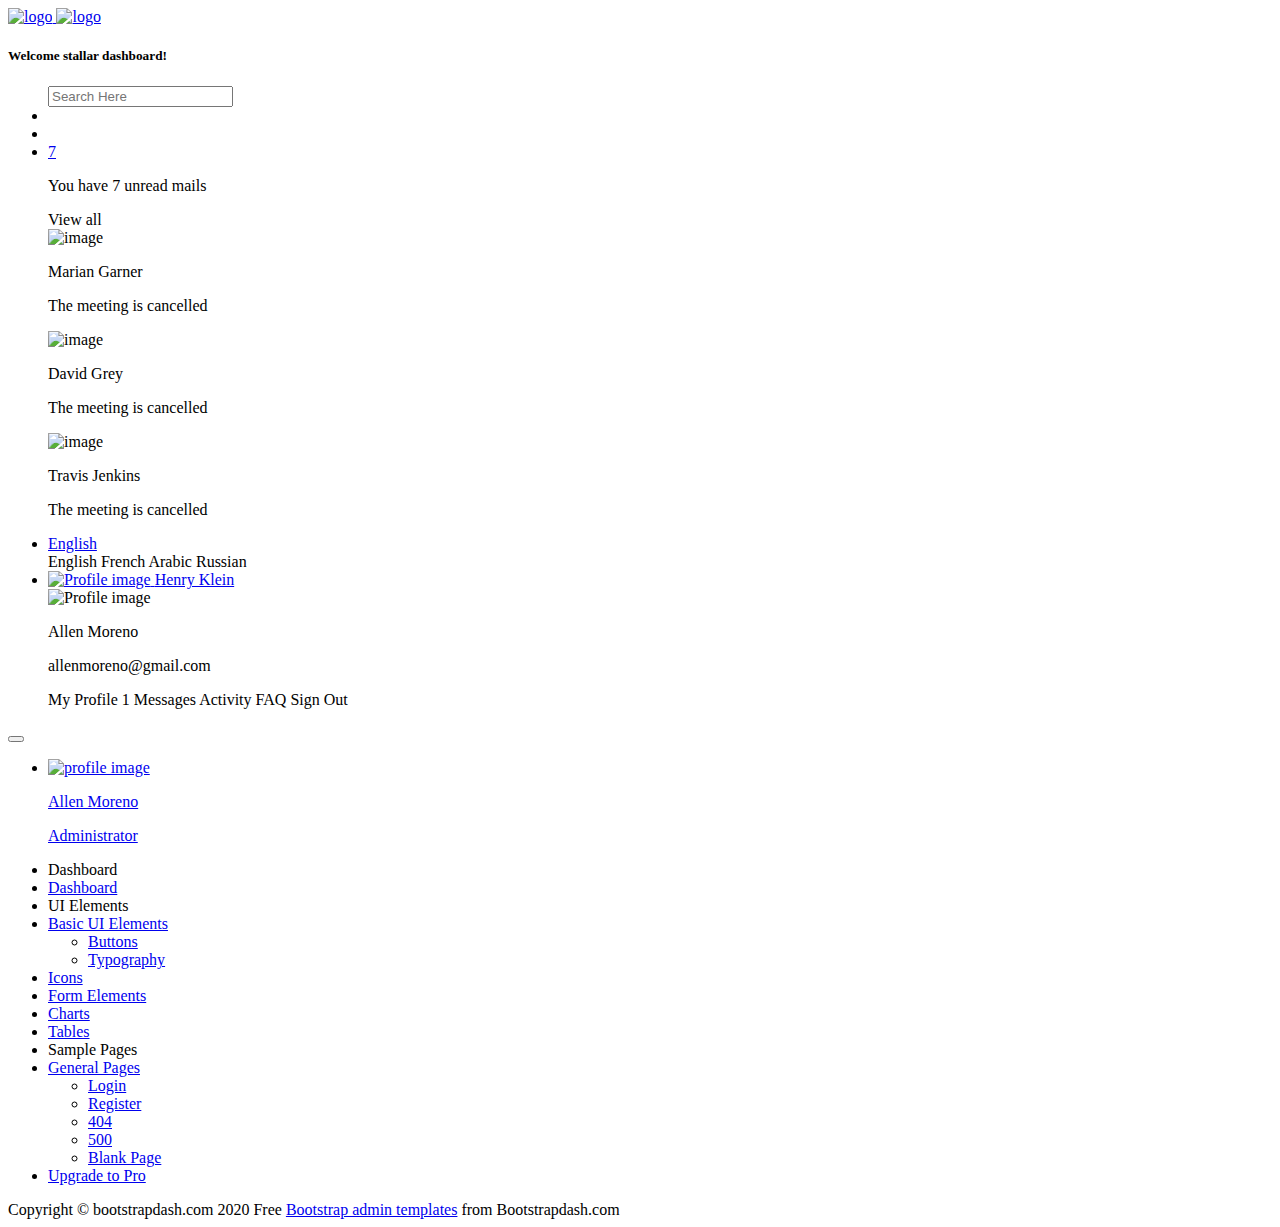
==== views/pages/samples/blank-page.html @ 9873ec9c "Admin Module development and update 1" ====
<!DOCTYPE html>
<html lang="en">
  <head>
    <!-- Required meta tags -->
    <meta charset="utf-8">
    <meta name="viewport" content="width=device-width, initial-scale=1, shrink-to-fit=no">
    <title>Stellar Admin</title>
    <!-- plugins:css -->
    <link rel="stylesheet" href="../../vendors/simple-line-icons/css/simple-line-icons.css">
    <link rel="stylesheet" href="../../vendors/flag-icon-css/css/flag-icon.min.css">
    <link rel="stylesheet" href="../../vendors/css/vendor.bundle.base.css">
    <!-- endinject -->
    <!-- Plugin css for this page -->
    <!-- End plugin css for this page -->
    <!-- inject:css -->
    <!-- endinject -->
    <!-- Layout styles -->
    <link rel="stylesheet" href="../../css/style.css" <!-- End layout styles -->
    <link rel="shortcut icon" href="../../images/favicon.png" />
  </head>
  <body>
    <div class="container-scroller">
      <!-- partial:../../partials/_navbar.html -->
      <nav class="navbar default-layout-navbar col-lg-12 col-12 p-0 fixed-top d-flex flex-row">
        <div class="navbar-brand-wrapper d-flex align-items-center">
          <a class="navbar-brand brand-logo" href="../../index.html">
            <img src="../../images/logo.svg" alt="logo" class="logo-dark" />
          </a>
          <a class="navbar-brand brand-logo-mini" href="../../index.html"><img src="../../images/logo-mini.svg" alt="logo" /></a>
        </div>
        <div class="navbar-menu-wrapper d-flex align-items-center flex-grow-1">
          <h5 class="mb-0 font-weight-medium d-none d-lg-flex">Welcome stallar dashboard!</h5>
          <ul class="navbar-nav navbar-nav-right ml-auto">
            <form class="search-form d-none d-md-block" action="#">
              <i class="icon-magnifier"></i>
              <input type="search" class="form-control" placeholder="Search Here" title="Search here">
            </form>
            <li class="nav-item"><a href="#" class="nav-link"><i class="icon-basket-loaded"></i></a></li>
            <li class="nav-item"><a href="#" class="nav-link"><i class="icon-chart"></i></a></li>
            <li class="nav-item dropdown">
              <a class="nav-link count-indicator message-dropdown" id="messageDropdown" href="#" data-toggle="dropdown" aria-expanded="false">
                <i class="icon-speech"></i>
                <span class="count">7</span>
              </a>
              <div class="dropdown-menu dropdown-menu-right navbar-dropdown preview-list pb-0" aria-labelledby="messageDropdown">
                <a class="dropdown-item py-3">
                  <p class="mb-0 font-weight-medium float-left">You have 7 unread mails </p>
                  <span class="badge badge-pill badge-primary float-right">View all</span>
                </a>
                <div class="dropdown-divider"></div>
                <a class="dropdown-item preview-item">
                  <div class="preview-thumbnail">
                    <img src="../../images/faces/face10.jpg" alt="image" class="img-sm profile-pic">
                  </div>
                  <div class="preview-item-content flex-grow py-2">
                    <p class="preview-subject ellipsis font-weight-medium text-dark">Marian Garner </p>
                    <p class="font-weight-light small-text"> The meeting is cancelled </p>
                  </div>
                </a>
                <a class="dropdown-item preview-item">
                  <div class="preview-thumbnail">
                    <img src="../../images/faces/face12.jpg" alt="image" class="img-sm profile-pic">
                  </div>
                  <div class="preview-item-content flex-grow py-2">
                    <p class="preview-subject ellipsis font-weight-medium text-dark">David Grey </p>
                    <p class="font-weight-light small-text"> The meeting is cancelled </p>
                  </div>
                </a>
                <a class="dropdown-item preview-item">
                  <div class="preview-thumbnail">
                    <img src="../../images/faces/face1.jpg" alt="image" class="img-sm profile-pic">
                  </div>
                  <div class="preview-item-content flex-grow py-2">
                    <p class="preview-subject ellipsis font-weight-medium text-dark">Travis Jenkins </p>
                    <p class="font-weight-light small-text"> The meeting is cancelled </p>
                  </div>
                </a>
              </div>
            </li>
            <li class="nav-item dropdown language-dropdown d-none d-sm-flex align-items-center">
              <a class="nav-link d-flex align-items-center dropdown-toggle" id="LanguageDropdown" href="#" data-toggle="dropdown" aria-expanded="false">
                <div class="d-inline-flex mr-3">
                  <i class="flag-icon flag-icon-us"></i>
                </div>
                <span class="profile-text font-weight-normal">English</span>
              </a>
              <div class="dropdown-menu dropdown-menu-left navbar-dropdown py-2" aria-labelledby="LanguageDropdown">
                <a class="dropdown-item">
                  <i class="flag-icon flag-icon-us"></i> English </a>
                <a class="dropdown-item">
                  <i class="flag-icon flag-icon-fr"></i> French </a>
                <a class="dropdown-item">
                  <i class="flag-icon flag-icon-ae"></i> Arabic </a>
                <a class="dropdown-item">
                  <i class="flag-icon flag-icon-ru"></i> Russian </a>
              </div>
            </li>
            <li class="nav-item dropdown d-none d-xl-inline-flex user-dropdown">
              <a class="nav-link dropdown-toggle" id="UserDropdown" href="#" data-toggle="dropdown" aria-expanded="false">
                <img class="img-xs rounded-circle ml-2" src="../../images/faces/face8.jpg" alt="Profile image"> <span class="font-weight-normal"> Henry Klein </span></a>
              <div class="dropdown-menu dropdown-menu-right navbar-dropdown" aria-labelledby="UserDropdown">
                <div class="dropdown-header text-center">
                  <img class="img-md rounded-circle" src="../../images/faces/face8.jpg" alt="Profile image">
                  <p class="mb-1 mt-3">Allen Moreno</p>
                  <p class="font-weight-light text-muted mb-0">allenmoreno@gmail.com</p>
                </div>
                <a class="dropdown-item"><i class="dropdown-item-icon icon-user text-primary"></i> My Profile <span class="badge badge-pill badge-danger">1</span></a>
                <a class="dropdown-item"><i class="dropdown-item-icon icon-speech text-primary"></i> Messages</a>
                <a class="dropdown-item"><i class="dropdown-item-icon icon-energy text-primary"></i> Activity</a>
                <a class="dropdown-item"><i class="dropdown-item-icon icon-question text-primary"></i> FAQ</a>
                <a class="dropdown-item"><i class="dropdown-item-icon icon-power text-primary"></i>Sign Out</a>
              </div>
            </li>
          </ul>
          <button class="navbar-toggler navbar-toggler-right d-lg-none align-self-center" type="button" data-toggle="offcanvas">
            <span class="icon-menu"></span>
          </button>
        </div>
      </nav>
      <!-- partial -->
      <div class="container-fluid page-body-wrapper">
        <!-- partial:../../partials/_sidebar.html -->
        <nav class="sidebar sidebar-offcanvas" id="sidebar">
          <ul class="nav">
            <li class="nav-item nav-profile">
              <a href="#" class="nav-link">
                <div class="profile-image">
                  <img class="img-xs rounded-circle" src="../../images/faces/face8.jpg" alt="profile image">
                  <div class="dot-indicator bg-success"></div>
                </div>
                <div class="text-wrapper">
                  <p class="profile-name">Allen Moreno</p>
                  <p class="designation">Administrator</p>
                </div>
                <div class="icon-container">
                  <i class="icon-bubbles"></i>
                  <div class="dot-indicator bg-danger"></div>
                </div>
              </a>
            </li>
            <li class="nav-item nav-category">
              <span class="nav-link">Dashboard</span>
            </li>
            <li class="nav-item">
              <a class="nav-link" href="../../index.html">
                <span class="menu-title">Dashboard</span>
                <i class="icon-screen-desktop menu-icon"></i>
              </a>
            </li>
            <li class="nav-item nav-category"><span class="nav-link">UI Elements</span></li>
            <li class="nav-item">
              <a class="nav-link" data-toggle="collapse" href="#ui-basic" aria-expanded="false" aria-controls="ui-basic">
                <span class="menu-title">Basic UI Elements</span>
                <i class="icon-layers menu-icon"></i>
              </a>
              <div class="collapse" id="ui-basic">
                <ul class="nav flex-column sub-menu">
                  <li class="nav-item"> <a class="nav-link" href="../../pages/ui-features/buttons.html">Buttons</a></li>
                  <li class="nav-item"> <a class="nav-link" href="../../pages/ui-features/typography.html">Typography</a></li>
                </ul>
              </div>
            </li>
            <li class="nav-item">
              <a class="nav-link" href="../../pages/icons/simple-line-icons.html">
                <span class="menu-title">Icons</span>
                <i class="icon-globe menu-icon"></i>
              </a>
            </li>
            <li class="nav-item">
              <a class="nav-link" href="../../pages/forms/basic_elements.html">
                <span class="menu-title">Form Elements</span>
                <i class="icon-book-open menu-icon"></i>
              </a>
            </li>
            <li class="nav-item">
              <a class="nav-link" href="../../pages/charts/chartist.html">
                <span class="menu-title">Charts</span>
                <i class="icon-chart menu-icon"></i>
              </a>
            </li>
            <li class="nav-item">
              <a class="nav-link" href="../../pages/tables/basic-table.html">
                <span class="menu-title">Tables</span>
                <i class="icon-grid menu-icon"></i>
              </a>
            </li>
            <li class="nav-item nav-category"><span class="nav-link">Sample Pages</span></li>
            <li class="nav-item">
              <a class="nav-link" data-toggle="collapse" href="#auth" aria-expanded="false" aria-controls="auth">
                <span class="menu-title">General Pages</span>
                <i class="icon-doc menu-icon"></i>
              </a>
              <div class="collapse" id="auth">
                <ul class="nav flex-column sub-menu">
                  <li class="nav-item"> <a class="nav-link" href="../../pages/samples/login.html"> Login </a></li>
                  <li class="nav-item"> <a class="nav-link" href="../../pages/samples/register.html"> Register </a></li>
                  <li class="nav-item"> <a class="nav-link" href="../../pages/samples/error-404.html"> 404 </a></li>
                  <li class="nav-item"> <a class="nav-link" href="../../pages/samples/error-500.html"> 500 </a></li>
                  <li class="nav-item"> <a class="nav-link" href="../../pages/samples/blank-page.html"> Blank Page </a></li>
                </ul>
              </div>
            </li>
            <li class="nav-item pro-upgrade">
              <span class="nav-link">
                <a class="btn btn-block px-0 btn-rounded btn-upgrade" href="https://www.bootstrapdash.com/product/stellar-admin-template/" target="_blank"> <i class="icon-badge mx-2"></i> Upgrade to Pro</a>
              </span>
            </li>
          </ul>
        </nav>
        <!-- partial -->
        <div class="main-panel">
          <div class="content-wrapper">
          </div>
          <!-- content-wrapper ends -->
          <!-- partial:../../partials/_footer.html -->
          <footer class="footer">
            <div class="d-sm-flex justify-content-center justify-content-sm-between">
              <span class="text-muted d-block text-center text-sm-left d-sm-inline-block">Copyright © bootstrapdash.com 2020</span>
              <span class="float-none float-sm-right d-block mt-1 mt-sm-0 text-center"> Free <a href="https://www.bootstrapdash.com/bootstrap-admin-template/" target="_blank">Bootstrap admin templates</a> from Bootstrapdash.com</span>
            </div>
          </footer>
          <!-- partial -->
        </div>
        <!-- main-panel ends -->
      </div>
      <!-- page-body-wrapper ends -->
    </div>
    <!-- container-scroller -->
    <!-- plugins:js -->
    <script src="../../vendors/js/vendor.bundle.base.js"></script>
    <!-- endinject -->
    <!-- Plugin js for this page -->
    <!-- End plugin js for this page -->
    <!-- inject:js -->
    <script src="../../js/off-canvas.js"></script>
    <script src="../../js/misc.js"></script>
    <!-- endinject -->
    <!-- Custom js for this page -->
    <!-- End custom js for this page -->
  </body>
</html>
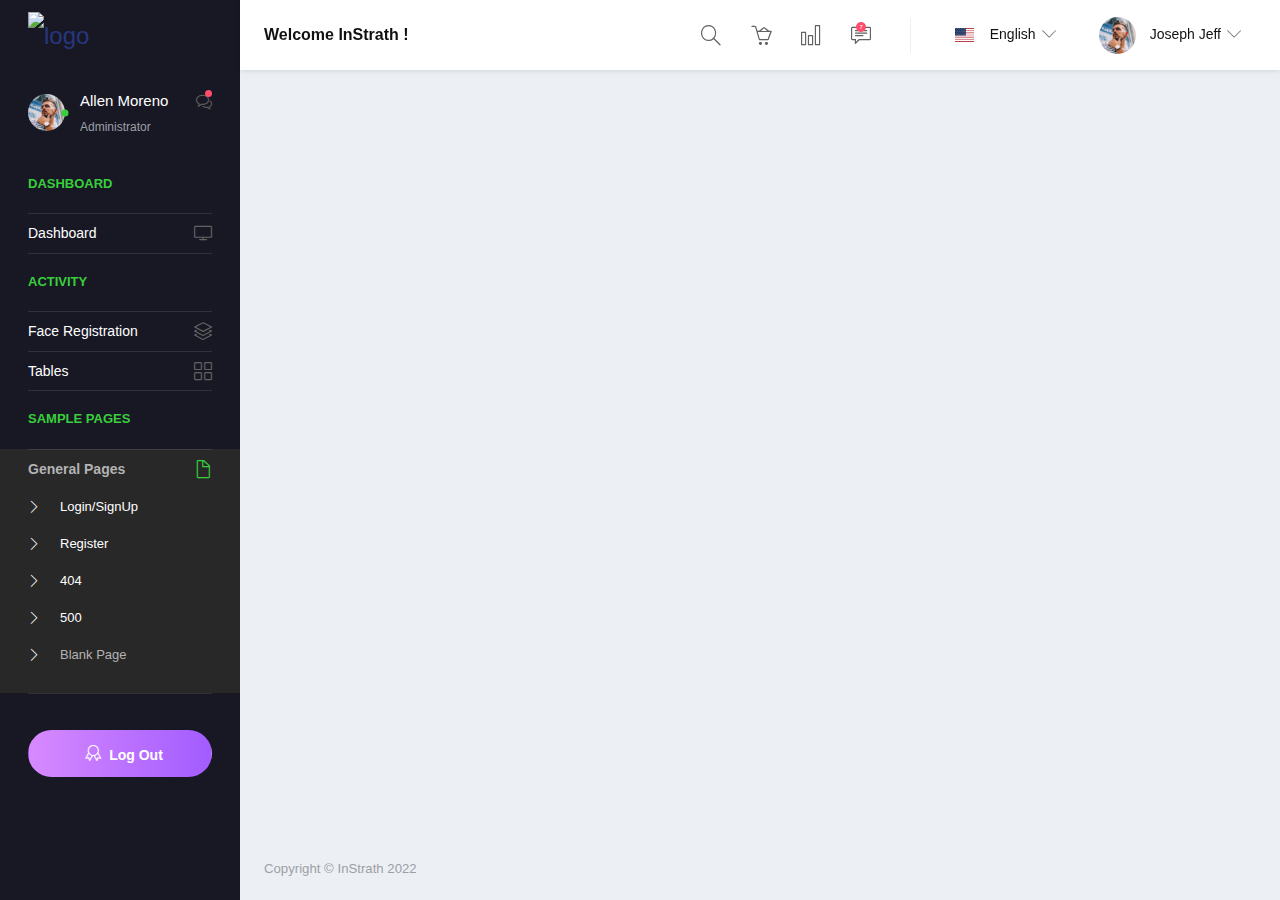
==== commit 3ef259e4: "Update on Face Recognition Module" ====
--- a/views/pages/samples/blank-page.html
+++ b/views/pages/samples/blank-page.html
@@ -1,35 +1,33 @@
 <!DOCTYPE html>
 <html lang="en">
   <head>
-    <!-- Required meta tags -->
     <meta charset="utf-8">
     <meta name="viewport" content="width=device-width, initial-scale=1, shrink-to-fit=no">
     <title>Stellar Admin</title>
     <!-- plugins:css -->
-    <link rel="stylesheet" href="../../vendors/simple-line-icons/css/simple-line-icons.css">
-    <link rel="stylesheet" href="../../vendors/flag-icon-css/css/flag-icon.min.css">
-    <link rel="stylesheet" href="../../vendors/css/vendor.bundle.base.css">
-    <!-- endinject -->
-    <!-- Plugin css for this page -->
-    <!-- End plugin css for this page -->
-    <!-- inject:css -->
+    <link rel="stylesheet" href="/vendors/simple-line-icons/css/simple-line-icons.css">
+    <link rel="stylesheet" href="/vendors/flag-icon-css/css/flag-icon.min.css">
+    <link rel="stylesheet" href="/vendors/css/vendor.bundle.base.css">
     <!-- endinject -->
     <!-- Layout styles -->
-    <link rel="stylesheet" href="../../css/style.css" <!-- End layout styles -->
-    <link rel="shortcut icon" href="../../images/favicon.png" />
+    <link rel="stylesheet" href="/assets/css/style.css" >
+    <!-- End layout styles -->
+    <link rel="icon" href="https://strathmore.edu/wp-content/uploads/2016/10/cropped-coatofarms-300x300.jpg" sizes="32x32">
   </head>
   <body>
     <div class="container-scroller">
       <!-- partial:../../partials/_navbar.html -->
       <nav class="navbar default-layout-navbar col-lg-12 col-12 p-0 fixed-top d-flex flex-row">
         <div class="navbar-brand-wrapper d-flex align-items-center">
-          <a class="navbar-brand brand-logo" href="../../index.html">
-            <img src="../../images/logo.svg" alt="logo" class="logo-dark" />
+          <a class="navbar-brand brand-logo" href="../../home.html">
+            <img src="/assets/img/logo.jpg" alt="logo" class="logo-dark" />
           </a>
-          <a class="navbar-brand brand-logo-mini" href="../../index.html"><img src="../../images/logo-mini.svg" alt="logo" /></a>
+          <a class="navbar-brand brand-logo-mini" href="../../home.html">
+            <img src="/assets/img/logo-mini.jpg" alt="logo" />
+          </a>
         </div>
         <div class="navbar-menu-wrapper d-flex align-items-center flex-grow-1">
-          <h5 class="mb-0 font-weight-medium d-none d-lg-flex">Welcome stallar dashboard!</h5>
+          <h5 class="mb-0 font-weight-medium d-none d-lg-flex">Welcome InStrath !</h5>
           <ul class="navbar-nav navbar-nav-right ml-auto">
             <form class="search-form d-none d-md-block" action="#">
               <i class="icon-magnifier"></i>
@@ -50,29 +48,29 @@
                 <div class="dropdown-divider"></div>
                 <a class="dropdown-item preview-item">
                   <div class="preview-thumbnail">
-                    <img src="../../images/faces/face10.jpg" alt="image" class="img-sm profile-pic">
+                    <img src="/assets/img/faces/face11.jpg" alt="image" class="img-sm profile-pic">
                   </div>
                   <div class="preview-item-content flex-grow py-2">
-                    <p class="preview-subject ellipsis font-weight-medium text-dark">Marian Garner </p>
+                    <p class="preview-subject ellipsis font-weight-medium text-dark">Andy Vunanga </p>
                     <p class="font-weight-light small-text"> The meeting is cancelled </p>
                   </div>
                 </a>
                 <a class="dropdown-item preview-item">
                   <div class="preview-thumbnail">
-                    <img src="../../images/faces/face12.jpg" alt="image" class="img-sm profile-pic">
+                    <img src="/assets/img/faces/face12.jpg" alt="image" class="img-sm profile-pic">
                   </div>
                   <div class="preview-item-content flex-grow py-2">
-                    <p class="preview-subject ellipsis font-weight-medium text-dark">David Grey </p>
-                    <p class="font-weight-light small-text"> The meeting is cancelled </p>
+                    <p class="preview-subject ellipsis font-weight-medium text-dark">David Mongane </p>
+                    <p class="font-weight-light small-text"> Visitor request on Gate A </p>
                   </div>
                 </a>
                 <a class="dropdown-item preview-item">
                   <div class="preview-thumbnail">
-                    <img src="../../images/faces/face1.jpg" alt="image" class="img-sm profile-pic">
+                    <img src="/assets/img/faces/face1.jpg" alt="image" class="img-sm profile-pic">
                   </div>
                   <div class="preview-item-content flex-grow py-2">
-                    <p class="preview-subject ellipsis font-weight-medium text-dark">Travis Jenkins </p>
-                    <p class="font-weight-light small-text"> The meeting is cancelled </p>
+                    <p class="preview-subject ellipsis font-weight-medium text-dark">Travis Scott </p>
+                    <p class="font-weight-light small-text"> System Review and Upgrade posponed </p>
                   </div>
                 </a>
               </div>
@@ -97,12 +95,12 @@
             </li>
             <li class="nav-item dropdown d-none d-xl-inline-flex user-dropdown">
               <a class="nav-link dropdown-toggle" id="UserDropdown" href="#" data-toggle="dropdown" aria-expanded="false">
-                <img class="img-xs rounded-circle ml-2" src="../../images/faces/face8.jpg" alt="Profile image"> <span class="font-weight-normal"> Henry Klein </span></a>
+                <img class="img-xs rounded-circle ml-2" src="/assets/img/faces/face8.jpg" alt="Profile image"> <span class="font-weight-normal"> Joseph Jeff </span></a>
               <div class="dropdown-menu dropdown-menu-right navbar-dropdown" aria-labelledby="UserDropdown">
                 <div class="dropdown-header text-center">
-                  <img class="img-md rounded-circle" src="../../images/faces/face8.jpg" alt="Profile image">
-                  <p class="mb-1 mt-3">Allen Moreno</p>
-                  <p class="font-weight-light text-muted mb-0">allenmoreno@gmail.com</p>
+                  <img class="img-md rounded-circle" src="/assets/img/faces/face8.jpg" alt="Profile image">
+                  <p class="mb-1 mt-3">Joseph Jeff</p>
+                  <p class="font-weight-light text-muted mb-0">joseph.jeff@strathmore.edu</p>
                 </div>
                 <a class="dropdown-item"><i class="dropdown-item-icon icon-user text-primary"></i> My Profile <span class="badge badge-pill badge-danger">1</span></a>
                 <a class="dropdown-item"><i class="dropdown-item-icon icon-speech text-primary"></i> Messages</a>
@@ -125,7 +123,7 @@
             <li class="nav-item nav-profile">
               <a href="#" class="nav-link">
                 <div class="profile-image">
-                  <img class="img-xs rounded-circle" src="../../images/faces/face8.jpg" alt="profile image">
+                  <img class="img-xs rounded-circle" src="/assets/img/faces/face8.jpg" alt="profile image">
                   <div class="dot-indicator bg-success"></div>
                 </div>
                 <div class="text-wrapper">
@@ -142,44 +140,26 @@
               <span class="nav-link">Dashboard</span>
             </li>
             <li class="nav-item">
-              <a class="nav-link" href="../../index.html">
+              <a class="nav-link" href="../../home.html">
                 <span class="menu-title">Dashboard</span>
                 <i class="icon-screen-desktop menu-icon"></i>
               </a>
             </li>
-            <li class="nav-item nav-category"><span class="nav-link">UI Elements</span></li>
+            <li class="nav-item nav-category"><span class="nav-link">Activity</span></li>
             <li class="nav-item">
               <a class="nav-link" data-toggle="collapse" href="#ui-basic" aria-expanded="false" aria-controls="ui-basic">
-                <span class="menu-title">Basic UI Elements</span>
+                <span class="menu-title">Face Registration</span>
                 <i class="icon-layers menu-icon"></i>
               </a>
               <div class="collapse" id="ui-basic">
                 <ul class="nav flex-column sub-menu">
-                  <li class="nav-item"> <a class="nav-link" href="../../pages/ui-features/buttons.html">Buttons</a></li>
-                  <li class="nav-item"> <a class="nav-link" href="../../pages/ui-features/typography.html">Typography</a></li>
+                  <li class="nav-item"> <a class="nav-link" href="../features/face.html">Register Face</a></li>
+                  <li class="nav-item"> <a class="nav-link" href="../samples/register.html">Edit Data</a></li>
                 </ul>
               </div>
             </li>
             <li class="nav-item">
-              <a class="nav-link" href="../../pages/icons/simple-line-icons.html">
-                <span class="menu-title">Icons</span>
-                <i class="icon-globe menu-icon"></i>
-              </a>
-            </li>
-            <li class="nav-item">
-              <a class="nav-link" href="../../pages/forms/basic_elements.html">
-                <span class="menu-title">Form Elements</span>
-                <i class="icon-book-open menu-icon"></i>
-              </a>
-            </li>
-            <li class="nav-item">
-              <a class="nav-link" href="../../pages/charts/chartist.html">
-                <span class="menu-title">Charts</span>
-                <i class="icon-chart menu-icon"></i>
-              </a>
-            </li>
-            <li class="nav-item">
-              <a class="nav-link" href="../../pages/tables/basic-table.html">
+              <a class="nav-link" href="../tables/basic-table.html">
                 <span class="menu-title">Tables</span>
                 <i class="icon-grid menu-icon"></i>
               </a>
@@ -192,17 +172,17 @@
               </a>
               <div class="collapse" id="auth">
                 <ul class="nav flex-column sub-menu">
-                  <li class="nav-item"> <a class="nav-link" href="../../pages/samples/login.html"> Login </a></li>
-                  <li class="nav-item"> <a class="nav-link" href="../../pages/samples/register.html"> Register </a></li>
-                  <li class="nav-item"> <a class="nav-link" href="../../pages/samples/error-404.html"> 404 </a></li>
-                  <li class="nav-item"> <a class="nav-link" href="../../pages/samples/error-500.html"> 500 </a></li>
-                  <li class="nav-item"> <a class="nav-link" href="../../pages/samples/blank-page.html"> Blank Page </a></li>
+                  <li class="nav-item"> <a class="nav-link" href="../../../index.html"> Login/SignUp </a></li>
+                  <li class="nav-item"> <a class="nav-link" href="../samples/register.html"> Register </a></li>
+                  <li class="nav-item"> <a class="nav-link" href="../samples/error-404.html"> 404 </a></li>
+                  <li class="nav-item"> <a class="nav-link" href="../samples/error-500.html"> 500 </a></li>
+                  <li class="nav-item"> <a class="nav-link" href="../samples/blank-page.html"> Blank Page </a></li>
                 </ul>
               </div>
             </li>
             <li class="nav-item pro-upgrade">
               <span class="nav-link">
-                <a class="btn btn-block px-0 btn-rounded btn-upgrade" href="https://www.bootstrapdash.com/product/stellar-admin-template/" target="_blank"> <i class="icon-badge mx-2"></i> Upgrade to Pro</a>
+                <a class="btn btn-block px-0 btn-rounded btn-upgrade" href="../../../index.html"> <i class="icon-badge mx-2"></i>Log Out</a>
               </span>
             </li>
           </ul>
@@ -215,8 +195,7 @@
           <!-- partial:../../partials/_footer.html -->
           <footer class="footer">
             <div class="d-sm-flex justify-content-center justify-content-sm-between">
-              <span class="text-muted d-block text-center text-sm-left d-sm-inline-block">Copyright © bootstrapdash.com 2020</span>
-              <span class="float-none float-sm-right d-block mt-1 mt-sm-0 text-center"> Free <a href="https://www.bootstrapdash.com/bootstrap-admin-template/" target="_blank">Bootstrap admin templates</a> from Bootstrapdash.com</span>
+              <span class="text-muted d-block text-center text-sm-left d-sm-inline-block">Copyright © InStrath 2022</span>
             </div>
           </footer>
           <!-- partial -->
@@ -225,17 +204,11 @@
       </div>
       <!-- page-body-wrapper ends -->
     </div>
-    <!-- container-scroller -->
     <!-- plugins:js -->
-    <script src="../../vendors/js/vendor.bundle.base.js"></script>
+    <script src="/vendors/js/vendor.bundle.base.js"></script>
+    <!-- inject:js -->
+    <script src="/assets/js/off-canvas.js"></script>
+    <script src="/assets/js/misc.js"></script>
     <!-- endinject -->
-    <!-- Plugin js for this page -->
-    <!-- End plugin js for this page -->
-    <!-- inject:js -->
-    <script src="../../js/off-canvas.js"></script>
-    <script src="../../js/misc.js"></script>
-    <!-- endinject -->
-    <!-- Custom js for this page -->
-    <!-- End custom js for this page -->
   </body>
 </html>--- a/vendors/simple-line-icons/css/simple-line-icons.css
+++ b/vendors/simple-line-icons/css/simple-line-icons.css
@@ -0,0 +1,778 @@
+@font-face {
+  font-family: 'simple-line-icons';
+  src: url('../fonts/Simple-Line-Icons.eot?v=2.4.0');
+  src: url('../fonts/Simple-Line-Icons.eot?v=2.4.0#iefix') format('embedded-opentype'), url('../fonts/Simple-Line-Icons.woff2?v=2.4.0') format('woff2'), url('../fonts/Simple-Line-Icons.ttf?v=2.4.0') format('truetype'), url('../fonts/Simple-Line-Icons.woff?v=2.4.0') format('woff'), url('../fonts/Simple-Line-Icons.svg?v=2.4.0#simple-line-icons') format('svg');
+  font-weight: normal;
+  font-style: normal;
+}
+/*
+ Use the following CSS code if you want to have a class per icon.
+ Instead of a list of all class selectors, you can use the generic [class*="icon-"] selector, but it's slower:
+*/
+.icon-user,
+.icon-people,
+.icon-user-female,
+.icon-user-follow,
+.icon-user-following,
+.icon-user-unfollow,
+.icon-login,
+.icon-logout,
+.icon-emotsmile,
+.icon-phone,
+.icon-call-end,
+.icon-call-in,
+.icon-call-out,
+.icon-map,
+.icon-location-pin,
+.icon-direction,
+.icon-directions,
+.icon-compass,
+.icon-layers,
+.icon-menu,
+.icon-list,
+.icon-options-vertical,
+.icon-options,
+.icon-arrow-down,
+.icon-arrow-left,
+.icon-arrow-right,
+.icon-arrow-up,
+.icon-arrow-up-circle,
+.icon-arrow-left-circle,
+.icon-arrow-right-circle,
+.icon-arrow-down-circle,
+.icon-check,
+.icon-clock,
+.icon-plus,
+.icon-minus,
+.icon-close,
+.icon-event,
+.icon-exclamation,
+.icon-organization,
+.icon-trophy,
+.icon-screen-smartphone,
+.icon-screen-desktop,
+.icon-plane,
+.icon-notebook,
+.icon-mustache,
+.icon-mouse,
+.icon-magnet,
+.icon-energy,
+.icon-disc,
+.icon-cursor,
+.icon-cursor-move,
+.icon-crop,
+.icon-chemistry,
+.icon-speedometer,
+.icon-shield,
+.icon-screen-tablet,
+.icon-magic-wand,
+.icon-hourglass,
+.icon-graduation,
+.icon-ghost,
+.icon-game-controller,
+.icon-fire,
+.icon-eyeglass,
+.icon-envelope-open,
+.icon-envelope-letter,
+.icon-bell,
+.icon-badge,
+.icon-anchor,
+.icon-wallet,
+.icon-vector,
+.icon-speech,
+.icon-puzzle,
+.icon-printer,
+.icon-present,
+.icon-playlist,
+.icon-pin,
+.icon-picture,
+.icon-handbag,
+.icon-globe-alt,
+.icon-globe,
+.icon-folder-alt,
+.icon-folder,
+.icon-film,
+.icon-feed,
+.icon-drop,
+.icon-drawer,
+.icon-docs,
+.icon-doc,
+.icon-diamond,
+.icon-cup,
+.icon-calculator,
+.icon-bubbles,
+.icon-briefcase,
+.icon-book-open,
+.icon-basket-loaded,
+.icon-basket,
+.icon-bag,
+.icon-action-undo,
+.icon-action-redo,
+.icon-wrench,
+.icon-umbrella,
+.icon-trash,
+.icon-tag,
+.icon-support,
+.icon-frame,
+.icon-size-fullscreen,
+.icon-size-actual,
+.icon-shuffle,
+.icon-share-alt,
+.icon-share,
+.icon-rocket,
+.icon-question,
+.icon-pie-chart,
+.icon-pencil,
+.icon-note,
+.icon-loop,
+.icon-home,
+.icon-grid,
+.icon-graph,
+.icon-microphone,
+.icon-music-tone-alt,
+.icon-music-tone,
+.icon-earphones-alt,
+.icon-earphones,
+.icon-equalizer,
+.icon-like,
+.icon-dislike,
+.icon-control-start,
+.icon-control-rewind,
+.icon-control-play,
+.icon-control-pause,
+.icon-control-forward,
+.icon-control-end,
+.icon-volume-1,
+.icon-volume-2,
+.icon-volume-off,
+.icon-calendar,
+.icon-bulb,
+.icon-chart,
+.icon-ban,
+.icon-bubble,
+.icon-camrecorder,
+.icon-camera,
+.icon-cloud-download,
+.icon-cloud-upload,
+.icon-envelope,
+.icon-eye,
+.icon-flag,
+.icon-heart,
+.icon-info,
+.icon-key,
+.icon-link,
+.icon-lock,
+.icon-lock-open,
+.icon-magnifier,
+.icon-magnifier-add,
+.icon-magnifier-remove,
+.icon-paper-clip,
+.icon-paper-plane,
+.icon-power,
+.icon-refresh,
+.icon-reload,
+.icon-settings,
+.icon-star,
+.icon-symbol-female,
+.icon-symbol-male,
+.icon-target,
+.icon-credit-card,
+.icon-paypal,
+.icon-social-tumblr,
+.icon-social-twitter,
+.icon-social-facebook,
+.icon-social-instagram,
+.icon-social-linkedin,
+.icon-social-pinterest,
+.icon-social-github,
+.icon-social-google,
+.icon-social-reddit,
+.icon-social-skype,
+.icon-social-dribbble,
+.icon-social-behance,
+.icon-social-foursqare,
+.icon-social-soundcloud,
+.icon-social-spotify,
+.icon-social-stumbleupon,
+.icon-social-youtube,
+.icon-social-dropbox,
+.icon-social-vkontakte,
+.icon-social-steam {
+  font-family: 'simple-line-icons';
+  speak: none;
+  font-style: normal;
+  font-weight: normal;
+  font-variant: normal;
+  text-transform: none;
+  line-height: 1;
+  /* Better Font Rendering =========== */
+  -webkit-font-smoothing: antialiased;
+  -moz-osx-font-smoothing: grayscale;
+}
+.icon-user:before {
+  content: "\e005";
+}
+.icon-people:before {
+  content: "\e001";
+}
+.icon-user-female:before {
+  content: "\e000";
+}
+.icon-user-follow:before {
+  content: "\e002";
+}
+.icon-user-following:before {
+  content: "\e003";
+}
+.icon-user-unfollow:before {
+  content: "\e004";
+}
+.icon-login:before {
+  content: "\e066";
+}
+.icon-logout:before {
+  content: "\e065";
+}
+.icon-emotsmile:before {
+  content: "\e021";
+}
+.icon-phone:before {
+  content: "\e600";
+}
+.icon-call-end:before {
+  content: "\e048";
+}
+.icon-call-in:before {
+  content: "\e047";
+}
+.icon-call-out:before {
+  content: "\e046";
+}
+.icon-map:before {
+  content: "\e033";
+}
+.icon-location-pin:before {
+  content: "\e096";
+}
+.icon-direction:before {
+  content: "\e042";
+}
+.icon-directions:before {
+  content: "\e041";
+}
+.icon-compass:before {
+  content: "\e045";
+}
+.icon-layers:before {
+  content: "\e034";
+}
+.icon-menu:before {
+  content: "\e601";
+}
+.icon-list:before {
+  content: "\e067";
+}
+.icon-options-vertical:before {
+  content: "\e602";
+}
+.icon-options:before {
+  content: "\e603";
+}
+.icon-arrow-down:before {
+  content: "\e604";
+}
+.icon-arrow-left:before {
+  content: "\e605";
+}
+.icon-arrow-right:before {
+  content: "\e606";
+}
+.icon-arrow-up:before {
+  content: "\e607";
+}
+.icon-arrow-up-circle:before {
+  content: "\e078";
+}
+.icon-arrow-left-circle:before {
+  content: "\e07a";
+}
+.icon-arrow-right-circle:before {
+  content: "\e079";
+}
+.icon-arrow-down-circle:before {
+  content: "\e07b";
+}
+.icon-check:before {
+  content: "\e080";
+}
+.icon-clock:before {
+  content: "\e081";
+}
+.icon-plus:before {
+  content: "\e095";
+}
+.icon-minus:before {
+  content: "\e615";
+}
+.icon-close:before {
+  content: "\e082";
+}
+.icon-event:before {
+  content: "\e619";
+}
+.icon-exclamation:before {
+  content: "\e617";
+}
+.icon-organization:before {
+  content: "\e616";
+}
+.icon-trophy:before {
+  content: "\e006";
+}
+.icon-screen-smartphone:before {
+  content: "\e010";
+}
+.icon-screen-desktop:before {
+  content: "\e011";
+}
+.icon-plane:before {
+  content: "\e012";
+}
+.icon-notebook:before {
+  content: "\e013";
+}
+.icon-mustache:before {
+  content: "\e014";
+}
+.icon-mouse:before {
+  content: "\e015";
+}
+.icon-magnet:before {
+  content: "\e016";
+}
+.icon-energy:before {
+  content: "\e020";
+}
+.icon-disc:before {
+  content: "\e022";
+}
+.icon-cursor:before {
+  content: "\e06e";
+}
+.icon-cursor-move:before {
+  content: "\e023";
+}
+.icon-crop:before {
+  content: "\e024";
+}
+.icon-chemistry:before {
+  content: "\e026";
+}
+.icon-speedometer:before {
+  content: "\e007";
+}
+.icon-shield:before {
+  content: "\e00e";
+}
+.icon-screen-tablet:before {
+  content: "\e00f";
+}
+.icon-magic-wand:before {
+  content: "\e017";
+}
+.icon-hourglass:before {
+  content: "\e018";
+}
+.icon-graduation:before {
+  content: "\e019";
+}
+.icon-ghost:before {
+  content: "\e01a";
+}
+.icon-game-controller:before {
+  content: "\e01b";
+}
+.icon-fire:before {
+  content: "\e01c";
+}
+.icon-eyeglass:before {
+  content: "\e01d";
+}
+.icon-envelope-open:before {
+  content: "\e01e";
+}
+.icon-envelope-letter:before {
+  content: "\e01f";
+}
+.icon-bell:before {
+  content: "\e027";
+}
+.icon-badge:before {
+  content: "\e028";
+}
+.icon-anchor:before {
+  content: "\e029";
+}
+.icon-wallet:before {
+  content: "\e02a";
+}
+.icon-vector:before {
+  content: "\e02b";
+}
+.icon-speech:before {
+  content: "\e02c";
+}
+.icon-puzzle:before {
+  content: "\e02d";
+}
+.icon-printer:before {
+  content: "\e02e";
+}
+.icon-present:before {
+  content: "\e02f";
+}
+.icon-playlist:before {
+  content: "\e030";
+}
+.icon-pin:before {
+  content: "\e031";
+}
+.icon-picture:before {
+  content: "\e032";
+}
+.icon-handbag:before {
+  content: "\e035";
+}
+.icon-globe-alt:before {
+  content: "\e036";
+}
+.icon-globe:before {
+  content: "\e037";
+}
+.icon-folder-alt:before {
+  content: "\e039";
+}
+.icon-folder:before {
+  content: "\e089";
+}
+.icon-film:before {
+  content: "\e03a";
+}
+.icon-feed:before {
+  content: "\e03b";
+}
+.icon-drop:before {
+  content: "\e03e";
+}
+.icon-drawer:before {
+  content: "\e03f";
+}
+.icon-docs:before {
+  content: "\e040";
+}
+.icon-doc:before {
+  content: "\e085";
+}
+.icon-diamond:before {
+  content: "\e043";
+}
+.icon-cup:before {
+  content: "\e044";
+}
+.icon-calculator:before {
+  content: "\e049";
+}
+.icon-bubbles:before {
+  content: "\e04a";
+}
+.icon-briefcase:before {
+  content: "\e04b";
+}
+.icon-book-open:before {
+  content: "\e04c";
+}
+.icon-basket-loaded:before {
+  content: "\e04d";
+}
+.icon-basket:before {
+  content: "\e04e";
+}
+.icon-bag:before {
+  content: "\e04f";
+}
+.icon-action-undo:before {
+  content: "\e050";
+}
+.icon-action-redo:before {
+  content: "\e051";
+}
+.icon-wrench:before {
+  content: "\e052";
+}
+.icon-umbrella:before {
+  content: "\e053";
+}
+.icon-trash:before {
+  content: "\e054";
+}
+.icon-tag:before {
+  content: "\e055";
+}
+.icon-support:before {
+  content: "\e056";
+}
+.icon-frame:before {
+  content: "\e038";
+}
+.icon-size-fullscreen:before {
+  content: "\e057";
+}
+.icon-size-actual:before {
+  content: "\e058";
+}
+.icon-shuffle:before {
+  content: "\e059";
+}
+.icon-share-alt:before {
+  content: "\e05a";
+}
+.icon-share:before {
+  content: "\e05b";
+}
+.icon-rocket:before {
+  content: "\e05c";
+}
+.icon-question:before {
+  content: "\e05d";
+}
+.icon-pie-chart:before {
+  content: "\e05e";
+}
+.icon-pencil:before {
+  content: "\e05f";
+}
+.icon-note:before {
+  content: "\e060";
+}
+.icon-loop:before {
+  content: "\e064";
+}
+.icon-home:before {
+  content: "\e069";
+}
+.icon-grid:before {
+  content: "\e06a";
+}
+.icon-graph:before {
+  content: "\e06b";
+}
+.icon-microphone:before {
+  content: "\e063";
+}
+.icon-music-tone-alt:before {
+  content: "\e061";
+}
+.icon-music-tone:before {
+  content: "\e062";
+}
+.icon-earphones-alt:before {
+  content: "\e03c";
+}
+.icon-earphones:before {
+  content: "\e03d";
+}
+.icon-equalizer:before {
+  content: "\e06c";
+}
+.icon-like:before {
+  content: "\e068";
+}
+.icon-dislike:before {
+  content: "\e06d";
+}
+.icon-control-start:before {
+  content: "\e06f";
+}
+.icon-control-rewind:before {
+  content: "\e070";
+}
+.icon-control-play:before {
+  content: "\e071";
+}
+.icon-control-pause:before {
+  content: "\e072";
+}
+.icon-control-forward:before {
+  content: "\e073";
+}
+.icon-control-end:before {
+  content: "\e074";
+}
+.icon-volume-1:before {
+  content: "\e09f";
+}
+.icon-volume-2:before {
+  content: "\e0a0";
+}
+.icon-volume-off:before {
+  content: "\e0a1";
+}
+.icon-calendar:before {
+  content: "\e075";
+}
+.icon-bulb:before {
+  content: "\e076";
+}
+.icon-chart:before {
+  content: "\e077";
+}
+.icon-ban:before {
+  content: "\e07c";
+}
+.icon-bubble:before {
+  content: "\e07d";
+}
+.icon-camrecorder:before {
+  content: "\e07e";
+}
+.icon-camera:before {
+  content: "\e07f";
+}
+.icon-cloud-download:before {
+  content: "\e083";
+}
+.icon-cloud-upload:before {
+  content: "\e084";
+}
+.icon-envelope:before {
+  content: "\e086";
+}
+.icon-eye:before {
+  content: "\e087";
+}
+.icon-flag:before {
+  content: "\e088";
+}
+.icon-heart:before {
+  content: "\e08a";
+}
+.icon-info:before {
+  content: "\e08b";
+}
+.icon-key:before {
+  content: "\e08c";
+}
+.icon-link:before {
+  content: "\e08d";
+}
+.icon-lock:before {
+  content: "\e08e";
+}
+.icon-lock-open:before {
+  content: "\e08f";
+}
+.icon-magnifier:before {
+  content: "\e090";
+}
+.icon-magnifier-add:before {
+  content: "\e091";
+}
+.icon-magnifier-remove:before {
+  content: "\e092";
+}
+.icon-paper-clip:before {
+  content: "\e093";
+}
+.icon-paper-plane:before {
+  content: "\e094";
+}
+.icon-power:before {
+  content: "\e097";
+}
+.icon-refresh:before {
+  content: "\e098";
+}
+.icon-reload:before {
+  content: "\e099";
+}
+.icon-settings:before {
+  content: "\e09a";
+}
+.icon-star:before {
+  content: "\e09b";
+}
+.icon-symbol-female:before {
+  content: "\e09c";
+}
+.icon-symbol-male:before {
+  content: "\e09d";
+}
+.icon-target:before {
+  content: "\e09e";
+}
+.icon-credit-card:before {
+  content: "\e025";
+}
+.icon-paypal:before {
+  content: "\e608";
+}
+.icon-social-tumblr:before {
+  content: "\e00a";
+}
+.icon-social-twitter:before {
+  content: "\e009";
+}
+.icon-social-facebook:before {
+  content: "\e00b";
+}
+.icon-social-instagram:before {
+  content: "\e609";
+}
+.icon-social-linkedin:before {
+  content: "\e60a";
+}
+.icon-social-pinterest:before {
+  content: "\e60b";
+}
+.icon-social-github:before {
+  content: "\e60c";
+}
+.icon-social-google:before {
+  content: "\e60d";
+}
+.icon-social-reddit:before {
+  content: "\e60e";
+}
+.icon-social-skype:before {
+  content: "\e60f";
+}
+.icon-social-dribbble:before {
+  content: "\e00d";
+}
+.icon-social-behance:before {
+  content: "\e610";
+}
+.icon-social-foursqare:before {
+  content: "\e611";
+}
+.icon-social-soundcloud:before {
+  content: "\e612";
+}
+.icon-social-spotify:before {
+  content: "\e613";
+}
+.icon-social-stumbleupon:before {
+  content: "\e614";
+}
+.icon-social-youtube:before {
+  content: "\e008";
+}
+.icon-social-dropbox:before {
+  content: "\e00c";
+}
+.icon-social-vkontakte:before {
+  content: "\e618";
+}
+.icon-social-steam:before {
+  content: "\e620";
+}
--- a/vendors/flag-icon-css/css/flag-icon.min.css
+++ b/vendors/flag-icon-css/css/flag-icon.min.css
@@ -0,0 +1 @@
+.flag-icon-background{background-size:contain;background-position:50%;background-repeat:no-repeat}.flag-icon{background-size:contain;background-position:50%;background-repeat:no-repeat;position:relative;display:inline-block;width:1.33333333em;line-height:1em}.flag-icon:before{content:"\00a0"}.flag-icon.flag-icon-squared{width:1em}.flag-icon-ad{background-image:url(../flags/4x3/ad.svg)}.flag-icon-ad.flag-icon-squared{background-image:url(../flags/1x1/ad.svg)}.flag-icon-ae{background-image:url(../flags/4x3/ae.svg)}.flag-icon-ae.flag-icon-squared{background-image:url(../flags/1x1/ae.svg)}.flag-icon-af{background-image:url(../flags/4x3/af.svg)}.flag-icon-af.flag-icon-squared{background-image:url(../flags/1x1/af.svg)}.flag-icon-ag{background-image:url(../flags/4x3/ag.svg)}.flag-icon-ag.flag-icon-squared{background-image:url(../flags/1x1/ag.svg)}.flag-icon-ai{background-image:url(../flags/4x3/ai.svg)}.flag-icon-ai.flag-icon-squared{background-image:url(../flags/1x1/ai.svg)}.flag-icon-al{background-image:url(../flags/4x3/al.svg)}.flag-icon-al.flag-icon-squared{background-image:url(../flags/1x1/al.svg)}.flag-icon-am{background-image:url(../flags/4x3/am.svg)}.flag-icon-am.flag-icon-squared{background-image:url(../flags/1x1/am.svg)}.flag-icon-ao{background-image:url(../flags/4x3/ao.svg)}.flag-icon-ao.flag-icon-squared{background-image:url(../flags/1x1/ao.svg)}.flag-icon-aq{background-image:url(../flags/4x3/aq.svg)}.flag-icon-aq.flag-icon-squared{background-image:url(../flags/1x1/aq.svg)}.flag-icon-ar{background-image:url(../flags/4x3/ar.svg)}.flag-icon-ar.flag-icon-squared{background-image:url(../flags/1x1/ar.svg)}.flag-icon-as{background-image:url(../flags/4x3/as.svg)}.flag-icon-as.flag-icon-squared{background-image:url(../flags/1x1/as.svg)}.flag-icon-at{background-image:url(../flags/4x3/at.svg)}.flag-icon-at.flag-icon-squared{background-image:url(../flags/1x1/at.svg)}.flag-icon-au{background-image:url(../flags/4x3/au.svg)}.flag-icon-au.flag-icon-squared{background-image:url(../flags/1x1/au.svg)}.flag-icon-aw{background-image:url(../flags/4x3/aw.svg)}.flag-icon-aw.flag-icon-squared{background-image:url(../flags/1x1/aw.svg)}.flag-icon-ax{background-image:url(../flags/4x3/ax.svg)}.flag-icon-ax.flag-icon-squared{background-image:url(../flags/1x1/ax.svg)}.flag-icon-az{background-image:url(../flags/4x3/az.svg)}.flag-icon-az.flag-icon-squared{background-image:url(../flags/1x1/az.svg)}.flag-icon-ba{background-image:url(../flags/4x3/ba.svg)}.flag-icon-ba.flag-icon-squared{background-image:url(../flags/1x1/ba.svg)}.flag-icon-bb{background-image:url(../flags/4x3/bb.svg)}.flag-icon-bb.flag-icon-squared{background-image:url(../flags/1x1/bb.svg)}.flag-icon-bd{background-image:url(../flags/4x3/bd.svg)}.flag-icon-bd.flag-icon-squared{background-image:url(../flags/1x1/bd.svg)}.flag-icon-be{background-image:url(../flags/4x3/be.svg)}.flag-icon-be.flag-icon-squared{background-image:url(../flags/1x1/be.svg)}.flag-icon-bf{background-image:url(../flags/4x3/bf.svg)}.flag-icon-bf.flag-icon-squared{background-image:url(../flags/1x1/bf.svg)}.flag-icon-bg{background-image:url(../flags/4x3/bg.svg)}.flag-icon-bg.flag-icon-squared{background-image:url(../flags/1x1/bg.svg)}.flag-icon-bh{background-image:url(../flags/4x3/bh.svg)}.flag-icon-bh.flag-icon-squared{background-image:url(../flags/1x1/bh.svg)}.flag-icon-bi{background-image:url(../flags/4x3/bi.svg)}.flag-icon-bi.flag-icon-squared{background-image:url(../flags/1x1/bi.svg)}.flag-icon-bj{background-image:url(../flags/4x3/bj.svg)}.flag-icon-bj.flag-icon-squared{background-image:url(../flags/1x1/bj.svg)}.flag-icon-bl{background-image:url(../flags/4x3/bl.svg)}.flag-icon-bl.flag-icon-squared{background-image:url(../flags/1x1/bl.svg)}.flag-icon-bm{background-image:url(../flags/4x3/bm.svg)}.flag-icon-bm.flag-icon-squared{background-image:url(../flags/1x1/bm.svg)}.flag-icon-bn{background-image:url(../flags/4x3/bn.svg)}.flag-icon-bn.flag-icon-squared{background-image:url(../flags/1x1/bn.svg)}.flag-icon-bo{background-image:url(../flags/4x3/bo.svg)}.flag-icon-bo.flag-icon-squared{background-image:url(../flags/1x1/bo.svg)}.flag-icon-bq{background-image:url(../flags/4x3/bq.svg)}.flag-icon-bq.flag-icon-squared{background-image:url(../flags/1x1/bq.svg)}.flag-icon-br{background-image:url(../flags/4x3/br.svg)}.flag-icon-br.flag-icon-squared{background-image:url(../flags/1x1/br.svg)}.flag-icon-bs{background-image:url(../flags/4x3/bs.svg)}.flag-icon-bs.flag-icon-squared{background-image:url(../flags/1x1/bs.svg)}.flag-icon-bt{background-image:url(../flags/4x3/bt.svg)}.flag-icon-bt.flag-icon-squared{background-image:url(../flags/1x1/bt.svg)}.flag-icon-bv{background-image:url(../flags/4x3/bv.svg)}.flag-icon-bv.flag-icon-squared{background-image:url(../flags/1x1/bv.svg)}.flag-icon-bw{background-image:url(../flags/4x3/bw.svg)}.flag-icon-bw.flag-icon-squared{background-image:url(../flags/1x1/bw.svg)}.flag-icon-by{background-image:url(../flags/4x3/by.svg)}.flag-icon-by.flag-icon-squared{background-image:url(../flags/1x1/by.svg)}.flag-icon-bz{background-image:url(../flags/4x3/bz.svg)}.flag-icon-bz.flag-icon-squared{background-image:url(../flags/1x1/bz.svg)}.flag-icon-ca{background-image:url(../flags/4x3/ca.svg)}.flag-icon-ca.flag-icon-squared{background-image:url(../flags/1x1/ca.svg)}.flag-icon-cc{background-image:url(../flags/4x3/cc.svg)}.flag-icon-cc.flag-icon-squared{background-image:url(../flags/1x1/cc.svg)}.flag-icon-cd{background-image:url(../flags/4x3/cd.svg)}.flag-icon-cd.flag-icon-squared{background-image:url(../flags/1x1/cd.svg)}.flag-icon-cf{background-image:url(../flags/4x3/cf.svg)}.flag-icon-cf.flag-icon-squared{background-image:url(../flags/1x1/cf.svg)}.flag-icon-cg{background-image:url(../flags/4x3/cg.svg)}.flag-icon-cg.flag-icon-squared{background-image:url(../flags/1x1/cg.svg)}.flag-icon-ch{background-image:url(../flags/4x3/ch.svg)}.flag-icon-ch.flag-icon-squared{background-image:url(../flags/1x1/ch.svg)}.flag-icon-ci{background-image:url(../flags/4x3/ci.svg)}.flag-icon-ci.flag-icon-squared{background-image:url(../flags/1x1/ci.svg)}.flag-icon-ck{background-image:url(../flags/4x3/ck.svg)}.flag-icon-ck.flag-icon-squared{background-image:url(../flags/1x1/ck.svg)}.flag-icon-cl{background-image:url(../flags/4x3/cl.svg)}.flag-icon-cl.flag-icon-squared{background-image:url(../flags/1x1/cl.svg)}.flag-icon-cm{background-image:url(../flags/4x3/cm.svg)}.flag-icon-cm.flag-icon-squared{background-image:url(../flags/1x1/cm.svg)}.flag-icon-cn{background-image:url(../flags/4x3/cn.svg)}.flag-icon-cn.flag-icon-squared{background-image:url(../flags/1x1/cn.svg)}.flag-icon-co{background-image:url(../flags/4x3/co.svg)}.flag-icon-co.flag-icon-squared{background-image:url(../flags/1x1/co.svg)}.flag-icon-cr{background-image:url(../flags/4x3/cr.svg)}.flag-icon-cr.flag-icon-squared{background-image:url(../flags/1x1/cr.svg)}.flag-icon-cu{background-image:url(../flags/4x3/cu.svg)}.flag-icon-cu.flag-icon-squared{background-image:url(../flags/1x1/cu.svg)}.flag-icon-cv{background-image:url(../flags/4x3/cv.svg)}.flag-icon-cv.flag-icon-squared{background-image:url(../flags/1x1/cv.svg)}.flag-icon-cw{background-image:url(../flags/4x3/cw.svg)}.flag-icon-cw.flag-icon-squared{background-image:url(../flags/1x1/cw.svg)}.flag-icon-cx{background-image:url(../flags/4x3/cx.svg)}.flag-icon-cx.flag-icon-squared{background-image:url(../flags/1x1/cx.svg)}.flag-icon-cy{background-image:url(../flags/4x3/cy.svg)}.flag-icon-cy.flag-icon-squared{background-image:url(../flags/1x1/cy.svg)}.flag-icon-cz{background-image:url(../flags/4x3/cz.svg)}.flag-icon-cz.flag-icon-squared{background-image:url(../flags/1x1/cz.svg)}.flag-icon-de{background-image:url(../flags/4x3/de.svg)}.flag-icon-de.flag-icon-squared{background-image:url(../flags/1x1/de.svg)}.flag-icon-dj{background-image:url(../flags/4x3/dj.svg)}.flag-icon-dj.flag-icon-squared{background-image:url(../flags/1x1/dj.svg)}.flag-icon-dk{background-image:url(../flags/4x3/dk.svg)}.flag-icon-dk.flag-icon-squared{background-image:url(../flags/1x1/dk.svg)}.flag-icon-dm{background-image:url(../flags/4x3/dm.svg)}.flag-icon-dm.flag-icon-squared{background-image:url(../flags/1x1/dm.svg)}.flag-icon-do{background-image:url(../flags/4x3/do.svg)}.flag-icon-do.flag-icon-squared{background-image:url(../flags/1x1/do.svg)}.flag-icon-dz{background-image:url(../flags/4x3/dz.svg)}.flag-icon-dz.flag-icon-squared{background-image:url(../flags/1x1/dz.svg)}.flag-icon-ec{background-image:url(../flags/4x3/ec.svg)}.flag-icon-ec.flag-icon-squared{background-image:url(../flags/1x1/ec.svg)}.flag-icon-ee{background-image:url(../flags/4x3/ee.svg)}.flag-icon-ee.flag-icon-squared{background-image:url(../flags/1x1/ee.svg)}.flag-icon-eg{background-image:url(../flags/4x3/eg.svg)}.flag-icon-eg.flag-icon-squared{background-image:url(../flags/1x1/eg.svg)}.flag-icon-eh{background-image:url(../flags/4x3/eh.svg)}.flag-icon-eh.flag-icon-squared{background-image:url(../flags/1x1/eh.svg)}.flag-icon-er{background-image:url(../flags/4x3/er.svg)}.flag-icon-er.flag-icon-squared{background-image:url(../flags/1x1/er.svg)}.flag-icon-es{background-image:url(../flags/4x3/es.svg)}.flag-icon-es.flag-icon-squared{background-image:url(../flags/1x1/es.svg)}.flag-icon-et{background-image:url(../flags/4x3/et.svg)}.flag-icon-et.flag-icon-squared{background-image:url(../flags/1x1/et.svg)}.flag-icon-fi{background-image:url(../flags/4x3/fi.svg)}.flag-icon-fi.flag-icon-squared{background-image:url(../flags/1x1/fi.svg)}.flag-icon-fj{background-image:url(../flags/4x3/fj.svg)}.flag-icon-fj.flag-icon-squared{background-image:url(../flags/1x1/fj.svg)}.flag-icon-fk{background-image:url(../flags/4x3/fk.svg)}.flag-icon-fk.flag-icon-squared{background-image:url(../flags/1x1/fk.svg)}.flag-icon-fm{background-image:url(../flags/4x3/fm.svg)}.flag-icon-fm.flag-icon-squared{background-image:url(../flags/1x1/fm.svg)}.flag-icon-fo{background-image:url(../flags/4x3/fo.svg)}.flag-icon-fo.flag-icon-squared{background-image:url(../flags/1x1/fo.svg)}.flag-icon-fr{background-image:url(../flags/4x3/fr.svg)}.flag-icon-fr.flag-icon-squared{background-image:url(../flags/1x1/fr.svg)}.flag-icon-ga{background-image:url(../flags/4x3/ga.svg)}.flag-icon-ga.flag-icon-squared{background-image:url(../flags/1x1/ga.svg)}.flag-icon-gb{background-image:url(../flags/4x3/gb.svg)}.flag-icon-gb.flag-icon-squared{background-image:url(../flags/1x1/gb.svg)}.flag-icon-gd{background-image:url(../flags/4x3/gd.svg)}.flag-icon-gd.flag-icon-squared{background-image:url(../flags/1x1/gd.svg)}.flag-icon-ge{background-image:url(../flags/4x3/ge.svg)}.flag-icon-ge.flag-icon-squared{background-image:url(../flags/1x1/ge.svg)}.flag-icon-gf{background-image:url(../flags/4x3/gf.svg)}.flag-icon-gf.flag-icon-squared{background-image:url(../flags/1x1/gf.svg)}.flag-icon-gg{background-image:url(../flags/4x3/gg.svg)}.flag-icon-gg.flag-icon-squared{background-image:url(../flags/1x1/gg.svg)}.flag-icon-gh{background-image:url(../flags/4x3/gh.svg)}.flag-icon-gh.flag-icon-squared{background-image:url(../flags/1x1/gh.svg)}.flag-icon-gi{background-image:url(../flags/4x3/gi.svg)}.flag-icon-gi.flag-icon-squared{background-image:url(../flags/1x1/gi.svg)}.flag-icon-gl{background-image:url(../flags/4x3/gl.svg)}.flag-icon-gl.flag-icon-squared{background-image:url(../flags/1x1/gl.svg)}.flag-icon-gm{background-image:url(../flags/4x3/gm.svg)}.flag-icon-gm.flag-icon-squared{background-image:url(../flags/1x1/gm.svg)}.flag-icon-gn{background-image:url(../flags/4x3/gn.svg)}.flag-icon-gn.flag-icon-squared{background-image:url(../flags/1x1/gn.svg)}.flag-icon-gp{background-image:url(../flags/4x3/gp.svg)}.flag-icon-gp.flag-icon-squared{background-image:url(../flags/1x1/gp.svg)}.flag-icon-gq{background-image:url(../flags/4x3/gq.svg)}.flag-icon-gq.flag-icon-squared{background-image:url(../flags/1x1/gq.svg)}.flag-icon-gr{background-image:url(../flags/4x3/gr.svg)}.flag-icon-gr.flag-icon-squared{background-image:url(../flags/1x1/gr.svg)}.flag-icon-gs{background-image:url(../flags/4x3/gs.svg)}.flag-icon-gs.flag-icon-squared{background-image:url(../flags/1x1/gs.svg)}.flag-icon-gt{background-image:url(../flags/4x3/gt.svg)}.flag-icon-gt.flag-icon-squared{background-image:url(../flags/1x1/gt.svg)}.flag-icon-gu{background-image:url(../flags/4x3/gu.svg)}.flag-icon-gu.flag-icon-squared{background-image:url(../flags/1x1/gu.svg)}.flag-icon-gw{background-image:url(../flags/4x3/gw.svg)}.flag-icon-gw.flag-icon-squared{background-image:url(../flags/1x1/gw.svg)}.flag-icon-gy{background-image:url(../flags/4x3/gy.svg)}.flag-icon-gy.flag-icon-squared{background-image:url(../flags/1x1/gy.svg)}.flag-icon-hk{background-image:url(../flags/4x3/hk.svg)}.flag-icon-hk.flag-icon-squared{background-image:url(../flags/1x1/hk.svg)}.flag-icon-hm{background-image:url(../flags/4x3/hm.svg)}.flag-icon-hm.flag-icon-squared{background-image:url(../flags/1x1/hm.svg)}.flag-icon-hn{background-image:url(../flags/4x3/hn.svg)}.flag-icon-hn.flag-icon-squared{background-image:url(../flags/1x1/hn.svg)}.flag-icon-hr{background-image:url(../flags/4x3/hr.svg)}.flag-icon-hr.flag-icon-squared{background-image:url(../flags/1x1/hr.svg)}.flag-icon-ht{background-image:url(../flags/4x3/ht.svg)}.flag-icon-ht.flag-icon-squared{background-image:url(../flags/1x1/ht.svg)}.flag-icon-hu{background-image:url(../flags/4x3/hu.svg)}.flag-icon-hu.flag-icon-squared{background-image:url(../flags/1x1/hu.svg)}.flag-icon-id{background-image:url(../flags/4x3/id.svg)}.flag-icon-id.flag-icon-squared{background-image:url(../flags/1x1/id.svg)}.flag-icon-ie{background-image:url(../flags/4x3/ie.svg)}.flag-icon-ie.flag-icon-squared{background-image:url(../flags/1x1/ie.svg)}.flag-icon-il{background-image:url(../flags/4x3/il.svg)}.flag-icon-il.flag-icon-squared{background-image:url(../flags/1x1/il.svg)}.flag-icon-im{background-image:url(../flags/4x3/im.svg)}.flag-icon-im.flag-icon-squared{background-image:url(../flags/1x1/im.svg)}.flag-icon-in{background-image:url(../flags/4x3/in.svg)}.flag-icon-in.flag-icon-squared{background-image:url(../flags/1x1/in.svg)}.flag-icon-io{background-image:url(../flags/4x3/io.svg)}.flag-icon-io.flag-icon-squared{background-image:url(../flags/1x1/io.svg)}.flag-icon-iq{background-image:url(../flags/4x3/iq.svg)}.flag-icon-iq.flag-icon-squared{background-image:url(../flags/1x1/iq.svg)}.flag-icon-ir{background-image:url(../flags/4x3/ir.svg)}.flag-icon-ir.flag-icon-squared{background-image:url(../flags/1x1/ir.svg)}.flag-icon-is{background-image:url(../flags/4x3/is.svg)}.flag-icon-is.flag-icon-squared{background-image:url(../flags/1x1/is.svg)}.flag-icon-it{background-image:url(../flags/4x3/it.svg)}.flag-icon-it.flag-icon-squared{background-image:url(../flags/1x1/it.svg)}.flag-icon-je{background-image:url(../flags/4x3/je.svg)}.flag-icon-je.flag-icon-squared{background-image:url(../flags/1x1/je.svg)}.flag-icon-jm{background-image:url(../flags/4x3/jm.svg)}.flag-icon-jm.flag-icon-squared{background-image:url(../flags/1x1/jm.svg)}.flag-icon-jo{background-image:url(../flags/4x3/jo.svg)}.flag-icon-jo.flag-icon-squared{background-image:url(../flags/1x1/jo.svg)}.flag-icon-jp{background-image:url(../flags/4x3/jp.svg)}.flag-icon-jp.flag-icon-squared{background-image:url(../flags/1x1/jp.svg)}.flag-icon-ke{background-image:url(../flags/4x3/ke.svg)}.flag-icon-ke.flag-icon-squared{background-image:url(../flags/1x1/ke.svg)}.flag-icon-kg{background-image:url(../flags/4x3/kg.svg)}.flag-icon-kg.flag-icon-squared{background-image:url(../flags/1x1/kg.svg)}.flag-icon-kh{background-image:url(../flags/4x3/kh.svg)}.flag-icon-kh.flag-icon-squared{background-image:url(../flags/1x1/kh.svg)}.flag-icon-ki{background-image:url(../flags/4x3/ki.svg)}.flag-icon-ki.flag-icon-squared{background-image:url(../flags/1x1/ki.svg)}.flag-icon-km{background-image:url(../flags/4x3/km.svg)}.flag-icon-km.flag-icon-squared{background-image:url(../flags/1x1/km.svg)}.flag-icon-kn{background-image:url(../flags/4x3/kn.svg)}.flag-icon-kn.flag-icon-squared{background-image:url(../flags/1x1/kn.svg)}.flag-icon-kp{background-image:url(../flags/4x3/kp.svg)}.flag-icon-kp.flag-icon-squared{background-image:url(../flags/1x1/kp.svg)}.flag-icon-kr{background-image:url(../flags/4x3/kr.svg)}.flag-icon-kr.flag-icon-squared{background-image:url(../flags/1x1/kr.svg)}.flag-icon-kw{background-image:url(../flags/4x3/kw.svg)}.flag-icon-kw.flag-icon-squared{background-image:url(../flags/1x1/kw.svg)}.flag-icon-ky{background-image:url(../flags/4x3/ky.svg)}.flag-icon-ky.flag-icon-squared{background-image:url(../flags/1x1/ky.svg)}.flag-icon-kz{background-image:url(../flags/4x3/kz.svg)}.flag-icon-kz.flag-icon-squared{background-image:url(../flags/1x1/kz.svg)}.flag-icon-la{background-image:url(../flags/4x3/la.svg)}.flag-icon-la.flag-icon-squared{background-image:url(../flags/1x1/la.svg)}.flag-icon-lb{background-image:url(../flags/4x3/lb.svg)}.flag-icon-lb.flag-icon-squared{background-image:url(../flags/1x1/lb.svg)}.flag-icon-lc{background-image:url(../flags/4x3/lc.svg)}.flag-icon-lc.flag-icon-squared{background-image:url(../flags/1x1/lc.svg)}.flag-icon-li{background-image:url(../flags/4x3/li.svg)}.flag-icon-li.flag-icon-squared{background-image:url(../flags/1x1/li.svg)}.flag-icon-lk{background-image:url(../flags/4x3/lk.svg)}.flag-icon-lk.flag-icon-squared{background-image:url(../flags/1x1/lk.svg)}.flag-icon-lr{background-image:url(../flags/4x3/lr.svg)}.flag-icon-lr.flag-icon-squared{background-image:url(../flags/1x1/lr.svg)}.flag-icon-ls{background-image:url(../flags/4x3/ls.svg)}.flag-icon-ls.flag-icon-squared{background-image:url(../flags/1x1/ls.svg)}.flag-icon-lt{background-image:url(../flags/4x3/lt.svg)}.flag-icon-lt.flag-icon-squared{background-image:url(../flags/1x1/lt.svg)}.flag-icon-lu{background-image:url(../flags/4x3/lu.svg)}.flag-icon-lu.flag-icon-squared{background-image:url(../flags/1x1/lu.svg)}.flag-icon-lv{background-image:url(../flags/4x3/lv.svg)}.flag-icon-lv.flag-icon-squared{background-image:url(../flags/1x1/lv.svg)}.flag-icon-ly{background-image:url(../flags/4x3/ly.svg)}.flag-icon-ly.flag-icon-squared{background-image:url(../flags/1x1/ly.svg)}.flag-icon-ma{background-image:url(../flags/4x3/ma.svg)}.flag-icon-ma.flag-icon-squared{background-image:url(../flags/1x1/ma.svg)}.flag-icon-mc{background-image:url(../flags/4x3/mc.svg)}.flag-icon-mc.flag-icon-squared{background-image:url(../flags/1x1/mc.svg)}.flag-icon-md{background-image:url(../flags/4x3/md.svg)}.flag-icon-md.flag-icon-squared{background-image:url(../flags/1x1/md.svg)}.flag-icon-me{background-image:url(../flags/4x3/me.svg)}.flag-icon-me.flag-icon-squared{background-image:url(../flags/1x1/me.svg)}.flag-icon-mf{background-image:url(../flags/4x3/mf.svg)}.flag-icon-mf.flag-icon-squared{background-image:url(../flags/1x1/mf.svg)}.flag-icon-mg{background-image:url(../flags/4x3/mg.svg)}.flag-icon-mg.flag-icon-squared{background-image:url(../flags/1x1/mg.svg)}.flag-icon-mh{background-image:url(../flags/4x3/mh.svg)}.flag-icon-mh.flag-icon-squared{background-image:url(../flags/1x1/mh.svg)}.flag-icon-mk{background-image:url(../flags/4x3/mk.svg)}.flag-icon-mk.flag-icon-squared{background-image:url(../flags/1x1/mk.svg)}.flag-icon-ml{background-image:url(../flags/4x3/ml.svg)}.flag-icon-ml.flag-icon-squared{background-image:url(../flags/1x1/ml.svg)}.flag-icon-mm{background-image:url(../flags/4x3/mm.svg)}.flag-icon-mm.flag-icon-squared{background-image:url(../flags/1x1/mm.svg)}.flag-icon-mn{background-image:url(../flags/4x3/mn.svg)}.flag-icon-mn.flag-icon-squared{background-image:url(../flags/1x1/mn.svg)}.flag-icon-mo{background-image:url(../flags/4x3/mo.svg)}.flag-icon-mo.flag-icon-squared{background-image:url(../flags/1x1/mo.svg)}.flag-icon-mp{background-image:url(../flags/4x3/mp.svg)}.flag-icon-mp.flag-icon-squared{background-image:url(../flags/1x1/mp.svg)}.flag-icon-mq{background-image:url(../flags/4x3/mq.svg)}.flag-icon-mq.flag-icon-squared{background-image:url(../flags/1x1/mq.svg)}.flag-icon-mr{background-image:url(../flags/4x3/mr.svg)}.flag-icon-mr.flag-icon-squared{background-image:url(../flags/1x1/mr.svg)}.flag-icon-ms{background-image:url(../flags/4x3/ms.svg)}.flag-icon-ms.flag-icon-squared{background-image:url(../flags/1x1/ms.svg)}.flag-icon-mt{background-image:url(../flags/4x3/mt.svg)}.flag-icon-mt.flag-icon-squared{background-image:url(../flags/1x1/mt.svg)}.flag-icon-mu{background-image:url(../flags/4x3/mu.svg)}.flag-icon-mu.flag-icon-squared{background-image:url(../flags/1x1/mu.svg)}.flag-icon-mv{background-image:url(../flags/4x3/mv.svg)}.flag-icon-mv.flag-icon-squared{background-image:url(../flags/1x1/mv.svg)}.flag-icon-mw{background-image:url(../flags/4x3/mw.svg)}.flag-icon-mw.flag-icon-squared{background-image:url(../flags/1x1/mw.svg)}.flag-icon-mx{background-image:url(../flags/4x3/mx.svg)}.flag-icon-mx.flag-icon-squared{background-image:url(../flags/1x1/mx.svg)}.flag-icon-my{background-image:url(../flags/4x3/my.svg)}.flag-icon-my.flag-icon-squared{background-image:url(../flags/1x1/my.svg)}.flag-icon-mz{background-image:url(../flags/4x3/mz.svg)}.flag-icon-mz.flag-icon-squared{background-image:url(../flags/1x1/mz.svg)}.flag-icon-na{background-image:url(../flags/4x3/na.svg)}.flag-icon-na.flag-icon-squared{background-image:url(../flags/1x1/na.svg)}.flag-icon-nc{background-image:url(../flags/4x3/nc.svg)}.flag-icon-nc.flag-icon-squared{background-image:url(../flags/1x1/nc.svg)}.flag-icon-ne{background-image:url(../flags/4x3/ne.svg)}.flag-icon-ne.flag-icon-squared{background-image:url(../flags/1x1/ne.svg)}.flag-icon-nf{background-image:url(../flags/4x3/nf.svg)}.flag-icon-nf.flag-icon-squared{background-image:url(../flags/1x1/nf.svg)}.flag-icon-ng{background-image:url(../flags/4x3/ng.svg)}.flag-icon-ng.flag-icon-squared{background-image:url(../flags/1x1/ng.svg)}.flag-icon-ni{background-image:url(../flags/4x3/ni.svg)}.flag-icon-ni.flag-icon-squared{background-image:url(../flags/1x1/ni.svg)}.flag-icon-nl{background-image:url(../flags/4x3/nl.svg)}.flag-icon-nl.flag-icon-squared{background-image:url(../flags/1x1/nl.svg)}.flag-icon-no{background-image:url(../flags/4x3/no.svg)}.flag-icon-no.flag-icon-squared{background-image:url(../flags/1x1/no.svg)}.flag-icon-np{background-image:url(../flags/4x3/np.svg)}.flag-icon-np.flag-icon-squared{background-image:url(../flags/1x1/np.svg)}.flag-icon-nr{background-image:url(../flags/4x3/nr.svg)}.flag-icon-nr.flag-icon-squared{background-image:url(../flags/1x1/nr.svg)}.flag-icon-nu{background-image:url(../flags/4x3/nu.svg)}.flag-icon-nu.flag-icon-squared{background-image:url(../flags/1x1/nu.svg)}.flag-icon-nz{background-image:url(../flags/4x3/nz.svg)}.flag-icon-nz.flag-icon-squared{background-image:url(../flags/1x1/nz.svg)}.flag-icon-om{background-image:url(../flags/4x3/om.svg)}.flag-icon-om.flag-icon-squared{background-image:url(../flags/1x1/om.svg)}.flag-icon-pa{background-image:url(../flags/4x3/pa.svg)}.flag-icon-pa.flag-icon-squared{background-image:url(../flags/1x1/pa.svg)}.flag-icon-pe{background-image:url(../flags/4x3/pe.svg)}.flag-icon-pe.flag-icon-squared{background-image:url(../flags/1x1/pe.svg)}.flag-icon-pf{background-image:url(../flags/4x3/pf.svg)}.flag-icon-pf.flag-icon-squared{background-image:url(../flags/1x1/pf.svg)}.flag-icon-pg{background-image:url(../flags/4x3/pg.svg)}.flag-icon-pg.flag-icon-squared{background-image:url(../flags/1x1/pg.svg)}.flag-icon-ph{background-image:url(../flags/4x3/ph.svg)}.flag-icon-ph.flag-icon-squared{background-image:url(../flags/1x1/ph.svg)}.flag-icon-pk{background-image:url(../flags/4x3/pk.svg)}.flag-icon-pk.flag-icon-squared{background-image:url(../flags/1x1/pk.svg)}.flag-icon-pl{background-image:url(../flags/4x3/pl.svg)}.flag-icon-pl.flag-icon-squared{background-image:url(../flags/1x1/pl.svg)}.flag-icon-pm{background-image:url(../flags/4x3/pm.svg)}.flag-icon-pm.flag-icon-squared{background-image:url(../flags/1x1/pm.svg)}.flag-icon-pn{background-image:url(../flags/4x3/pn.svg)}.flag-icon-pn.flag-icon-squared{background-image:url(../flags/1x1/pn.svg)}.flag-icon-pr{background-image:url(../flags/4x3/pr.svg)}.flag-icon-pr.flag-icon-squared{background-image:url(../flags/1x1/pr.svg)}.flag-icon-ps{background-image:url(../flags/4x3/ps.svg)}.flag-icon-ps.flag-icon-squared{background-image:url(../flags/1x1/ps.svg)}.flag-icon-pt{background-image:url(../flags/4x3/pt.svg)}.flag-icon-pt.flag-icon-squared{background-image:url(../flags/1x1/pt.svg)}.flag-icon-pw{background-image:url(../flags/4x3/pw.svg)}.flag-icon-pw.flag-icon-squared{background-image:url(../flags/1x1/pw.svg)}.flag-icon-py{background-image:url(../flags/4x3/py.svg)}.flag-icon-py.flag-icon-squared{background-image:url(../flags/1x1/py.svg)}.flag-icon-qa{background-image:url(../flags/4x3/qa.svg)}.flag-icon-qa.flag-icon-squared{background-image:url(../flags/1x1/qa.svg)}.flag-icon-re{background-image:url(../flags/4x3/re.svg)}.flag-icon-re.flag-icon-squared{background-image:url(../flags/1x1/re.svg)}.flag-icon-ro{background-image:url(../flags/4x3/ro.svg)}.flag-icon-ro.flag-icon-squared{background-image:url(../flags/1x1/ro.svg)}.flag-icon-rs{background-image:url(../flags/4x3/rs.svg)}.flag-icon-rs.flag-icon-squared{background-image:url(../flags/1x1/rs.svg)}.flag-icon-ru{background-image:url(../flags/4x3/ru.svg)}.flag-icon-ru.flag-icon-squared{background-image:url(../flags/1x1/ru.svg)}.flag-icon-rw{background-image:url(../flags/4x3/rw.svg)}.flag-icon-rw.flag-icon-squared{background-image:url(../flags/1x1/rw.svg)}.flag-icon-sa{background-image:url(../flags/4x3/sa.svg)}.flag-icon-sa.flag-icon-squared{background-image:url(../flags/1x1/sa.svg)}.flag-icon-sb{background-image:url(../flags/4x3/sb.svg)}.flag-icon-sb.flag-icon-squared{background-image:url(../flags/1x1/sb.svg)}.flag-icon-sc{background-image:url(../flags/4x3/sc.svg)}.flag-icon-sc.flag-icon-squared{background-image:url(../flags/1x1/sc.svg)}.flag-icon-sd{background-image:url(../flags/4x3/sd.svg)}.flag-icon-sd.flag-icon-squared{background-image:url(../flags/1x1/sd.svg)}.flag-icon-se{background-image:url(../flags/4x3/se.svg)}.flag-icon-se.flag-icon-squared{background-image:url(../flags/1x1/se.svg)}.flag-icon-sg{background-image:url(../flags/4x3/sg.svg)}.flag-icon-sg.flag-icon-squared{background-image:url(../flags/1x1/sg.svg)}.flag-icon-sh{background-image:url(../flags/4x3/sh.svg)}.flag-icon-sh.flag-icon-squared{background-image:url(../flags/1x1/sh.svg)}.flag-icon-si{background-image:url(../flags/4x3/si.svg)}.flag-icon-si.flag-icon-squared{background-image:url(../flags/1x1/si.svg)}.flag-icon-sj{background-image:url(../flags/4x3/sj.svg)}.flag-icon-sj.flag-icon-squared{background-image:url(../flags/1x1/sj.svg)}.flag-icon-sk{background-image:url(../flags/4x3/sk.svg)}.flag-icon-sk.flag-icon-squared{background-image:url(../flags/1x1/sk.svg)}.flag-icon-sl{background-image:url(../flags/4x3/sl.svg)}.flag-icon-sl.flag-icon-squared{background-image:url(../flags/1x1/sl.svg)}.flag-icon-sm{background-image:url(../flags/4x3/sm.svg)}.flag-icon-sm.flag-icon-squared{background-image:url(../flags/1x1/sm.svg)}.flag-icon-sn{background-image:url(../flags/4x3/sn.svg)}.flag-icon-sn.flag-icon-squared{background-image:url(../flags/1x1/sn.svg)}.flag-icon-so{background-image:url(../flags/4x3/so.svg)}.flag-icon-so.flag-icon-squared{background-image:url(../flags/1x1/so.svg)}.flag-icon-sr{background-image:url(../flags/4x3/sr.svg)}.flag-icon-sr.flag-icon-squared{background-image:url(../flags/1x1/sr.svg)}.flag-icon-ss{background-image:url(../flags/4x3/ss.svg)}.flag-icon-ss.flag-icon-squared{background-image:url(../flags/1x1/ss.svg)}.flag-icon-st{background-image:url(../flags/4x3/st.svg)}.flag-icon-st.flag-icon-squared{background-image:url(../flags/1x1/st.svg)}.flag-icon-sv{background-image:url(../flags/4x3/sv.svg)}.flag-icon-sv.flag-icon-squared{background-image:url(../flags/1x1/sv.svg)}.flag-icon-sx{background-image:url(../flags/4x3/sx.svg)}.flag-icon-sx.flag-icon-squared{background-image:url(../flags/1x1/sx.svg)}.flag-icon-sy{background-image:url(../flags/4x3/sy.svg)}.flag-icon-sy.flag-icon-squared{background-image:url(../flags/1x1/sy.svg)}.flag-icon-sz{background-image:url(../flags/4x3/sz.svg)}.flag-icon-sz.flag-icon-squared{background-image:url(../flags/1x1/sz.svg)}.flag-icon-tc{background-image:url(../flags/4x3/tc.svg)}.flag-icon-tc.flag-icon-squared{background-image:url(../flags/1x1/tc.svg)}.flag-icon-td{background-image:url(../flags/4x3/td.svg)}.flag-icon-td.flag-icon-squared{background-image:url(../flags/1x1/td.svg)}.flag-icon-tf{background-image:url(../flags/4x3/tf.svg)}.flag-icon-tf.flag-icon-squared{background-image:url(../flags/1x1/tf.svg)}.flag-icon-tg{background-image:url(../flags/4x3/tg.svg)}.flag-icon-tg.flag-icon-squared{background-image:url(../flags/1x1/tg.svg)}.flag-icon-th{background-image:url(../flags/4x3/th.svg)}.flag-icon-th.flag-icon-squared{background-image:url(../flags/1x1/th.svg)}.flag-icon-tj{background-image:url(../flags/4x3/tj.svg)}.flag-icon-tj.flag-icon-squared{background-image:url(../flags/1x1/tj.svg)}.flag-icon-tk{background-image:url(../flags/4x3/tk.svg)}.flag-icon-tk.flag-icon-squared{background-image:url(../flags/1x1/tk.svg)}.flag-icon-tl{background-image:url(../flags/4x3/tl.svg)}.flag-icon-tl.flag-icon-squared{background-image:url(../flags/1x1/tl.svg)}.flag-icon-tm{background-image:url(../flags/4x3/tm.svg)}.flag-icon-tm.flag-icon-squared{background-image:url(../flags/1x1/tm.svg)}.flag-icon-tn{background-image:url(../flags/4x3/tn.svg)}.flag-icon-tn.flag-icon-squared{background-image:url(../flags/1x1/tn.svg)}.flag-icon-to{background-image:url(../flags/4x3/to.svg)}.flag-icon-to.flag-icon-squared{background-image:url(../flags/1x1/to.svg)}.flag-icon-tr{background-image:url(../flags/4x3/tr.svg)}.flag-icon-tr.flag-icon-squared{background-image:url(../flags/1x1/tr.svg)}.flag-icon-tt{background-image:url(../flags/4x3/tt.svg)}.flag-icon-tt.flag-icon-squared{background-image:url(../flags/1x1/tt.svg)}.flag-icon-tv{background-image:url(../flags/4x3/tv.svg)}.flag-icon-tv.flag-icon-squared{background-image:url(../flags/1x1/tv.svg)}.flag-icon-tw{background-image:url(../flags/4x3/tw.svg)}.flag-icon-tw.flag-icon-squared{background-image:url(../flags/1x1/tw.svg)}.flag-icon-tz{background-image:url(../flags/4x3/tz.svg)}.flag-icon-tz.flag-icon-squared{background-image:url(../flags/1x1/tz.svg)}.flag-icon-ua{background-image:url(../flags/4x3/ua.svg)}.flag-icon-ua.flag-icon-squared{background-image:url(../flags/1x1/ua.svg)}.flag-icon-ug{background-image:url(../flags/4x3/ug.svg)}.flag-icon-ug.flag-icon-squared{background-image:url(../flags/1x1/ug.svg)}.flag-icon-um{background-image:url(../flags/4x3/um.svg)}.flag-icon-um.flag-icon-squared{background-image:url(../flags/1x1/um.svg)}.flag-icon-us{background-image:url(../flags/4x3/us.svg)}.flag-icon-us.flag-icon-squared{background-image:url(../flags/1x1/us.svg)}.flag-icon-uy{background-image:url(../flags/4x3/uy.svg)}.flag-icon-uy.flag-icon-squared{background-image:url(../flags/1x1/uy.svg)}.flag-icon-uz{background-image:url(../flags/4x3/uz.svg)}.flag-icon-uz.flag-icon-squared{background-image:url(../flags/1x1/uz.svg)}.flag-icon-va{background-image:url(../flags/4x3/va.svg)}.flag-icon-va.flag-icon-squared{background-image:url(../flags/1x1/va.svg)}.flag-icon-vc{background-image:url(../flags/4x3/vc.svg)}.flag-icon-vc.flag-icon-squared{background-image:url(../flags/1x1/vc.svg)}.flag-icon-ve{background-image:url(../flags/4x3/ve.svg)}.flag-icon-ve.flag-icon-squared{background-image:url(../flags/1x1/ve.svg)}.flag-icon-vg{background-image:url(../flags/4x3/vg.svg)}.flag-icon-vg.flag-icon-squared{background-image:url(../flags/1x1/vg.svg)}.flag-icon-vi{background-image:url(../flags/4x3/vi.svg)}.flag-icon-vi.flag-icon-squared{background-image:url(../flags/1x1/vi.svg)}.flag-icon-vn{background-image:url(../flags/4x3/vn.svg)}.flag-icon-vn.flag-icon-squared{background-image:url(../flags/1x1/vn.svg)}.flag-icon-vu{background-image:url(../flags/4x3/vu.svg)}.flag-icon-vu.flag-icon-squared{background-image:url(../flags/1x1/vu.svg)}.flag-icon-wf{background-image:url(../flags/4x3/wf.svg)}.flag-icon-wf.flag-icon-squared{background-image:url(../flags/1x1/wf.svg)}.flag-icon-ws{background-image:url(../flags/4x3/ws.svg)}.flag-icon-ws.flag-icon-squared{background-image:url(../flags/1x1/ws.svg)}.flag-icon-ye{background-image:url(../flags/4x3/ye.svg)}.flag-icon-ye.flag-icon-squared{background-image:url(../flags/1x1/ye.svg)}.flag-icon-yt{background-image:url(../flags/4x3/yt.svg)}.flag-icon-yt.flag-icon-squared{background-image:url(../flags/1x1/yt.svg)}.flag-icon-za{background-image:url(../flags/4x3/za.svg)}.flag-icon-za.flag-icon-squared{background-image:url(../flags/1x1/za.svg)}.flag-icon-zm{background-image:url(../flags/4x3/zm.svg)}.flag-icon-zm.flag-icon-squared{background-image:url(../flags/1x1/zm.svg)}.flag-icon-zw{background-image:url(../flags/4x3/zw.svg)}.flag-icon-zw.flag-icon-squared{background-image:url(../flags/1x1/zw.svg)}.flag-icon-es-ct{background-image:url(../flags/4x3/es-ct.svg)}.flag-icon-es-ct.flag-icon-squared{background-image:url(../flags/1x1/es-ct.svg)}.flag-icon-eu{background-image:url(../flags/4x3/eu.svg)}.flag-icon-eu.flag-icon-squared{background-image:url(../flags/1x1/eu.svg)}.flag-icon-gb-eng{background-image:url(../flags/4x3/gb-eng.svg)}.flag-icon-gb-eng.flag-icon-squared{background-image:url(../flags/1x1/gb-eng.svg)}.flag-icon-gb-nir{background-image:url(../flags/4x3/gb-nir.svg)}.flag-icon-gb-nir.flag-icon-squared{background-image:url(../flags/1x1/gb-nir.svg)}.flag-icon-gb-sct{background-image:url(../flags/4x3/gb-sct.svg)}.flag-icon-gb-sct.flag-icon-squared{background-image:url(../flags/1x1/gb-sct.svg)}.flag-icon-gb-wls{background-image:url(../flags/4x3/gb-wls.svg)}.flag-icon-gb-wls.flag-icon-squared{background-image:url(../flags/1x1/gb-wls.svg)}.flag-icon-un{background-image:url(../flags/4x3/un.svg)}.flag-icon-un.flag-icon-squared{background-image:url(../flags/1x1/un.svg)}.flag-icon-xk{background-image:url(../flags/4x3/xk.svg)}.flag-icon-xk.flag-icon-squared{background-image:url(../flags/1x1/xk.svg)}--- a/vendors/css/vendor.bundle.base.css
+++ b/vendors/css/vendor.bundle.base.css
@@ -0,0 +1,116 @@
+/*
+ * Container style
+ */
+.ps {
+  overflow: hidden !important;
+  overflow-anchor: none;
+  -ms-overflow-style: none;
+  touch-action: auto;
+  -ms-touch-action: auto;
+}
+
+/*
+ * Scrollbar rail styles
+ */
+.ps__rail-x {
+  display: none;
+  opacity: 0;
+  transition: background-color .2s linear, opacity .2s linear;
+  -webkit-transition: background-color .2s linear, opacity .2s linear;
+  height: 15px;
+  /* there must be 'bottom' or 'top' for ps__rail-x */
+  bottom: 0px;
+  /* please don't change 'position' */
+  position: absolute;
+}
+
+.ps__rail-y {
+  display: none;
+  opacity: 0;
+  transition: background-color .2s linear, opacity .2s linear;
+  -webkit-transition: background-color .2s linear, opacity .2s linear;
+  width: 15px;
+  /* there must be 'right' or 'left' for ps__rail-y */
+  right: 0;
+  /* please don't change 'position' */
+  position: absolute;
+}
+
+.ps--active-x > .ps__rail-x,
+.ps--active-y > .ps__rail-y {
+  display: block;
+  background-color: transparent;
+}
+
+.ps:hover > .ps__rail-x,
+.ps:hover > .ps__rail-y,
+.ps--focus > .ps__rail-x,
+.ps--focus > .ps__rail-y,
+.ps--scrolling-x > .ps__rail-x,
+.ps--scrolling-y > .ps__rail-y {
+  opacity: 0.6;
+}
+
+.ps .ps__rail-x:hover,
+.ps .ps__rail-y:hover,
+.ps .ps__rail-x:focus,
+.ps .ps__rail-y:focus,
+.ps .ps__rail-x.ps--clicking,
+.ps .ps__rail-y.ps--clicking {
+  background-color: #eee;
+  opacity: 0.9;
+}
+
+/*
+ * Scrollbar thumb styles
+ */
+.ps__thumb-x {
+  background-color: #aaa;
+  border-radius: 6px;
+  transition: background-color .2s linear, height .2s ease-in-out;
+  -webkit-transition: background-color .2s linear, height .2s ease-in-out;
+  height: 6px;
+  /* there must be 'bottom' for ps__thumb-x */
+  bottom: 2px;
+  /* please don't change 'position' */
+  position: absolute;
+}
+
+.ps__thumb-y {
+  background-color: #aaa;
+  border-radius: 6px;
+  transition: background-color .2s linear, width .2s ease-in-out;
+  -webkit-transition: background-color .2s linear, width .2s ease-in-out;
+  width: 6px;
+  /* there must be 'right' for ps__thumb-y */
+  right: 2px;
+  /* please don't change 'position' */
+  position: absolute;
+}
+
+.ps__rail-x:hover > .ps__thumb-x,
+.ps__rail-x:focus > .ps__thumb-x,
+.ps__rail-x.ps--clicking .ps__thumb-x {
+  background-color: #999;
+  height: 11px;
+}
+
+.ps__rail-y:hover > .ps__thumb-y,
+.ps__rail-y:focus > .ps__thumb-y,
+.ps__rail-y.ps--clicking .ps__thumb-y {
+  background-color: #999;
+  width: 11px;
+}
+
+/* MS supports */
+@supports (-ms-overflow-style: none) {
+  .ps {
+    overflow: auto !important;
+  }
+}
+
+@media screen and (-ms-high-contrast: active), (-ms-high-contrast: none) {
+  .ps {
+    overflow: auto !important;
+  }
+}
--- a/assets/css/style.css
+++ b/assets/css/style.css
@@ -0,0 +1,13495 @@
+/*-------------------------------------------------------------------
+  ===== Table of Contents =====
+
+  * Bootstrap functions
+  * Template variables
+  * SCSS Compass Functions
+  * Boostrap Main SCSS
+  * Template mixins
+    + Animation Mixins
+    + Background Mixins
+    + Badge Mixins
+    + Button Mixins
+    + Miscellaneous Mixins
+    + BlockQuote Mixins
+    + Cards Mixins
+    + Color Functions Mixins
+    + Tooltips
+    + popovers
+  * Core Styles
+    + Reset Styles
+    + Fonts
+    + Functions
+    + Backgrounds
+    + Typography
+    + Miscellaneous
+    + Footer
+    + Layouts
+    + Utilities
+    + Demo styles
+  * Components
+    + Accordions
+    + Badges
+    + Bootstrap Alerts
+    + Boostrap Progress
+    + Buttons
+    + Breadcrumbs
+    + Cards
+    + Checkboxes and Radios
+    + Dropdowns
+    + Forms
+    + Google maps
+    + Icons
+    + Loaders
+    + Lists
+    + Modals
+    + Pagination
+    + Popover
+    + Preview
+    + Tables
+    + Tabs
+    + Timeline
+    + Todo List
+    + Tooltips
+    + User Profile
+    + Pricing table
+  * Email
+    + Mail Sidebar
+    + Mail List Container
+    + Message Content
+  * Plugin Overrides
+    + Ace Editor
+    + Avgrund Popup
+    + Bootstrap Tour
+    + Chartist
+    + CodeMirror
+    + Colcade
+    + Colorpicker
+    + Context Menu
+    + Data Tables
+    + Datepicker
+    + Dropify
+    + Dropzone
+    + Flot chart
+    + Full Calendar
+    + Google Charts
+    + Icheck
+    + Jquery File Upload
+    + Js-grid
+    + Jvectormap
+    + Light Gallery
+    + Listify
+    + No-ui-slider
+    + Owl-carousel
+    + Progressbar-js
+    + Pws-tabs
+    + Quill Editor
+    + Rating
+    + Select2
+    + Summernote Editor
+    + SweetAlert
+    + Switchery
+    + Tags
+    + TinyMCE Editor
+    + Toast
+    + Typeahead
+    + Wysi Editor
+    + X-editable
+    + Wizard
+  * Landing screens
+    + Auth
+    + Lock Screen
+-------------------------------------------------------------------*/
+/*-------------------------------------------------------------------*/
+/* === Import Bootstrap functions and variables === */
+/*-------------------------------------------------------------------*/
+/* === Import template variables === */
+/*-------------------------------------------------------------------*/
+/* === SCSS Compass Functions === */
+/* @import url("https://fonts.googleapis.com/css?family=Open+Sans:300,400,600,700&display=swap"); */
+@import url('https://fonts.googleapis.com/css2?family=Nunito:wght@200&display=swap');
+
+@-webkit-keyframes flash {
+  0% {
+    opacity: 1; }
+  25% {
+    opacity: 0; }
+  50% {
+    opacity: 1; }
+  75% {
+    opacity: 0; }
+  100% {
+    opacity: 1; } 
+}
+
+@keyframes flash {
+  0% {
+    opacity: 1; }
+  25% {
+    opacity: 0; }
+  50% {
+    opacity: 1; }
+  75% {
+    opacity: 0; }
+  100% {
+    opacity: 1; } 
+}
+
+@-webkit-keyframes bounce {
+  0% {
+    -webkit-transform: translateY(0);
+    transform: translateY(0); }
+  20% {
+    -webkit-transform: translateY(0);
+    transform: translateY(0); }
+  40% {
+    -webkit-transform: translateY(-30px);
+    transform: translateY(-30px); }
+  50% {
+    -webkit-transform: translateY(0);
+    transform: translateY(0); }
+  60% {
+    -webkit-transform: translateY(-15px);
+    transform: translateY(-15px); }
+  80% {
+    -webkit-transform: translateY(0);
+    transform: translateY(0); }
+  100% {
+    -webkit-transform: translateY(0);
+    transform: translateY(0); } 
+}
+
+@keyframes bounce {
+  0% {
+    -webkit-transform: translateY(0);
+    transform: translateY(0); }
+  20% {
+    -webkit-transform: translateY(0);
+    transform: translateY(0); }
+  40% {
+    -webkit-transform: translateY(-30px);
+    transform: translateY(-30px); }
+  50% {
+    -webkit-transform: translateY(0);
+    transform: translateY(0); }
+  60% {
+    -webkit-transform: translateY(-15px);
+    transform: translateY(-15px); }
+  80% {
+    -webkit-transform: translateY(0);
+    transform: translateY(0); }
+  100% {
+    -webkit-transform: translateY(0);
+    transform: translateY(0); } 
+}
+
+@-webkit-keyframes shake {
+  0% {
+    -webkit-transform: translateX(0);
+    transform: translateX(0); }
+  10% {
+    -webkit-transform: translateX(-10px);
+    transform: translateX(-10px); }
+  20% {
+    -webkit-transform: translateX(10px);
+    transform: translateX(10px); }
+  30% {
+    -webkit-transform: translateX(-10px);
+    transform: translateX(-10px); }
+  40% {
+    -webkit-transform: translateX(10px);
+    transform: translateX(10px); }
+  50% {
+    -webkit-transform: translateX(-10px);
+    transform: translateX(-10px); }
+  60% {
+    -webkit-transform: translateX(10px);
+    transform: translateX(10px); }
+  70% {
+    -webkit-transform: translateX(-10px);
+    transform: translateX(-10px); }
+  80% {
+    -webkit-transform: translateX(10px);
+    transform: translateX(10px); }
+  90% {
+    -webkit-transform: translateX(-10px);
+    transform: translateX(-10px); }
+  100% {
+    -webkit-transform: translateX(0);
+    transform: translateX(0); } 
+}
+
+@keyframes shake {
+  0% {
+    -webkit-transform: translateX(0);
+    transform: translateX(0); }
+  10% {
+    -webkit-transform: translateX(-10px);
+    transform: translateX(-10px); }
+  20% {
+    -webkit-transform: translateX(10px);
+    transform: translateX(10px); }
+  30% {
+    -webkit-transform: translateX(-10px);
+    transform: translateX(-10px); }
+  40% {
+    -webkit-transform: translateX(10px);
+    transform: translateX(10px); }
+  50% {
+    -webkit-transform: translateX(-10px);
+    transform: translateX(-10px); }
+  60% {
+    -webkit-transform: translateX(10px);
+    transform: translateX(10px); }
+  70% {
+    -webkit-transform: translateX(-10px);
+    transform: translateX(-10px); }
+  80% {
+    -webkit-transform: translateX(10px);
+    transform: translateX(10px); }
+  90% {
+    -webkit-transform: translateX(-10px);
+    transform: translateX(-10px); }
+  100% {
+    -webkit-transform: translateX(0);
+    transform: translateX(0); } 
+}
+
+@-webkit-keyframes tada {
+  0% {
+    -webkit-transform: scale(1, 1);
+    transform: scale(1, 1); }
+  10% {
+    -webkit-transform: scale(0.9) rotate(-3deg);
+    transform: scale(0.9) rotate(-3deg); }
+  20% {
+    -webkit-transform: scale(0.9) rotate(-3deg);
+    transform: scale(0.9) rotate(-3deg); }
+  30% {
+    -webkit-transform: scale(1.1) rotate(3deg);
+    transform: scale(1.1) rotate(3deg); }
+  40% {
+    -webkit-transform: scale(1.1) rotate(-3deg);
+    transform: scale(1.1) rotate(-3deg); }
+  50% {
+    -webkit-transform: scale(1.1) rotate(3deg);
+    transform: scale(1.1) rotate(3deg); }
+  60% {
+    -webkit-transform: scale(1.1) rotate(-3deg);
+    transform: scale(1.1) rotate(-3deg); }
+  70% {
+    -webkit-transform: scale(1.1) rotate(3deg);
+    transform: scale(1.1) rotate(3deg); }
+  80% {
+    -webkit-transform: scale(1.1) rotate(-3deg);
+    transform: scale(1.1) rotate(-3deg); }
+  90% {
+    -webkit-transform: scale(1.1) rotate(3deg);
+    transform: scale(1.1) rotate(3deg); }
+  100% {
+    -webkit-transform: scale(1) rotate(0);
+    transform: scale(1) rotate(0); } 
+}
+
+@keyframes tada {
+  0% {
+    -webkit-transform: scale(1, 1);
+    transform: scale(1, 1); }
+  10% {
+    -webkit-transform: scale(0.9) rotate(-3deg);
+    transform: scale(0.9) rotate(-3deg); }
+  20% {
+    -webkit-transform: scale(0.9) rotate(-3deg);
+    transform: scale(0.9) rotate(-3deg); }
+  30% {
+    -webkit-transform: scale(1.1) rotate(3deg);
+    transform: scale(1.1) rotate(3deg); }
+  40% {
+    -webkit-transform: scale(1.1) rotate(-3deg);
+    transform: scale(1.1) rotate(-3deg); }
+  50% {
+    -webkit-transform: scale(1.1) rotate(3deg);
+    transform: scale(1.1) rotate(3deg); }
+  60% {
+    -webkit-transform: scale(1.1) rotate(-3deg);
+    transform: scale(1.1) rotate(-3deg); }
+  70% {
+    -webkit-transform: scale(1.1) rotate(3deg);
+    transform: scale(1.1) rotate(3deg); }
+  80% {
+    -webkit-transform: scale(1.1) rotate(-3deg);
+    transform: scale(1.1) rotate(-3deg); }
+  90% {
+    -webkit-transform: scale(1.1) rotate(3deg);
+    transform: scale(1.1) rotate(3deg); }
+  100% {
+    -webkit-transform: scale(1) rotate(0);
+    transform: scale(1) rotate(0); } 
+}
+
+@-webkit-keyframes swing {
+  20%, 40%, 60%, 80%, 100% {
+    -webkit-transform-origin: top center 50%;
+    transform-origin: top center 50%; }
+  20% {
+    -webkit-transform: rotate(15deg);
+    transform: rotate(15deg); }
+  40% {
+    -webkit-transform: rotate(-10deg);
+    transform: rotate(-10deg); }
+  60% {
+    -webkit-transform: rotate(5deg);
+    transform: rotate(5deg); }
+  80% {
+    -webkit-transform: rotate(-5deg);
+    transform: rotate(-5deg); }
+  100% {
+    -webkit-transform: rotate(0deg);
+    transform: rotate(0deg); } 
+}
+
+@keyframes swing {
+  20%, 40%, 60%, 80%, 100% {
+    -webkit-transform-origin: top center 50%;
+    transform-origin: top center 50%; }
+  20% {
+    -webkit-transform: rotate(15deg);
+    transform: rotate(15deg); }
+  40% {
+    -webkit-transform: rotate(-10deg);
+    transform: rotate(-10deg); }
+  60% {
+    -webkit-transform: rotate(5deg);
+    transform: rotate(5deg); }
+  80% {
+    -webkit-transform: rotate(-5deg);
+    transform: rotate(-5deg); }
+  100% {
+    -webkit-transform: rotate(0deg);
+    transform: rotate(0deg); } 
+}
+
+@-webkit-keyframes wobble {
+  0% {
+    -webkit-transform: translateX(0%);
+    transform: translateX(0%); }
+  15% {
+    -webkit-transform: translateX(-25%) rotate(-5deg);
+    transform: translateX(-25%) rotate(-5deg); }
+  30% {
+    -webkit-transform: translateX(20%) rotate(3deg);
+    transform: translateX(20%) rotate(3deg); }
+  45% {
+    -webkit-transform: translateX(-15%) rotate(-3deg);
+    transform: translateX(-15%) rotate(-3deg); }
+  60% {
+    -webkit-transform: translateX(10%) rotate(2deg);
+    transform: translateX(10%) rotate(2deg); }
+  75% {
+    -webkit-transform: translateX(-5%) rotate(-1deg);
+    transform: translateX(-5%) rotate(-1deg); }
+  100% {
+    -webkit-transform: translateX(0%);
+    transform: translateX(0%); } 
+}
+
+@keyframes wobble {
+  0% {
+    -webkit-transform: translateX(0%);
+    transform: translateX(0%); }
+  15% {
+    -webkit-transform: translateX(-25%) rotate(-5deg);
+    transform: translateX(-25%) rotate(-5deg); }
+  30% {
+    -webkit-transform: translateX(20%) rotate(3deg);
+    transform: translateX(20%) rotate(3deg); }
+  45% {
+    -webkit-transform: translateX(-15%) rotate(-3deg);
+    transform: translateX(-15%) rotate(-3deg); }
+  60% {
+    -webkit-transform: translateX(10%) rotate(2deg);
+    transform: translateX(10%) rotate(2deg); }
+  75% {
+    -webkit-transform: translateX(-5%) rotate(-1deg);
+    transform: translateX(-5%) rotate(-1deg); }
+  100% {
+    -webkit-transform: translateX(0%);
+    transform: translateX(0%); } 
+}
+
+@-webkit-keyframes pulse {
+  0% {
+    -webkit-transform: scale(1, 1);
+    transform: scale(1, 1); }
+  50% {
+    -webkit-transform: scale(1.1, 1.1);
+    transform: scale(1.1, 1.1); }
+  100% {
+    -webkit-transform: scale(1, 1);
+    transform: scale(1, 1); } 
+}
+
+@keyframes pulse {
+  0% {
+    -webkit-transform: scale(1, 1);
+    transform: scale(1, 1); }
+  50% {
+    -webkit-transform: scale(1.1, 1.1);
+    transform: scale(1.1, 1.1); }
+  100% {
+    -webkit-transform: scale(1, 1);
+    transform: scale(1, 1); } 
+}
+
+@-webkit-keyframes wiggle {
+  0% {
+    -webkit-transform: skewX(9deg);
+    transform: skewX(9deg); }
+  10% {
+    -webkit-transform: skewX(-8deg);
+    transform: skewX(-8deg); }
+  20% {
+    -webkit-transform: skewX(7deg);
+    transform: skewX(7deg); }
+  30% {
+    -webkit-transform: skewX(-6deg);
+    transform: skewX(-6deg); }
+  40% {
+    -webkit-transform: skewX(5deg);
+    transform: skewX(5deg); }
+  50% {
+    -webkit-transform: skewX(-4deg);
+    transform: skewX(-4deg); }
+  60% {
+    -webkit-transform: skewX(3deg);
+    transform: skewX(3deg); }
+  70% {
+    -webkit-transform: skewX(-2deg);
+    transform: skewX(-2deg); }
+  80% {
+    -webkit-transform: skewX(1deg);
+    transform: skewX(1deg); }
+  90% {
+    -webkit-transform: skewX(0deg);
+    transform: skewX(0deg); }
+  100% {
+    -webkit-transform: skewX(0deg);
+    transform: skewX(0deg); } 
+}
+
+@keyframes wiggle {
+  0% {
+    -webkit-transform: skewX(9deg);
+    transform: skewX(9deg); }
+  10% {
+    -webkit-transform: skewX(-8deg);
+    transform: skewX(-8deg); }
+  20% {
+    -webkit-transform: skewX(7deg);
+    transform: skewX(7deg); }
+  30% {
+    -webkit-transform: skewX(-6deg);
+    transform: skewX(-6deg); }
+  40% {
+    -webkit-transform: skewX(5deg);
+    transform: skewX(5deg); }
+  50% {
+    -webkit-transform: skewX(-4deg);
+    transform: skewX(-4deg); }
+  60% {
+    -webkit-transform: skewX(3deg);
+    transform: skewX(3deg); }
+  70% {
+    -webkit-transform: skewX(-2deg);
+    transform: skewX(-2deg); }
+  80% {
+    -webkit-transform: skewX(1deg);
+    transform: skewX(1deg); }
+  90% {
+    -webkit-transform: skewX(0deg);
+    transform: skewX(0deg); }
+  100% {
+    -webkit-transform: skewX(0deg);
+    transform: skewX(0deg); } 
+}
+
+@-webkit-keyframes bounceOut {
+  0% {
+    -webkit-transform: scale(1, 1);
+    transform: scale(1, 1); }
+  25% {
+    -webkit-transform: scale(0.95, 0.95);
+    transform: scale(0.95, 0.95); }
+  50% {
+    opacity: 1;
+    -webkit-transform: scale(1.1, 1.1);
+    transform: scale(1.1, 1.1); }
+  100% {
+    opacity: 0;
+    -webkit-transform: scale(0.3, 0.3);
+    transform: scale(0.3, 0.3); } 
+}
+
+@keyframes bounceOut {
+  0% {
+    -webkit-transform: scale(1, 1);
+    transform: scale(1, 1); }
+  25% {
+    -webkit-transform: scale(0.95, 0.95);
+    transform: scale(0.95, 0.95); }
+  50% {
+    opacity: 1;
+    -webkit-transform: scale(1.1, 1.1);
+    transform: scale(1.1, 1.1); }
+  100% {
+    opacity: 0;
+    -webkit-transform: scale(0.3, 0.3);
+    transform: scale(0.3, 0.3); } 
+}
+
+@-webkit-keyframes bounceOutUp {
+  0% {
+    -webkit-transform: translateY(0);
+    transform: translateY(0); }
+  20% {
+    opacity: 1;
+    -webkit-transform: translateY(20px);
+    transform: translateY(20px); }
+  100% {
+    opacity: 0;
+    -webkit-transform: translateY(-2000px);
+    transform: translateY(-2000px); } 
+}
+
+@keyframes bounceOutUp {
+  0% {
+    -webkit-transform: translateY(0);
+    transform: translateY(0); }
+  20% {
+    opacity: 1;
+    -webkit-transform: translateY(20px);
+    transform: translateY(20px); }
+  100% {
+    opacity: 0;
+    -webkit-transform: translateY(-2000px);
+    transform: translateY(-2000px); } 
+}
+
+@-webkit-keyframes bounceOutDown {
+  0% {
+    -webkit-transform: translateY(0);
+    transform: translateY(0); }
+  20% {
+    opacity: 1;
+    -webkit-transform: translateY(-20px);
+    transform: translateY(-20px); }
+  100% {
+    opacity: 0;
+    -webkit-transform: translateY(2000px);
+    transform: translateY(2000px); } 
+}
+
+@keyframes bounceOutDown {
+  0% {
+    -webkit-transform: translateY(0);
+    transform: translateY(0); }
+  20% {
+    opacity: 1;
+    -webkit-transform: translateY(-20px);
+    transform: translateY(-20px); }
+  100% {
+    opacity: 0;
+    -webkit-transform: translateY(2000px);
+    transform: translateY(2000px); } 
+}
+
+@-webkit-keyframes bounceOutLeft {
+  0% {
+    -webkit-transform: translateX(0);
+    transform: translateX(0); }
+  20% {
+    opacity: 1;
+    -webkit-transform: translateX(20px);
+    transform: translateX(20px); }
+  100% {
+    opacity: 0;
+    -webkit-transform: translateX(-2000px);
+    transform: translateX(-2000px); } 
+}
+
+@keyframes bounceOutLeft {
+  0% {
+    -webkit-transform: translateX(0);
+    transform: translateX(0); }
+  20% {
+    opacity: 1;
+    -webkit-transform: translateX(20px);
+    transform: translateX(20px); }
+  100% {
+    opacity: 0;
+    -webkit-transform: translateX(-2000px);
+    transform: translateX(-2000px); } 
+}
+
+@-webkit-keyframes bounceOutRight {
+  0% {
+    -webkit-transform: translateX(0);
+    transform: translateX(0); }
+  20% {
+    opacity: 1;
+    -webkit-transform: translateX(-20px);
+    transform: translateX(-20px); }
+  100% {
+    opacity: 0;
+    -webkit-transform: translateX(2000px);
+    transform: translateX(2000px); } 
+}
+
+@keyframes bounceOutRight {
+  0% {
+    -webkit-transform: translateX(0);
+    transform: translateX(0); }
+  20% {
+    opacity: 1;
+    -webkit-transform: translateX(-20px);
+    transform: translateX(-20px); }
+  100% {
+    opacity: 0;
+    -webkit-transform: translateX(2000px);
+    transform: translateX(2000px); } 
+}
+
+@-webkit-keyframes bounceIn {
+  0% {
+    opacity: 0;
+    -webkit-transform: scale(0.3, 0.3);
+    transform: scale(0.3, 0.3); }
+  50% {
+    opacity: 1;
+    -webkit-transform: scale(1.05, 1.05);
+    transform: scale(1.05, 1.05); }
+  70% {
+    -webkit-transform: scale(0.9, 0.9);
+    transform: scale(0.9, 0.9); }
+  100% {
+    -webkit-transform: scale(1, 1);
+    transform: scale(1, 1); } 
+}
+
+@keyframes bounceIn {
+  0% {
+    opacity: 0;
+    -webkit-transform: scale(0.3, 0.3);
+    transform: scale(0.3, 0.3); }
+  50% {
+    opacity: 1;
+    -webkit-transform: scale(1.05, 1.05);
+    transform: scale(1.05, 1.05); }
+  70% {
+    -webkit-transform: scale(0.9, 0.9);
+    transform: scale(0.9, 0.9); }
+  100% {
+    -webkit-transform: scale(1, 1);
+    transform: scale(1, 1); } 
+}
+
+@-webkit-keyframes bounceInDown {
+  0% {
+    opacity: 0;
+    -webkit-transform: translateY(-2000px);
+    transform: translateY(-2000px); }
+  60% {
+    opacity: 1;
+    -webkit-transform: translateY(30px);
+    transform: translateY(30px); }
+  80% {
+    -webkit-transform: translateY(-10px);
+    transform: translateY(-10px); }
+  100% {
+    -webkit-transform: translateY(0);
+    transform: translateY(0); } 
+}
+
+@keyframes bounceInDown {
+  0% {
+    opacity: 0;
+    -webkit-transform: translateY(-2000px);
+    transform: translateY(-2000px); }
+  60% {
+    opacity: 1;
+    -webkit-transform: translateY(30px);
+    transform: translateY(30px); }
+  80% {
+    -webkit-transform: translateY(-10px);
+    transform: translateY(-10px); }
+  100% {
+    -webkit-transform: translateY(0);
+    transform: translateY(0); } 
+}
+
+@-webkit-keyframes bounceInUp {
+  0% {
+    opacity: 0;
+    -webkit-transform: translateY(2000px);
+    transform: translateY(2000px); }
+  60% {
+    opacity: 1;
+    -webkit-transform: translateY(-30px);
+    transform: translateY(-30px); }
+  80% {
+    -webkit-transform: translateY(10px);
+    transform: translateY(10px); }
+  100% {
+    -webkit-transform: translateY(0);
+    transform: translateY(0); } 
+}
+
+@keyframes bounceInUp {
+  0% {
+    opacity: 0;
+    -webkit-transform: translateY(2000px);
+    transform: translateY(2000px); }
+  60% {
+    opacity: 1;
+    -webkit-transform: translateY(-30px);
+    transform: translateY(-30px); }
+  80% {
+    -webkit-transform: translateY(10px);
+    transform: translateY(10px); }
+  100% {
+    -webkit-transform: translateY(0);
+    transform: translateY(0); } 
+}
+
+@-webkit-keyframes bounceInRight {
+  0% {
+    opacity: 0;
+    -webkit-transform: translateX(2000px);
+    transform: translateX(2000px); }
+  60% {
+    opacity: 1;
+    -webkit-transform: translateX(-30px);
+    transform: translateX(-30px); }
+  80% {
+    -webkit-transform: translateX(10px);
+    transform: translateX(10px); }
+  100% {
+    -webkit-transform: translateX(0);
+    transform: translateX(0); } 
+}
+
+@keyframes bounceInRight {
+  0% {
+    opacity: 0;
+    -webkit-transform: translateX(2000px);
+    transform: translateX(2000px); }
+  60% {
+    opacity: 1;
+    -webkit-transform: translateX(-30px);
+    transform: translateX(-30px); }
+  80% {
+    -webkit-transform: translateX(10px);
+    transform: translateX(10px); }
+  100% {
+    -webkit-transform: translateX(0);
+    transform: translateX(0); } 
+}
+
+@-webkit-keyframes bounceInLeft {
+  0% {
+    opacity: 0;
+    -webkit-transform: translateX(-2000px);
+    transform: translateX(-2000px); }
+  60% {
+    opacity: 1;
+    -webkit-transform: translateX(30px);
+    transform: translateX(30px); }
+  80% {
+    -webkit-transform: translateX(-10px);
+    transform: translateX(-10px); }
+  100% {
+    -webkit-transform: translateX(0);
+    transform: translateX(0); } 
+}
+
+@keyframes bounceInLeft {
+  0% {
+    opacity: 0;
+    -webkit-transform: translateX(-2000px);
+    transform: translateX(-2000px); }
+  60% {
+    opacity: 1;
+    -webkit-transform: translateX(30px);
+    transform: translateX(30px); }
+  80% {
+    -webkit-transform: translateX(-10px);
+    transform: translateX(-10px); }
+  100% {
+    -webkit-transform: translateX(0);
+    transform: translateX(0); } 
+}
+
+@-webkit-keyframes fadeOut {
+  0% {
+    opacity: 1; }
+  100% {
+    opacity: 0; } 
+}
+
+@keyframes fadeOut {
+  0% {
+    opacity: 1; }
+  100% {
+    opacity: 0; } 
+}
+
+@-webkit-keyframes fadeOutUp {
+  0% {
+    -webkit-transform: translateY(0);
+    transform: translateY(0);
+    opacity: 1; }
+  100% {
+    -webkit-transform: translateY(-20px);
+    transform: translateY(-20px);
+    opacity: 0; } 
+}
+
+@keyframes fadeOutUp {
+  0% {
+    -webkit-transform: translateY(0);
+    transform: translateY(0);
+    opacity: 1; }
+  100% {
+    -webkit-transform: translateY(-20px);
+    transform: translateY(-20px);
+    opacity: 0; } 
+}
+
+@-webkit-keyframes fadeOutDown {
+  0% {
+    -webkit-transform: translateY(0);
+    transform: translateY(0);
+    opacity: 1; }
+  100% {
+    -webkit-transform: translateY(20px);
+    transform: translateY(20px);
+    opacity: 0; } 
+}
+
+@keyframes fadeOutDown {
+  0% {
+    -webkit-transform: translateY(0);
+    transform: translateY(0);
+    opacity: 1; }
+  100% {
+    -webkit-transform: translateY(20px);
+    transform: translateY(20px);
+    opacity: 0; } 
+}
+
+@-webkit-keyframes fadeOutRight {
+  0% {
+    -webkit-transform: translateX(0);
+    transform: translateX(0);
+    opacity: 1; }
+  100% {
+    -webkit-transform: translateX(20px);
+    transform: translateX(20px);
+    opacity: 0; } 
+}
+
+@keyframes fadeOutRight {
+  0% {
+    -webkit-transform: translateX(0);
+    transform: translateX(0);
+    opacity: 1; }
+  100% {
+    -webkit-transform: translateX(20px);
+    transform: translateX(20px);
+    opacity: 0; } 
+}
+
+@-webkit-keyframes fadeOutLeft {
+  0% {
+    -webkit-transform: translateX(0);
+    transform: translateX(0);
+    opacity: 1; }
+  100% {
+    -webkit-transform: translateX(-20px);
+    transform: translateX(-20px);
+    opacity: 0; } 
+}
+
+@keyframes fadeOutLeft {
+  0% {
+    -webkit-transform: translateX(0);
+    transform: translateX(0);
+    opacity: 1; }
+  100% {
+    -webkit-transform: translateX(-20px);
+    transform: translateX(-20px);
+    opacity: 0; } 
+}
+
+@-webkit-keyframes fadeOutUpBig {
+  0% {
+    -webkit-transform: translateY(0);
+    transform: translateY(0);
+    opacity: 1; }
+  100% {
+    -webkit-transform: translateY(-2000px);
+    transform: translateY(-2000px);
+    opacity: 0; } 
+}
+
+@keyframes fadeOutUpBig {
+  0% {
+    -webkit-transform: translateY(0);
+    transform: translateY(0);
+    opacity: 1; }
+  100% {
+    -webkit-transform: translateY(-2000px);
+    transform: translateY(-2000px);
+    opacity: 0; } 
+}
+
+@-webkit-keyframes fadeOutDownBig {
+  0% {
+    opacity: 1;
+    -webkit-transform: translateY(0);
+    transform: translateY(0); }
+  100% {
+    opacity: 0;
+    -webkit-transform: translateY(2000px);
+    transform: translateY(2000px); } 
+}
+
+@keyframes fadeOutDownBig {
+  0% {
+    opacity: 1;
+    -webkit-transform: translateY(0);
+    transform: translateY(0); }
+  100% {
+    opacity: 0;
+    -webkit-transform: translateY(2000px);
+    transform: translateY(2000px); } 
+}
+
+@-webkit-keyframes fadeOutRightBig {
+  0% {
+    opacity: 1;
+    -webkit-transform: translateX(0);
+    transform: translateX(0); }
+  100% {
+    opacity: 0;
+    -webkit-transform: translateX(2000px);
+    transform: translateX(2000px); } 
+}
+
+@keyframes fadeOutRightBig {
+  0% {
+    opacity: 1;
+    -webkit-transform: translateX(0);
+    transform: translateX(0); }
+  100% {
+    opacity: 0;
+    -webkit-transform: translateX(2000px);
+    transform: translateX(2000px); } 
+}
+
+@-webkit-keyframes fadeOutLeftBig {
+  0% {
+    opacity: 1;
+    -webkit-transform: translateX(0);
+    transform: translateX(0); }
+  100% {
+    opacity: 0;
+    -webkit-transform: translateX(-2000px);
+    transform: translateX(-2000px); } 
+}
+
+@keyframes fadeOutLeftBig {
+  0% {
+    opacity: 1;
+    -webkit-transform: translateX(0);
+    transform: translateX(0); }
+  100% {
+    opacity: 0;
+    -webkit-transform: translateX(-2000px);
+    transform: translateX(-2000px); } 
+}
+
+@-webkit-keyframes fadeIn {
+  0% {
+    opacity: 0; }
+  100% {
+    opacity: 1; } 
+}
+
+@keyframes fadeIn {
+  0% {
+    opacity: 0; }
+  100% {
+    opacity: 1; } 
+}
+
+@-webkit-keyframes fadeInUp {
+  0% {
+    -webkit-transform: translateY(20px);
+    transform: translateY(20px);
+    opacity: 0; }
+  100% {
+    -webkit-transform: translateY(0);
+    transform: translateY(0);
+    opacity: 1; } 
+}
+
+@keyframes fadeInUp {
+  0% {
+    -webkit-transform: translateY(20px);
+    transform: translateY(20px);
+    opacity: 0; }
+  100% {
+    -webkit-transform: translateY(0);
+    transform: translateY(0);
+    opacity: 1; } 
+}
+
+@-webkit-keyframes fadeInDown {
+  0% {
+    -webkit-transform: translateY(-20px);
+    transform: translateY(-20px);
+    opacity: 0; }
+  100% {
+    -webkit-transform: translateY(0);
+    transform: translateY(0);
+    opacity: 1; } 
+}
+
+@keyframes fadeInDown {
+  0% {
+    -webkit-transform: translateY(-20px);
+    transform: translateY(-20px);
+    opacity: 0; }
+  100% {
+    -webkit-transform: translateY(0);
+    transform: translateY(0);
+    opacity: 1; } 
+}
+
+@-webkit-keyframes fadeInRight {
+  0% {
+    -webkit-transform: translateX(20px);
+    transform: translateX(20px);
+    opacity: 0; }
+  100% {
+    -webkit-transform: translateX(0);
+    transform: translateX(0);
+    opacity: 1; } 
+}
+
+@keyframes fadeInRight {
+  0% {
+    -webkit-transform: translateX(20px);
+    transform: translateX(20px);
+    opacity: 0; }
+  100% {
+    -webkit-transform: translateX(0);
+    transform: translateX(0);
+    opacity: 1; } 
+}
+
+@-webkit-keyframes fadeInLeft {
+  0% {
+    -webkit-transform: translateX(-20px);
+    transform: translateX(-20px);
+    opacity: 0; }
+  100% {
+    -webkit-transform: translateX(0);
+    transform: translateX(0);
+    opacity: 1; } 
+}
+
+@keyframes fadeInLeft {
+  0% {
+    -webkit-transform: translateX(-20px);
+    transform: translateX(-20px);
+    opacity: 0; }
+  100% {
+    -webkit-transform: translateX(0);
+    transform: translateX(0);
+    opacity: 1; } 
+}
+
+@-webkit-keyframes fadeInUpBig {
+  0% {
+    -webkit-transform: translateY(2000px);
+    transform: translateY(2000px);
+    opacity: 0; }
+  100% {
+    -webkit-transform: translateY(0);
+    transform: translateY(0);
+    opacity: 1; } 
+}
+
+@keyframes fadeInUpBig {
+  0% {
+    -webkit-transform: translateY(2000px);
+    transform: translateY(2000px);
+    opacity: 0; }
+  100% {
+    -webkit-transform: translateY(0);
+    transform: translateY(0);
+    opacity: 1; } 
+}
+
+@-webkit-keyframes fadeInDownBig {
+  0% {
+    opacity: 0;
+    -webkit-transform: translateY(-2000px);
+    transform: translateY(-2000px); }
+  100% {
+    opacity: 1;
+    -webkit-transform: translateY(0);
+    transform: translateY(0); } 
+}
+
+@keyframes fadeInDownBig {
+  0% {
+    opacity: 0;
+    -webkit-transform: translateY(-2000px);
+    transform: translateY(-2000px); }
+  100% {
+    opacity: 1;
+    -webkit-transform: translateY(0);
+    transform: translateY(0); } 
+}
+
+@-webkit-keyframes fadeInRightBig {
+  0% {
+    opacity: 0;
+    -webkit-transform: translateX(2000px);
+    transform: translateX(2000px); }
+  100% {
+    opacity: 1;
+    -webkit-transform: translateX(0);
+    transform: translateX(0); }
+}
+
+@keyframes fadeInRightBig {
+  0% {
+    opacity: 0;
+    -webkit-transform: translateX(2000px);
+    transform: translateX(2000px); }
+  100% {
+    opacity: 1;
+    -webkit-transform: translateX(0);
+    transform: translateX(0); } 
+}
+
+@-webkit-keyframes fadeInLeftBig {
+  0% {
+    opacity: 0;
+    -webkit-transform: translateX(-2000px);
+    transform: translateX(-2000px); }
+  100% {
+    opacity: 1;
+    -webkit-transform: translateX(0);
+    transform: translateX(0); } 
+}
+
+@keyframes fadeInLeftBig {
+  0% {
+    opacity: 0;
+    -webkit-transform: translateX(-2000px);
+    transform: translateX(-2000px); }
+  100% {
+    opacity: 1;
+    -webkit-transform: translateX(0);
+    transform: translateX(0); } 
+}
+
+@-webkit-keyframes flip {
+  0% {
+    -webkit-transform: perspective(400px) rotateY(0);
+    transform: perspective(400px) rotateY(0);
+    -webkit-animation-timing-function: ease-out;
+    animation-timing-function: ease-out; }
+  40% {
+    -webkit-transform: perspective(400px) translateZ(150px) rotateY(170deg);
+    transform: perspective(400px) translateZ(150px) rotateY(170deg);
+    -webkit-animation-timing-function: ease-out;
+    animation-timing-function: ease-out; }
+  50% {
+    -webkit-transform: perspective(400px) translateZ(150px) rotateY(190deg) scale(1);
+    transform: perspective(400px) translateZ(150px) rotateY(190deg) scale(1);
+    -webkit-animation-timing-function: ease-in;
+    animation-timing-function: ease-in; }
+  80% {
+    -webkit-transform: perspective(400px) rotateY(360deg) scale(0.95);
+    transform: perspective(400px) rotateY(360deg) scale(0.95);
+    -webkit-animation-timing-function: ease-in;
+    animation-timing-function: ease-in; }
+  100% {
+    -webkit-transform: perspective(400px) scale(1);
+    transform: perspective(400px) scale(1);
+    -webkit-animation-timing-function: ease-in;
+    animation-timing-function: ease-in; } 
+}
+
+@keyframes flip {
+  0% {
+    -webkit-transform: perspective(400px) rotateY(0);
+    transform: perspective(400px) rotateY(0);
+    -webkit-animation-timing-function: ease-out;
+    animation-timing-function: ease-out; }
+  40% {
+    -webkit-transform: perspective(400px) translateZ(150px) rotateY(170deg);
+    transform: perspective(400px) translateZ(150px) rotateY(170deg);
+    -webkit-animation-timing-function: ease-out;
+    animation-timing-function: ease-out; }
+  50% {
+    -webkit-transform: perspective(400px) translateZ(150px) rotateY(190deg) scale(1);
+    transform: perspective(400px) translateZ(150px) rotateY(190deg) scale(1);
+    -webkit-animation-timing-function: ease-in;
+    animation-timing-function: ease-in; }
+  80% {
+    -webkit-transform: perspective(400px) rotateY(360deg) scale(0.95);
+    transform: perspective(400px) rotateY(360deg) scale(0.95);
+    -webkit-animation-timing-function: ease-in;
+    animation-timing-function: ease-in; }
+  100% {
+    -webkit-transform: perspective(400px) scale(1);
+    transform: perspective(400px) scale(1);
+    -webkit-animation-timing-function: ease-in;
+    animation-timing-function: ease-in; } 
+}
+
+@-webkit-keyframes flipInX {
+  0% {
+    -webkit-transform: perspective(400px) rotateX(90deg);
+    transform: perspective(400px) rotateX(90deg);
+    filter: progid:DXImageTransform.Microsoft.Alpha(Opacity=0);
+    opacity: 0; }
+  40% {
+    -webkit-transform: perspective(400px) rotateX(-10deg);
+    transform: perspective(400px) rotateX(-10deg); }
+  70% {
+    -webkit-transform: perspective(400px) rotateX(10deg);
+    transform: perspective(400px) rotateX(10deg); }
+  100% {
+    -webkit-transform: perspective(400px) rotateX(0deg);
+    transform: perspective(400px) rotateX(0deg);
+    filter: progid:DXImageTransform.Microsoft.Alpha(Opacity=100);
+    opacity: 1; } 
+}
+
+@keyframes flipInX {
+  0% {
+    -webkit-transform: perspective(400px) rotateX(90deg);
+    transform: perspective(400px) rotateX(90deg);
+    filter: progid:DXImageTransform.Microsoft.Alpha(Opacity=0);
+    opacity: 0; }
+  40% {
+    -webkit-transform: perspective(400px) rotateX(-10deg);
+    transform: perspective(400px) rotateX(-10deg); }
+  70% {
+    -webkit-transform: perspective(400px) rotateX(10deg);
+    transform: perspective(400px) rotateX(10deg); }
+  100% {
+    -webkit-transform: perspective(400px) rotateX(0deg);
+    transform: perspective(400px) rotateX(0deg);
+    filter: progid:DXImageTransform.Microsoft.Alpha(Opacity=100);
+    opacity: 1; } 
+}
+
+@-webkit-keyframes flipOutX {
+  0% {
+    -webkit-transform: perspective(400px) rotateX(0deg);
+    transform: perspective(400px) rotateX(0deg);
+    filter: progid:DXImageTransform.Microsoft.Alpha(Opacity=100);
+    opacity: 1; }
+  100% {
+    -webkit-transform: perspective(400px) rotateX(90deg);
+    transform: perspective(400px) rotateX(90deg);
+    filter: progid:DXImageTransform.Microsoft.Alpha(Opacity=0);
+    opacity: 0; } 
+}
+
+@keyframes flipOutX {
+  0% {
+    -webkit-transform: perspective(400px) rotateX(0deg);
+    transform: perspective(400px) rotateX(0deg);
+    filter: progid:DXImageTransform.Microsoft.Alpha(Opacity=100);
+    opacity: 1; }
+  100% {
+    -webkit-transform: perspective(400px) rotateX(90deg);
+    transform: perspective(400px) rotateX(90deg);
+    filter: progid:DXImageTransform.Microsoft.Alpha(Opacity=0);
+    opacity: 0; } 
+}
+
+@-webkit-keyframes flipInY {
+  0% {
+    -webkit-transform: perspective(400px) rotateY(90deg);
+    transform: perspective(400px) rotateY(90deg);
+    filter: progid:DXImageTransform.Microsoft.Alpha(Opacity=0);
+    opacity: 0; }
+  40% {
+    -webkit-transform: perspective(400px) rotateY(-10deg);
+    transform: perspective(400px) rotateY(-10deg); }
+  70% {
+    -webkit-transform: perspective(400px) rotateY(10deg);
+    transform: perspective(400px) rotateY(10deg); }
+  100% {
+    -webkit-transform: perspective(400px) rotateY(0deg);
+    transform: perspective(400px) rotateY(0deg);
+    filter: progid:DXImageTransform.Microsoft.Alpha(Opacity=100);
+    opacity: 1; } 
+}
+
+@keyframes flipInY {
+  0% {
+    -webkit-transform: perspective(400px) rotateY(90deg);
+    transform: perspective(400px) rotateY(90deg);
+    filter: progid:DXImageTransform.Microsoft.Alpha(Opacity=0);
+    opacity: 0; }
+  40% {
+    -webkit-transform: perspective(400px) rotateY(-10deg);
+    transform: perspective(400px) rotateY(-10deg); }
+  70% {
+    -webkit-transform: perspective(400px) rotateY(10deg);
+    transform: perspective(400px) rotateY(10deg); }
+  100% {
+    -webkit-transform: perspective(400px) rotateY(0deg);
+    transform: perspective(400px) rotateY(0deg);
+    filter: progid:DXImageTransform.Microsoft.Alpha(Opacity=100);
+    opacity: 1; } 
+}
+
+@-webkit-keyframes flipOutY {
+  0% {
+    -webkit-transform: perspective(400px) rotateY(0deg);
+    transform: perspective(400px) rotateY(0deg);
+    filter: progid:DXImageTransform.Microsoft.Alpha(Opacity=100);
+    opacity: 1; }
+  100% {
+    -webkit-transform: perspective(400px) rotateY(90deg);
+    transform: perspective(400px) rotateY(90deg);
+    filter: progid:DXImageTransform.Microsoft.Alpha(Opacity=0);
+    opacity: 0; } 
+}
+
+@keyframes flipOutY {
+  0% {
+    -webkit-transform: perspective(400px) rotateY(0deg);
+    transform: perspective(400px) rotateY(0deg);
+    filter: progid:DXImageTransform.Microsoft.Alpha(Opacity=100);
+    opacity: 1; }
+  100% {
+    -webkit-transform: perspective(400px) rotateY(90deg);
+    transform: perspective(400px) rotateY(90deg);
+    filter: progid:DXImageTransform.Microsoft.Alpha(Opacity=0);
+    opacity: 0; } 
+}
+
+@-webkit-keyframes lightSpeedIn {
+  0% {
+    -webkit-transform: translateX(100%) skewX(-30deg);
+    transform: translateX(100%) skewX(-30deg);
+    filter: progid:DXImageTransform.Microsoft.Alpha(Opacity=0);
+    opacity: 0; }
+  60% {
+    -webkit-transform: translateX(-20%) skewX(30deg);
+    transform: translateX(-20%) skewX(30deg);
+    filter: progid:DXImageTransform.Microsoft.Alpha(Opacity=100);
+    opacity: 1; }
+  80% {
+    -webkit-transform: translateX(0%) skewX(-15deg);
+    transform: translateX(0%) skewX(-15deg);
+    filter: progid:DXImageTransform.Microsoft.Alpha(Opacity=100);
+    opacity: 1; }
+  100% {
+    -webkit-transform: translateX(0%) skewX(0deg);
+    transform: translateX(0%) skewX(0deg);
+    filter: progid:DXImageTransform.Microsoft.Alpha(Opacity=100);
+    opacity: 1; } 
+}
+
+@keyframes lightSpeedIn {
+  0% {
+    -webkit-transform: translateX(100%) skewX(-30deg);
+    transform: translateX(100%) skewX(-30deg);
+    filter: progid:DXImageTransform.Microsoft.Alpha(Opacity=0);
+    opacity: 0; }
+  60% {
+    -webkit-transform: translateX(-20%) skewX(30deg);
+    transform: translateX(-20%) skewX(30deg);
+    filter: progid:DXImageTransform.Microsoft.Alpha(Opacity=100);
+    opacity: 1; }
+  80% {
+    -webkit-transform: translateX(0%) skewX(-15deg);
+    transform: translateX(0%) skewX(-15deg);
+    filter: progid:DXImageTransform.Microsoft.Alpha(Opacity=100);
+    opacity: 1; }
+  100% {
+    -webkit-transform: translateX(0%) skewX(0deg);
+    transform: translateX(0%) skewX(0deg);
+    filter: progid:DXImageTransform.Microsoft.Alpha(Opacity=100);
+    opacity: 1; } 
+}
+
+@-webkit-keyframes lightSpeedOut {
+  0% {
+    -webkit-transform: translateX(0%) skewX(0deg);
+    transform: translateX(0%) skewX(0deg);
+    filter: progid:DXImageTransform.Microsoft.Alpha(Opacity=100);
+    opacity: 1; }
+  100% {
+    -webkit-transform: translateX(100%) skewX(-30deg);
+    transform: translateX(100%) skewX(-30deg);
+    filter: progid:DXImageTransform.Microsoft.Alpha(Opacity=0);
+    opacity: 0; } 
+}
+
+@keyframes lightSpeedOut {
+  0% {
+    -webkit-transform: translateX(0%) skewX(0deg);
+    transform: translateX(0%) skewX(0deg);
+    filter: progid:DXImageTransform.Microsoft.Alpha(Opacity=100);
+    opacity: 1; }
+  100% {
+    -webkit-transform: translateX(100%) skewX(-30deg);
+    transform: translateX(100%) skewX(-30deg);
+    filter: progid:DXImageTransform.Microsoft.Alpha(Opacity=0);
+    opacity: 0; } 
+}
+
+@-webkit-keyframes rotateOut {
+  0% {
+    -webkit-transform-origin: center center 50%;
+    transform-origin: center center 50%;
+    -webkit-transform: rotate(0);
+    transform: rotate(0);
+    opacity: 1; }
+  100% {
+    -webkit-transform-origin: center center 50%;
+    transform-origin: center center 50%;
+    -webkit-transform: rotate(200deg);
+    transform: rotate(200deg);
+    opacity: 0; } 
+}
+
+@keyframes rotateOut {
+  0% {
+    -webkit-transform-origin: center center 50%;
+    transform-origin: center center 50%;
+    -webkit-transform: rotate(0);
+    transform: rotate(0);
+    opacity: 1; }
+  100% {
+    -webkit-transform-origin: center center 50%;
+    transform-origin: center center 50%;
+    -webkit-transform: rotate(200deg);
+    transform: rotate(200deg);
+    opacity: 0; } 
+}
+
+@-webkit-keyframes rotateOutDownLeft {
+  0% {
+    -webkit-transform-origin: left bottom 50%;
+    transform-origin: left bottom 50%;
+    -webkit-transform: rotate(0);
+    transform: rotate(0);
+    opacity: 1; }
+  100% {
+    -webkit-transform-origin: left bottom 50%;
+    transform-origin: left bottom 50%;
+    -webkit-transform: rotate(90deg);
+    transform: rotate(90deg);
+    opacity: 0; } 
+}
+
+@keyframes rotateOutDownLeft {
+  0% {
+    -webkit-transform-origin: left bottom 50%;
+    transform-origin: left bottom 50%;
+    -webkit-transform: rotate(0);
+    transform: rotate(0);
+    opacity: 1; }
+  100% {
+    -webkit-transform-origin: left bottom 50%;
+    transform-origin: left bottom 50%;
+    -webkit-transform: rotate(90deg);
+    transform: rotate(90deg);
+    opacity: 0; } 
+}
+
+@-webkit-keyframes rotateOutUpLeft {
+  0% {
+    -webkit-transform-origin: left bottom 50%;
+    transform-origin: left bottom 50%;
+    -webkit-transform: rotate(0);
+    transform: rotate(0);
+    opacity: 1; }
+  100% {
+    -webkit-transform-origin: left bottom 50%;
+    transform-origin: left bottom 50%;
+    -webkit-transform: rotate(-90deg);
+    transform: rotate(-90deg);
+    opacity: 0; } 
+}
+
+@keyframes rotateOutUpLeft {
+  0% {
+    -webkit-transform-origin: left bottom 50%;
+    transform-origin: left bottom 50%;
+    -webkit-transform: rotate(0);
+    transform: rotate(0);
+    opacity: 1; }
+  100% {
+    -webkit-transform-origin: left bottom 50%;
+    transform-origin: left bottom 50%;
+    -webkit-transform: rotate(-90deg);
+    transform: rotate(-90deg);
+    opacity: 0; } 
+}
+
+@-webkit-keyframes rotateOutDownRight {
+  0% {
+    -webkit-transform-origin: right bottom 50%;
+    transform-origin: right bottom 50%;
+    -webkit-transform: rotate(0);
+    transform: rotate(0);
+    opacity: 1; }
+  100% {
+    -webkit-transform-origin: right bottom 50%;
+    transform-origin: right bottom 50%;
+    -webkit-transform: rotate(-90deg);
+    transform: rotate(-90deg);
+    opacity: 0; } 
+}
+
+@keyframes rotateOutDownRight {
+  0% {
+    -webkit-transform-origin: right bottom 50%;
+    transform-origin: right bottom 50%;
+    -webkit-transform: rotate(0);
+    transform: rotate(0);
+    opacity: 1; }
+  100% {
+    -webkit-transform-origin: right bottom 50%;
+    transform-origin: right bottom 50%;
+    -webkit-transform: rotate(-90deg);
+    transform: rotate(-90deg);
+    opacity: 0; } 
+}
+
+@-webkit-keyframes rotateOutUpRight {
+  0% {
+    -webkit-transform-origin: right bottom 50%;
+    transform-origin: right bottom 50%;
+    -webkit-transform: rotate(0);
+    transform: rotate(0);
+    opacity: 1; }
+  100% {
+    -webkit-transform-origin: right bottom 50%;
+    transform-origin: right bottom 50%;
+    -webkit-transform: rotate(90deg);
+    transform: rotate(90deg);
+    opacity: 0; } 
+}
+
+@keyframes rotateOutUpRight {
+  0% {
+    -webkit-transform-origin: right bottom 50%;
+    transform-origin: right bottom 50%;
+    -webkit-transform: rotate(0);
+    transform: rotate(0);
+    opacity: 1; }
+  100% {
+    -webkit-transform-origin: right bottom 50%;
+    transform-origin: right bottom 50%;
+    -webkit-transform: rotate(90deg);
+    transform: rotate(90deg);
+    opacity: 0; } 
+}
+
+@-webkit-keyframes rotateIn {
+  0% {
+    -webkit-transform-origin: center center 50%;
+    transform-origin: center center 50%;
+    -webkit-transform: rotate(-200deg);
+    transform: rotate(-200deg);
+    opacity: 0; }
+  100% {
+    -webkit-transform-origin: center center 50%;
+    transform-origin: center center 50%;
+    -webkit-transform: rotate(0);
+    transform: rotate(0);
+    opacity: 1; } 
+}
+
+@keyframes rotateIn {
+  0% {
+    -webkit-transform-origin: center center 50%;
+    transform-origin: center center 50%;
+    -webkit-transform: rotate(-200deg);
+    transform: rotate(-200deg);
+    opacity: 0; }
+  100% {
+    -webkit-transform-origin: center center 50%;
+    transform-origin: center center 50%;
+    -webkit-transform: rotate(0);
+    transform: rotate(0);
+    opacity: 1; } 
+}
+
+@-webkit-keyframes rotateInDownLeft {
+  0% {
+    -webkit-transform-origin: left bottom 50%;
+    transform-origin: left bottom 50%;
+    -webkit-transform: rotate(-90deg);
+    transform: rotate(-90deg);
+    opacity: 0; }
+  100% {
+    -webkit-transform-origin: left bottom 50%;
+    transform-origin: left bottom 50%;
+    -webkit-transform: rotate(0);
+    transform: rotate(0);
+    opacity: 1; } 
+}
+
+@keyframes rotateInDownLeft {
+  0% {
+    -webkit-transform-origin: left bottom 50%;
+    transform-origin: left bottom 50%;
+    -webkit-transform: rotate(-90deg);
+    transform: rotate(-90deg);
+    opacity: 0; }
+  100% {
+    -webkit-transform-origin: left bottom 50%;
+    transform-origin: left bottom 50%;
+    -webkit-transform: rotate(0);
+    transform: rotate(0);
+    opacity: 1; } 
+}
+
+@-webkit-keyframes rotateInUpLeft {
+  0% {
+    -webkit-transform-origin: left bottom 50%;
+    transform-origin: left bottom 50%;
+    -webkit-transform: rotate(90deg);
+    transform: rotate(90deg);
+    opacity: 0; }
+  100% {
+    -webkit-transform-origin: left bottom 50%;
+    transform-origin: left bottom 50%;
+    -webkit-transform: rotate(0);
+    transform: rotate(0);
+    opacity: 1; } 
+}
+
+@keyframes rotateInUpLeft {
+  0% {
+    -webkit-transform-origin: left bottom 50%;
+    transform-origin: left bottom 50%;
+    -webkit-transform: rotate(90deg);
+    transform: rotate(90deg);
+    opacity: 0; }
+  100% {
+    -webkit-transform-origin: left bottom 50%;
+    transform-origin: left bottom 50%;
+    -webkit-transform: rotate(0);
+    transform: rotate(0);
+    opacity: 1; } 
+}
+
+@-webkit-keyframes rotateInUpRight {
+  0% {
+    -webkit-transform-origin: right bottom 50%;
+    transform-origin: right bottom 50%;
+    -webkit-transform: rotate(-90deg);
+    transform: rotate(-90deg);
+    opacity: 0; }
+  100% {
+    -webkit-transform-origin: right bottom 50%;
+    transform-origin: right bottom 50%;
+    -webkit-transform: rotate(0);
+    transform: rotate(0);
+    opacity: 1; } 
+}
+
+@keyframes rotateInUpRight {
+  0% {
+    -webkit-transform-origin: right bottom 50%;
+    transform-origin: right bottom 50%;
+    -webkit-transform: rotate(-90deg);
+    transform: rotate(-90deg);
+    opacity: 0; }
+  100% {
+    -webkit-transform-origin: right bottom 50%;
+    transform-origin: right bottom 50%;
+    -webkit-transform: rotate(0);
+    transform: rotate(0);
+    opacity: 1; } 
+}
+
+@-webkit-keyframes rotateInDownRight {
+  0% {
+    -webkit-transform-origin: right bottom 50%;
+    transform-origin: right bottom 50%;
+    -webkit-transform: rotate(90deg);
+    transform: rotate(90deg);
+    opacity: 0; }
+  100% {
+    -webkit-transform-origin: right bottom 50%;
+    transform-origin: right bottom 50%;
+    -webkit-transform: rotate(0);
+    transform: rotate(0);
+    opacity: 1; } 
+}
+
+@keyframes rotateInDownRight {
+  0% {
+    -webkit-transform-origin: right bottom 50%;
+    transform-origin: right bottom 50%;
+    -webkit-transform: rotate(90deg);
+    transform: rotate(90deg);
+    opacity: 0; }
+  100% {
+    -webkit-transform-origin: right bottom 50%;
+    transform-origin: right bottom 50%;
+    -webkit-transform: rotate(0);
+    transform: rotate(0);
+    opacity: 1; } 
+}
+
+@-webkit-keyframes hinge {
+  0% {
+    -webkit-transform: rotate(0);
+    transform: rotate(0);
+    -webkit-transform-origin: top left 50%;
+    transform-origin: top left 50%;
+    -webkit-animation-timing-function: ease-in-out;
+    animation-timing-function: ease-in-out; }
+  20%, 60% {
+    -webkit-transform: rotate(80deg);
+    transform: rotate(80deg);
+    -webkit-transform-origin: top left 50%;
+    transform-origin: top left 50%;
+    -webkit-animation-timing-function: ease-in-out;
+    animation-timing-function: ease-in-out; }
+  40% {
+    -webkit-transform: rotate(60deg);
+    transform: rotate(60deg);
+    -webkit-transform-origin: top left 50%;
+    transform-origin: top left 50%;
+    -webkit-animation-timing-function: ease-in-out;
+    animation-timing-function: ease-in-out; }
+  80% {
+    -webkit-transform: rotate(60deg) translateY(0);
+    transform: rotate(60deg) translateY(0);
+    filter: progid:DXImageTransform.Microsoft.Alpha(Opacity=100);
+    opacity: 1;
+    -webkit-transform-origin: top left 50%;
+    transform-origin: top left 50%;
+    -webkit-animation-timing-function: ease-in-out;
+    animation-timing-function: ease-in-out; }
+  100% {
+    -webkit-transform: translateY(700px);
+    transform: translateY(700px);
+    filter: progid:DXImageTransform.Microsoft.Alpha(Opacity=0);
+    opacity: 0; } 
+}
+
+@keyframes hinge {
+  0% {
+    -webkit-transform: rotate(0);
+    transform: rotate(0);
+    -webkit-transform-origin: top left 50%;
+    transform-origin: top left 50%;
+    -webkit-animation-timing-function: ease-in-out;
+    animation-timing-function: ease-in-out; }
+  20%, 60% {
+    -webkit-transform: rotate(80deg);
+    transform: rotate(80deg);
+    -webkit-transform-origin: top left 50%;
+    transform-origin: top left 50%;
+    -webkit-animation-timing-function: ease-in-out;
+    animation-timing-function: ease-in-out; }
+  40% {
+    -webkit-transform: rotate(60deg);
+    transform: rotate(60deg);
+    -webkit-transform-origin: top left 50%;
+    transform-origin: top left 50%;
+    -webkit-animation-timing-function: ease-in-out;
+    animation-timing-function: ease-in-out; }
+  80% {
+    -webkit-transform: rotate(60deg) translateY(0);
+    transform: rotate(60deg) translateY(0);
+    filter: progid:DXImageTransform.Microsoft.Alpha(Opacity=100);
+    opacity: 1;
+    -webkit-transform-origin: top left 50%;
+    transform-origin: top left 50%;
+    -webkit-animation-timing-function: ease-in-out;
+    animation-timing-function: ease-in-out; }
+  100% {
+    -webkit-transform: translateY(700px);
+    transform: translateY(700px);
+    filter: progid:DXImageTransform.Microsoft.Alpha(Opacity=0);
+    opacity: 0; } 
+}
+
+@-webkit-keyframes rollIn {
+  0% {
+    filter: progid:DXImageTransform.Microsoft.Alpha(Opacity=0);
+    opacity: 0;
+    -webkit-transform: translateX(-100%) rotate(-120deg);
+    transform: translateX(-100%) rotate(-120deg); }
+  100% {
+    filter: progid:DXImageTransform.Microsoft.Alpha(Opacity=100);
+    opacity: 1;
+    -webkit-transform: translateX(0px) rotate(0deg);
+    transform: translateX(0px) rotate(0deg); } 
+}
+
+@keyframes rollIn {
+  0% {
+    filter: progid:DXImageTransform.Microsoft.Alpha(Opacity=0);
+    opacity: 0;
+    -webkit-transform: translateX(-100%) rotate(-120deg);
+    transform: translateX(-100%) rotate(-120deg); }
+  100% {
+    filter: progid:DXImageTransform.Microsoft.Alpha(Opacity=100);
+    opacity: 1;
+    -webkit-transform: translateX(0px) rotate(0deg);
+    transform: translateX(0px) rotate(0deg); } 
+}
+
+@-webkit-keyframes rollOut {
+  0% {
+    filter: progid:DXImageTransform.Microsoft.Alpha(Opacity=100);
+    opacity: 1;
+    -webkit-transform: translateX(0px) rotate(0deg);
+    transform: translateX(0px) rotate(0deg); }
+  100% {
+    filter: progid:DXImageTransform.Microsoft.Alpha(Opacity=0);
+    opacity: 0;
+    -webkit-transform: translateX(-100%) rotate(-120deg);
+    transform: translateX(-100%) rotate(-120deg); } 
+}
+
+@keyframes rollOut {
+  0% {
+    filter: progid:DXImageTransform.Microsoft.Alpha(Opacity=100);
+    opacity: 1;
+    -webkit-transform: translateX(0px) rotate(0deg);
+    transform: translateX(0px) rotate(0deg); }
+  100% {
+    filter: progid:DXImageTransform.Microsoft.Alpha(Opacity=0);
+    opacity: 0;
+    -webkit-transform: translateX(-100%) rotate(-120deg);
+    transform: translateX(-100%) rotate(-120deg); } 
+}
+
+/*-------------------------------------------------------------------*/
+/* === Boostrap Main SCSS === */
+/*!
+ * Bootstrap v4.5.3 (https://getbootstrap.com/)
+ * Copyright 2011-2020 The Bootstrap Authors
+ * Copyright 2011-2020 Twitter, Inc.
+ * Licensed under MIT (https://github.com/twbs/bootstrap/blob/main/LICENSE)
+ */
+:root {
+  --blue: #5E50F9;
+  --indigo: #6610f2;
+  --purple: #6a008a;
+  --pink: #E91E63;
+  --red: #f96868;
+  --orange: #f2a654;
+  --yellow: #f6e84e;
+  --green: #46c35f;
+  --teal: #58d8a3;
+  --cyan: #57c7d4;
+  --white: #ffffff;
+  --gray: #6c757d;
+  --gray-dark: #0f1531;
+  --blue: #5E50F9;
+  --indigo: #6610f2;
+  --purple: #6a008a;
+  --pink: #E91E63;
+  --red: #f96868;
+  --orange: #f2a654;
+  --yellow: #f6e84e;
+  --green: #46c35f;
+  --teal: #58d8a3;
+  --cyan: #57c7d4;
+  --white: #ffffff;
+  --gray: #434a54;
+  --gray-light: #aab2bd;
+  --gray-lighter: #e8eff4;
+  --gray-lightest: #e6e9ed;
+  --black: #000000;
+  --primary: #1bdbe0;
+  --secondary: #d8d8d8;
+  --success: #38ce3c;
+  --info: #8e32e9;
+  --warning: #ffde73;
+  --danger: #ff4d6b;
+  --light: #f8f9fa;
+  --dark: #3e4b5b;
+  --breakpoint-xs: 0;
+  --breakpoint-sm: 576px;
+  --breakpoint-md: 768px;
+  --breakpoint-lg: 992px;
+  --breakpoint-xl: 1200px;
+  --font-family-sans-serif: -apple-system, Nunito, BlinkMacSystemFont, "Segoe UI", Roboto, "Helvetica Neue", Arial, "Noto Sans", sans-serif, "Apple Color Emoji", "Segoe UI Emoji", "Segoe UI Symbol", "Noto Color Emoji";
+  --font-family-monospace: SFMono-Regular, Menlo, Monaco, Consolas, "Liberation Mono", "Courier New", monospace; 
+}
+
+*,
+*::before,
+*::after {
+  -webkit-box-sizing: border-box;
+  box-sizing: border-box; 
+}
+
+html {
+  font-family: Nunito;
+  line-height: 1.15;
+  -webkit-text-size-adjust: 100%;
+  -webkit-tap-highlight-color: rgba(0, 0, 0, 0); 
+}
+
+article, aside, figcaption, figure, footer, header, hgroup, main, nav, section {
+  display: block; 
+}
+
+body {
+  margin: 0;
+  font-family: Nunito, -apple-system, BlinkMacSystemFont, "Segoe UI", Roboto, "Helvetica Neue", Arial, "Noto Sans", sans-serif, "Apple Color Emoji", "Segoe UI Emoji", "Segoe UI Symbol", "Noto Color Emoji";
+  font-size: 1rem;
+  font-weight: 400;
+  line-height: 1.5;
+  color: #343a40;
+  text-align: left;
+  background-color: #fff; 
+}
+
+[tabindex="-1"]:focus:not(:focus-visible) {
+  outline: 0 !important; 
+}
+
+hr {
+  -webkit-box-sizing: content-box;
+  box-sizing: content-box;
+  height: 0;
+  overflow: visible; 
+}
+
+h1, h2, h3, h4, h5, h6 {
+  margin-top: 0;
+  margin-bottom: 0.5rem; 
+}
+
+p {
+  margin-top: 0;
+  margin-bottom: 1rem; 
+}
+
+abbr[title],
+abbr[data-original-title] {
+  text-decoration: underline;
+  -webkit-text-decoration: underline dotted;
+  text-decoration: underline dotted;
+  cursor: help;
+  border-bottom: 0;
+  -webkit-text-decoration-skip-ink: none;
+  text-decoration-skip-ink: none; 
+}
+
+address {
+  margin-bottom: 1rem;
+  font-style: normal;
+  line-height: inherit; 
+}
+
+ol,
+ul,
+dl {
+  margin-top: 0;
+  margin-bottom: 1rem; 
+}
+
+ol ol,
+ul ul,
+ol ul,
+ul ol {
+  margin-bottom: 0; 
+}
+
+dt {
+  font-weight: 700; 
+}
+
+dd {
+  margin-bottom: .5rem;
+  margin-left: 0; 
+}
+
+blockquote {
+  margin: 0 0 1rem; 
+}
+
+b,
+strong {
+  font-weight: bolder; 
+}
+
+small {
+  font-size: 80%; 
+}
+
+sub,
+sup {
+  position: relative;
+  font-size: 75%;
+  line-height: 0;
+  vertical-align: baseline; 
+}
+
+sub {
+  bottom: -.25em; 
+}
+
+sup {
+  top: -.5em; 
+}
+
+a {
+  color: #007bff;
+  text-decoration: none;
+  background-color: transparent; 
+}
+  a:hover {
+    color: #0056b3;
+    text-decoration: underline; 
+}
+
+a:not([href]):not([class]) {
+  color: inherit;
+  text-decoration: none; 
+}
+  a:not([href]):not([class]):hover {
+    color: inherit;
+    text-decoration: none; 
+}
+
+pre,
+code,
+kbd,
+samp {
+  font-family: SFMono-Regular, Menlo, Monaco, Consolas, "Liberation Mono", "Courier New", monospace;
+  font-size: 1em; 
+}
+
+pre {
+  margin-top: 0;
+  margin-bottom: 1rem;
+  overflow: auto;
+  -ms-overflow-style: scrollbar; 
+}
+
+figure {
+  margin: 0 0 1rem; 
+}
+
+img {
+  vertical-align: middle;
+  border-style: none; }
+
+svg {
+  overflow: hidden;
+  vertical-align: middle; }
+
+table {
+  border-collapse: collapse; }
+
+caption {
+  padding-top: 0.9375rem;
+  padding-bottom: 0.9375rem;
+  color: #6c757d;
+  text-align: left;
+  caption-side: bottom; }
+
+th {
+  text-align: inherit;
+  text-align: -webkit-match-parent; }
+
+label {
+  display: inline-block;
+  margin-bottom: 0.5rem; }
+
+button {
+  border-radius: 0; }
+
+button:focus {
+  outline: 1px dotted;
+  outline: 5px auto -webkit-focus-ring-color; }
+
+input,
+button,
+select,
+optgroup,
+textarea {
+  margin: 0;
+  font-family: inherit;
+  font-size: inherit;
+  line-height: inherit; }
+
+button,
+input {
+  overflow: visible; }
+
+button,
+select {
+  text-transform: none; }
+
+[role="button"] {
+  cursor: pointer; }
+
+select {
+  word-wrap: normal; }
+
+button,
+[type="button"],
+[type="reset"],
+[type="submit"] {
+  -webkit-appearance: button; }
+
+button:not(:disabled),
+[type="button"]:not(:disabled),
+[type="reset"]:not(:disabled),
+[type="submit"]:not(:disabled) {
+  cursor: pointer; }
+
+button::-moz-focus-inner,
+[type="button"]::-moz-focus-inner,
+[type="reset"]::-moz-focus-inner,
+[type="submit"]::-moz-focus-inner {
+  padding: 0;
+  border-style: none; }
+
+input[type="radio"],
+input[type="checkbox"] {
+  -webkit-box-sizing: border-box;
+  box-sizing: border-box;
+  padding: 0; }
+
+textarea {
+  overflow: auto;
+  resize: vertical; }
+
+fieldset {
+  min-width: 0;
+  padding: 0;
+  margin: 0;
+  border: 0; }
+
+legend {
+  display: block;
+  width: 100%;
+  max-width: 100%;
+  padding: 0;
+  margin-bottom: .5rem;
+  font-size: 1.5rem;
+  line-height: inherit;
+  color: inherit;
+  white-space: normal; }
+
+progress {
+  vertical-align: baseline; }
+
+[type="number"]::-webkit-inner-spin-button,
+[type="number"]::-webkit-outer-spin-button {
+  height: auto; }
+
+[type="search"] {
+  outline-offset: -2px;
+  -webkit-appearance: none; }
+
+[type="search"]::-webkit-search-decoration {
+  -webkit-appearance: none; }
+
+::-webkit-file-upload-button {
+  font: inherit;
+  -webkit-appearance: button; }
+
+output {
+  display: inline-block; }
+
+summary {
+  display: list-item;
+  cursor: pointer; }
+
+template {
+  display: none; }
+
+[hidden] {
+  display: none !important; }
+
+h1, h2, h3, h4, h5, h6,
+.h1, .h2, .h3, .h4, .h5, .h6 {
+  margin-bottom: 0.5rem;
+  font-weight: 500;
+  line-height: 1.2; }
+
+h1, .h1 {
+  font-size: 2.5rem; }
+
+h2, .h2 {
+  font-size: 2rem; }
+
+h3, .h3 {
+  font-size: 1.75rem; }
+
+h4, .h4 {
+  font-size: 1.5rem; }
+
+h5, .h5 {
+  font-size: 1.25rem; }
+
+h6, .h6 {
+  font-size: 1rem; }
+
+.lead {
+  font-size: 1.25rem;
+  font-weight: 300; }
+
+.display-1 {
+  font-size: 6rem;
+  font-weight: 300;
+  line-height: 1.2; }
+
+.display-2 {
+  font-size: 5.5rem;
+  font-weight: 300;
+  line-height: 1.2; }
+
+.display-3 {
+  font-size: 4.5rem;
+  font-weight: 300;
+  line-height: 1.2; }
+
+.display-4 {
+  font-size: 3.5rem;
+  font-weight: 300;
+  line-height: 1.2; }
+
+hr {
+  margin-top: 1rem;
+  margin-bottom: 1rem;
+  border: 0;
+  border-top: 1px solid rgba(0, 0, 0, 0.1); }
+
+small,
+.small {
+  font-size: 80%;
+  font-weight: 400; }
+
+mark,
+.mark {
+  padding: 0.2em;
+  background-color: #fcf8e3; }
+
+.list-unstyled {
+  padding-left: 0;
+  list-style: none; }
+
+.list-inline {
+  padding-left: 0;
+  list-style: none; }
+
+.list-inline-item {
+  display: inline-block; }
+  .list-inline-item:not(:last-child) {
+    margin-right: 0.5rem; }
+
+.initialism {
+  font-size: 90%;
+  text-transform: uppercase; }
+
+.blockquote {
+  margin-bottom: 1rem;
+  font-size: 1.25rem; }
+
+.blockquote-footer {
+  display: block;
+  font-size: 80%;
+  color: #6c757d; }
+  .blockquote-footer::before {
+    content: "\2014\00A0"; }
+
+.img-fluid {
+  max-width: 100%;
+  height: auto; }
+
+.img-thumbnail {
+  padding: 0.25rem;
+  background-color: #fff;
+  border: 1px solid #dee2e6;
+  border-radius: 0.25rem;
+  max-width: 100%;
+  height: auto; }
+
+.figure {
+  display: inline-block; }
+
+.figure-img {
+  margin-bottom: 0.5rem;
+  line-height: 1; }
+
+.figure-caption {
+  font-size: 90%;
+  color: #6c757d; }
+
+code {
+  font-size: 87.5%;
+  color: #e83e8c;
+  word-wrap: break-word; }
+  a > code {
+    color: inherit; }
+
+kbd {
+  padding: 0.2rem 0.4rem;
+  font-size: 87.5%;
+  color: #fff;
+  background-color: #212529;
+  border-radius: 0.2rem; }
+  kbd kbd {
+    padding: 0;
+    font-size: 100%;
+    font-weight: 700; }
+
+pre {
+  display: block;
+  font-size: 87.5%;
+  color: #212529; }
+  pre code {
+    font-size: inherit;
+    color: inherit;
+    word-break: normal; }
+
+.pre-scrollable {
+  max-height: 340px;
+  overflow-y: scroll; }
+
+.container,
+.container-fluid,
+.container-sm,
+.container-md,
+.container-lg,
+.container-xl {
+  width: 100%;
+  padding-right: 10px;
+  padding-left: 10px;
+  margin-right: auto;
+  margin-left: auto; }
+
+@media (min-width: 576px) {
+  .container, .container-sm {
+    max-width: 540px; } }
+
+@media (min-width: 768px) {
+  .container, .container-sm, .container-md {
+    max-width: 720px; } }
+
+@media (min-width: 992px) {
+  .container, .container-sm, .container-md, .container-lg {
+    max-width: 960px; } }
+
+@media (min-width: 1200px) {
+  .container, .container-sm, .container-md, .container-lg, .container-xl {
+    max-width: 1140px; } }
+
+.row {
+  display: -webkit-box;
+  display: -ms-flexbox;
+  display: flex;
+  -ms-flex-wrap: wrap;
+  flex-wrap: wrap;
+  margin-right: -10px;
+  margin-left: -10px; }
+
+.no-gutters {
+  margin-right: 0;
+  margin-left: 0; }
+  .no-gutters > .col,
+  .no-gutters > [class*="col-"] {
+    padding-right: 0;
+    padding-left: 0; }
+
+.col-1, .col-2, .col-3, .col-4, .col-5, .col-6, .col-7, .col-8, .col-9, .col-10, .col-11, .col-12, .col,
+.col-auto, .col-sm-1, .col-sm-2, .col-sm-3, .col-sm-4, .col-sm-5, .col-sm-6, .col-sm-7, .col-sm-8, .col-sm-9, .col-sm-10, .col-sm-11, .col-sm-12, .col-sm,
+.col-sm-auto, .col-md-1, .col-md-2, .col-md-3, .col-md-4, .col-md-5, .col-md-6, .col-md-7, .col-md-8, .col-md-9, .col-md-10, .col-md-11, .col-md-12, .col-md,
+.col-md-auto, .col-lg-1, .col-lg-2, .col-lg-3, .col-lg-4, .col-lg-5, .col-lg-6, .col-lg-7, .col-lg-8, .col-lg-9, .col-lg-10, .col-lg-11, .col-lg-12, .col-lg,
+.col-lg-auto, .col-xl-1, .col-xl-2, .col-xl-3, .col-xl-4, .col-xl-5, .col-xl-6, .col-xl-7, .col-xl-8, .col-xl-9, .col-xl-10, .col-xl-11, .col-xl-12, .col-xl,
+.col-xl-auto {
+  position: relative;
+  width: 100%;
+  padding-right: 10px;
+  padding-left: 10px; }
+
+.col {
+  -ms-flex-preferred-size: 0;
+  flex-basis: 0;
+  -webkit-box-flex: 1;
+  -ms-flex-positive: 1;
+  flex-grow: 1;
+  max-width: 100%; }
+
+.row-cols-1 > * {
+  -webkit-box-flex: 0;
+  -ms-flex: 0 0 100%;
+  flex: 0 0 100%;
+  max-width: 100%; }
+
+.row-cols-2 > * {
+  -webkit-box-flex: 0;
+  -ms-flex: 0 0 50%;
+  flex: 0 0 50%;
+  max-width: 50%; }
+
+.row-cols-3 > * {
+  -webkit-box-flex: 0;
+  -ms-flex: 0 0 33.33333%;
+  flex: 0 0 33.33333%;
+  max-width: 33.33333%; }
+
+.row-cols-4 > * {
+  -webkit-box-flex: 0;
+  -ms-flex: 0 0 25%;
+  flex: 0 0 25%;
+  max-width: 25%; }
+
+.row-cols-5 > * {
+  -webkit-box-flex: 0;
+  -ms-flex: 0 0 20%;
+  flex: 0 0 20%;
+  max-width: 20%; }
+
+.row-cols-6 > * {
+  -webkit-box-flex: 0;
+  -ms-flex: 0 0 16.66667%;
+  flex: 0 0 16.66667%;
+  max-width: 16.66667%; }
+
+.col-auto {
+  -webkit-box-flex: 0;
+  -ms-flex: 0 0 auto;
+  flex: 0 0 auto;
+  width: auto;
+  max-width: 100%; }
+
+.col-1 {
+  -webkit-box-flex: 0;
+  -ms-flex: 0 0 8.33333%;
+  flex: 0 0 8.33333%;
+  max-width: 8.33333%; }
+
+.col-2 {
+  -webkit-box-flex: 0;
+  -ms-flex: 0 0 16.66667%;
+  flex: 0 0 16.66667%;
+  max-width: 16.66667%; }
+
+.col-3 {
+  -webkit-box-flex: 0;
+  -ms-flex: 0 0 25%;
+  flex: 0 0 25%;
+  max-width: 25%; }
+
+.col-4 {
+  -webkit-box-flex: 0;
+  -ms-flex: 0 0 33.33333%;
+  flex: 0 0 33.33333%;
+  max-width: 33.33333%; }
+
+.col-5 {
+  -webkit-box-flex: 0;
+  -ms-flex: 0 0 41.66667%;
+  flex: 0 0 41.66667%;
+  max-width: 41.66667%; }
+
+.col-6 {
+  -webkit-box-flex: 0;
+  -ms-flex: 0 0 50%;
+  flex: 0 0 50%;
+  max-width: 50%; }
+
+.col-7 {
+  -webkit-box-flex: 0;
+  -ms-flex: 0 0 58.33333%;
+  flex: 0 0 58.33333%;
+  max-width: 58.33333%; }
+
+.col-8 {
+  -webkit-box-flex: 0;
+  -ms-flex: 0 0 66.66667%;
+  flex: 0 0 66.66667%;
+  max-width: 66.66667%; }
+
+.col-9 {
+  -webkit-box-flex: 0;
+  -ms-flex: 0 0 75%;
+  flex: 0 0 75%;
+  max-width: 75%; }
+
+.col-10 {
+  -webkit-box-flex: 0;
+  -ms-flex: 0 0 83.33333%;
+  flex: 0 0 83.33333%;
+  max-width: 83.33333%; }
+
+.col-11 {
+  -webkit-box-flex: 0;
+  -ms-flex: 0 0 91.66667%;
+  flex: 0 0 91.66667%;
+  max-width: 91.66667%; }
+
+.col-12 {
+  -webkit-box-flex: 0;
+  -ms-flex: 0 0 100%;
+  flex: 0 0 100%;
+  max-width: 100%; }
+
+.order-first {
+  -webkit-box-ordinal-group: 0;
+  -ms-flex-order: -1;
+  order: -1; }
+
+.order-last {
+  -webkit-box-ordinal-group: 14;
+  -ms-flex-order: 13;
+  order: 13; }
+
+.order-0 {
+  -webkit-box-ordinal-group: 1;
+  -ms-flex-order: 0;
+  order: 0; }
+
+.order-1 {
+  -webkit-box-ordinal-group: 2;
+  -ms-flex-order: 1;
+  order: 1; }
+
+.order-2 {
+  -webkit-box-ordinal-group: 3;
+  -ms-flex-order: 2;
+  order: 2; }
+
+.order-3 {
+  -webkit-box-ordinal-group: 4;
+  -ms-flex-order: 3;
+  order: 3; }
+
+.order-4 {
+  -webkit-box-ordinal-group: 5;
+  -ms-flex-order: 4;
+  order: 4; }
+
+.order-5 {
+  -webkit-box-ordinal-group: 6;
+  -ms-flex-order: 5;
+  order: 5; }
+
+.order-6 {
+  -webkit-box-ordinal-group: 7;
+  -ms-flex-order: 6;
+  order: 6; }
+
+.order-7 {
+  -webkit-box-ordinal-group: 8;
+  -ms-flex-order: 7;
+  order: 7; }
+
+.order-8 {
+  -webkit-box-ordinal-group: 9;
+  -ms-flex-order: 8;
+  order: 8; }
+
+.order-9 {
+  -webkit-box-ordinal-group: 10;
+  -ms-flex-order: 9;
+  order: 9; }
+
+.order-10 {
+  -webkit-box-ordinal-group: 11;
+  -ms-flex-order: 10;
+  order: 10; }
+
+.order-11 {
+  -webkit-box-ordinal-group: 12;
+  -ms-flex-order: 11;
+  order: 11; }
+
+.order-12 {
+  -webkit-box-ordinal-group: 13;
+  -ms-flex-order: 12;
+  order: 12; }
+
+.offset-1 {
+  margin-left: 8.33333%; }
+
+.offset-2 {
+  margin-left: 16.66667%; }
+
+.offset-3 {
+  margin-left: 25%; }
+
+.offset-4 {
+  margin-left: 33.33333%; }
+
+.offset-5 {
+  margin-left: 41.66667%; }
+
+.offset-6 {
+  margin-left: 50%; }
+
+.offset-7 {
+  margin-left: 58.33333%; }
+
+.offset-8 {
+  margin-left: 66.66667%; }
+
+.offset-9 {
+  margin-left: 75%; }
+
+.offset-10 {
+  margin-left: 83.33333%; }
+
+.offset-11 {
+  margin-left: 91.66667%; }
+
+@media (min-width: 576px) {
+  .col-sm {
+    -ms-flex-preferred-size: 0;
+    flex-basis: 0;
+    -webkit-box-flex: 1;
+    -ms-flex-positive: 1;
+    flex-grow: 1;
+    max-width: 100%; }
+  .row-cols-sm-1 > * {
+    -webkit-box-flex: 0;
+    -ms-flex: 0 0 100%;
+    flex: 0 0 100%;
+    max-width: 100%; }
+  .row-cols-sm-2 > * {
+    -webkit-box-flex: 0;
+    -ms-flex: 0 0 50%;
+    flex: 0 0 50%;
+    max-width: 50%; }
+  .row-cols-sm-3 > * {
+    -webkit-box-flex: 0;
+    -ms-flex: 0 0 33.33333%;
+    flex: 0 0 33.33333%;
+    max-width: 33.33333%; }
+  .row-cols-sm-4 > * {
+    -webkit-box-flex: 0;
+    -ms-flex: 0 0 25%;
+    flex: 0 0 25%;
+    max-width: 25%; }
+  .row-cols-sm-5 > * {
+    -webkit-box-flex: 0;
+    -ms-flex: 0 0 20%;
+    flex: 0 0 20%;
+    max-width: 20%; }
+  .row-cols-sm-6 > * {
+    -webkit-box-flex: 0;
+    -ms-flex: 0 0 16.66667%;
+    flex: 0 0 16.66667%;
+    max-width: 16.66667%; }
+  .col-sm-auto {
+    -webkit-box-flex: 0;
+    -ms-flex: 0 0 auto;
+    flex: 0 0 auto;
+    width: auto;
+    max-width: 100%; }
+  .col-sm-1 {
+    -webkit-box-flex: 0;
+    -ms-flex: 0 0 8.33333%;
+    flex: 0 0 8.33333%;
+    max-width: 8.33333%; }
+  .col-sm-2 {
+    -webkit-box-flex: 0;
+    -ms-flex: 0 0 16.66667%;
+    flex: 0 0 16.66667%;
+    max-width: 16.66667%; }
+  .col-sm-3 {
+    -webkit-box-flex: 0;
+    -ms-flex: 0 0 25%;
+    flex: 0 0 25%;
+    max-width: 25%; }
+  .col-sm-4 {
+    -webkit-box-flex: 0;
+    -ms-flex: 0 0 33.33333%;
+    flex: 0 0 33.33333%;
+    max-width: 33.33333%; }
+  .col-sm-5 {
+    -webkit-box-flex: 0;
+    -ms-flex: 0 0 41.66667%;
+    flex: 0 0 41.66667%;
+    max-width: 41.66667%; }
+  .col-sm-6 {
+    -webkit-box-flex: 0;
+    -ms-flex: 0 0 50%;
+    flex: 0 0 50%;
+    max-width: 50%; }
+  .col-sm-7 {
+    -webkit-box-flex: 0;
+    -ms-flex: 0 0 58.33333%;
+    flex: 0 0 58.33333%;
+    max-width: 58.33333%; }
+  .col-sm-8 {
+    -webkit-box-flex: 0;
+    -ms-flex: 0 0 66.66667%;
+    flex: 0 0 66.66667%;
+    max-width: 66.66667%; }
+  .col-sm-9 {
+    -webkit-box-flex: 0;
+    -ms-flex: 0 0 75%;
+    flex: 0 0 75%;
+    max-width: 75%; }
+  .col-sm-10 {
+    -webkit-box-flex: 0;
+    -ms-flex: 0 0 83.33333%;
+    flex: 0 0 83.33333%;
+    max-width: 83.33333%; }
+  .col-sm-11 {
+    -webkit-box-flex: 0;
+    -ms-flex: 0 0 91.66667%;
+    flex: 0 0 91.66667%;
+    max-width: 91.66667%; }
+  .col-sm-12 {
+    -webkit-box-flex: 0;
+    -ms-flex: 0 0 100%;
+    flex: 0 0 100%;
+    max-width: 100%; }
+  .order-sm-first {
+    -webkit-box-ordinal-group: 0;
+    -ms-flex-order: -1;
+    order: -1; }
+  .order-sm-last {
+    -webkit-box-ordinal-group: 14;
+    -ms-flex-order: 13;
+    order: 13; }
+  .order-sm-0 {
+    -webkit-box-ordinal-group: 1;
+    -ms-flex-order: 0;
+    order: 0; }
+  .order-sm-1 {
+    -webkit-box-ordinal-group: 2;
+    -ms-flex-order: 1;
+    order: 1; }
+  .order-sm-2 {
+    -webkit-box-ordinal-group: 3;
+    -ms-flex-order: 2;
+    order: 2; }
+  .order-sm-3 {
+    -webkit-box-ordinal-group: 4;
+    -ms-flex-order: 3;
+    order: 3; }
+  .order-sm-4 {
+    -webkit-box-ordinal-group: 5;
+    -ms-flex-order: 4;
+    order: 4; }
+  .order-sm-5 {
+    -webkit-box-ordinal-group: 6;
+    -ms-flex-order: 5;
+    order: 5; }
+  .order-sm-6 {
+    -webkit-box-ordinal-group: 7;
+    -ms-flex-order: 6;
+    order: 6; }
+  .order-sm-7 {
+    -webkit-box-ordinal-group: 8;
+    -ms-flex-order: 7;
+    order: 7; }
+  .order-sm-8 {
+    -webkit-box-ordinal-group: 9;
+    -ms-flex-order: 8;
+    order: 8; }
+  .order-sm-9 {
+    -webkit-box-ordinal-group: 10;
+    -ms-flex-order: 9;
+    order: 9; }
+  .order-sm-10 {
+    -webkit-box-ordinal-group: 11;
+    -ms-flex-order: 10;
+    order: 10; }
+  .order-sm-11 {
+    -webkit-box-ordinal-group: 12;
+    -ms-flex-order: 11;
+    order: 11; }
+  .order-sm-12 {
+    -webkit-box-ordinal-group: 13;
+    -ms-flex-order: 12;
+    order: 12; }
+  .offset-sm-0 {
+    margin-left: 0; }
+  .offset-sm-1 {
+    margin-left: 8.33333%; }
+  .offset-sm-2 {
+    margin-left: 16.66667%; }
+  .offset-sm-3 {
+    margin-left: 25%; }
+  .offset-sm-4 {
+    margin-left: 33.33333%; }
+  .offset-sm-5 {
+    margin-left: 41.66667%; }
+  .offset-sm-6 {
+    margin-left: 50%; }
+  .offset-sm-7 {
+    margin-left: 58.33333%; }
+  .offset-sm-8 {
+    margin-left: 66.66667%; }
+  .offset-sm-9 {
+    margin-left: 75%; }
+  .offset-sm-10 {
+    margin-left: 83.33333%; }
+  .offset-sm-11 {
+    margin-left: 91.66667%; } }
+
+@media (min-width: 768px) {
+  .col-md {
+    -ms-flex-preferred-size: 0;
+    flex-basis: 0;
+    -webkit-box-flex: 1;
+    -ms-flex-positive: 1;
+    flex-grow: 1;
+    max-width: 100%; }
+  .row-cols-md-1 > * {
+    -webkit-box-flex: 0;
+    -ms-flex: 0 0 100%;
+    flex: 0 0 100%;
+    max-width: 100%; }
+  .row-cols-md-2 > * {
+    -webkit-box-flex: 0;
+    -ms-flex: 0 0 50%;
+    flex: 0 0 50%;
+    max-width: 50%; }
+  .row-cols-md-3 > * {
+    -webkit-box-flex: 0;
+    -ms-flex: 0 0 33.33333%;
+    flex: 0 0 33.33333%;
+    max-width: 33.33333%; }
+  .row-cols-md-4 > * {
+    -webkit-box-flex: 0;
+    -ms-flex: 0 0 25%;
+    flex: 0 0 25%;
+    max-width: 25%; }
+  .row-cols-md-5 > * {
+    -webkit-box-flex: 0;
+    -ms-flex: 0 0 20%;
+    flex: 0 0 20%;
+    max-width: 20%; }
+  .row-cols-md-6 > * {
+    -webkit-box-flex: 0;
+    -ms-flex: 0 0 16.66667%;
+    flex: 0 0 16.66667%;
+    max-width: 16.66667%; }
+  .col-md-auto {
+    -webkit-box-flex: 0;
+    -ms-flex: 0 0 auto;
+    flex: 0 0 auto;
+    width: auto;
+    max-width: 100%; }
+  .col-md-1 {
+    -webkit-box-flex: 0;
+    -ms-flex: 0 0 8.33333%;
+    flex: 0 0 8.33333%;
+    max-width: 8.33333%; }
+  .col-md-2 {
+    -webkit-box-flex: 0;
+    -ms-flex: 0 0 16.66667%;
+    flex: 0 0 16.66667%;
+    max-width: 16.66667%; }
+  .col-md-3 {
+    -webkit-box-flex: 0;
+    -ms-flex: 0 0 25%;
+    flex: 0 0 25%;
+    max-width: 25%; }
+  .col-md-4 {
+    -webkit-box-flex: 0;
+    -ms-flex: 0 0 33.33333%;
+    flex: 0 0 33.33333%;
+    max-width: 33.33333%; }
+  .col-md-5 {
+    -webkit-box-flex: 0;
+    -ms-flex: 0 0 41.66667%;
+    flex: 0 0 41.66667%;
+    max-width: 41.66667%; }
+  .col-md-6 {
+    -webkit-box-flex: 0;
+    -ms-flex: 0 0 50%;
+    flex: 0 0 50%;
+    max-width: 50%; }
+  .col-md-7 {
+    -webkit-box-flex: 0;
+    -ms-flex: 0 0 58.33333%;
+    flex: 0 0 58.33333%;
+    max-width: 58.33333%; }
+  .col-md-8 {
+    -webkit-box-flex: 0;
+    -ms-flex: 0 0 66.66667%;
+    flex: 0 0 66.66667%;
+    max-width: 66.66667%; }
+  .col-md-9 {
+    -webkit-box-flex: 0;
+    -ms-flex: 0 0 75%;
+    flex: 0 0 75%;
+    max-width: 75%; }
+  .col-md-10 {
+    -webkit-box-flex: 0;
+    -ms-flex: 0 0 83.33333%;
+    flex: 0 0 83.33333%;
+    max-width: 83.33333%; }
+  .col-md-11 {
+    -webkit-box-flex: 0;
+    -ms-flex: 0 0 91.66667%;
+    flex: 0 0 91.66667%;
+    max-width: 91.66667%; }
+  .col-md-12 {
+    -webkit-box-flex: 0;
+    -ms-flex: 0 0 100%;
+    flex: 0 0 100%;
+    max-width: 100%; }
+  .order-md-first {
+    -webkit-box-ordinal-group: 0;
+    -ms-flex-order: -1;
+    order: -1; }
+  .order-md-last {
+    -webkit-box-ordinal-group: 14;
+    -ms-flex-order: 13;
+    order: 13; }
+  .order-md-0 {
+    -webkit-box-ordinal-group: 1;
+    -ms-flex-order: 0;
+    order: 0; }
+  .order-md-1 {
+    -webkit-box-ordinal-group: 2;
+    -ms-flex-order: 1;
+    order: 1; }
+  .order-md-2 {
+    -webkit-box-ordinal-group: 3;
+    -ms-flex-order: 2;
+    order: 2; }
+  .order-md-3 {
+    -webkit-box-ordinal-group: 4;
+    -ms-flex-order: 3;
+    order: 3; }
+  .order-md-4 {
+    -webkit-box-ordinal-group: 5;
+    -ms-flex-order: 4;
+    order: 4; }
+  .order-md-5 {
+    -webkit-box-ordinal-group: 6;
+    -ms-flex-order: 5;
+    order: 5; }
+  .order-md-6 {
+    -webkit-box-ordinal-group: 7;
+    -ms-flex-order: 6;
+    order: 6; }
+  .order-md-7 {
+    -webkit-box-ordinal-group: 8;
+    -ms-flex-order: 7;
+    order: 7; }
+  .order-md-8 {
+    -webkit-box-ordinal-group: 9;
+    -ms-flex-order: 8;
+    order: 8; }
+  .order-md-9 {
+    -webkit-box-ordinal-group: 10;
+    -ms-flex-order: 9;
+    order: 9; }
+  .order-md-10 {
+    -webkit-box-ordinal-group: 11;
+    -ms-flex-order: 10;
+    order: 10; }
+  .order-md-11 {
+    -webkit-box-ordinal-group: 12;
+    -ms-flex-order: 11;
+    order: 11; }
+  .order-md-12 {
+    -webkit-box-ordinal-group: 13;
+    -ms-flex-order: 12;
+    order: 12; }
+  .offset-md-0 {
+    margin-left: 0; }
+  .offset-md-1 {
+    margin-left: 8.33333%; }
+  .offset-md-2 {
+    margin-left: 16.66667%; }
+  .offset-md-3 {
+    margin-left: 25%; }
+  .offset-md-4 {
+    margin-left: 33.33333%; }
+  .offset-md-5 {
+    margin-left: 41.66667%; }
+  .offset-md-6 {
+    margin-left: 50%; }
+  .offset-md-7 {
+    margin-left: 58.33333%; }
+  .offset-md-8 {
+    margin-left: 66.66667%; }
+  .offset-md-9 {
+    margin-left: 75%; }
+  .offset-md-10 {
+    margin-left: 83.33333%; }
+  .offset-md-11 {
+    margin-left: 91.66667%; } }
+
+@media (min-width: 992px) {
+  .col-lg {
+    -ms-flex-preferred-size: 0;
+    flex-basis: 0;
+    -webkit-box-flex: 1;
+    -ms-flex-positive: 1;
+    flex-grow: 1;
+    max-width: 100%; }
+  .row-cols-lg-1 > * {
+    -webkit-box-flex: 0;
+    -ms-flex: 0 0 100%;
+    flex: 0 0 100%;
+    max-width: 100%; }
+  .row-cols-lg-2 > * {
+    -webkit-box-flex: 0;
+    -ms-flex: 0 0 50%;
+    flex: 0 0 50%;
+    max-width: 50%; }
+  .row-cols-lg-3 > * {
+    -webkit-box-flex: 0;
+    -ms-flex: 0 0 33.33333%;
+    flex: 0 0 33.33333%;
+    max-width: 33.33333%; }
+  .row-cols-lg-4 > * {
+    -webkit-box-flex: 0;
+    -ms-flex: 0 0 25%;
+    flex: 0 0 25%;
+    max-width: 25%; }
+  .row-cols-lg-5 > * {
+    -webkit-box-flex: 0;
+    -ms-flex: 0 0 20%;
+    flex: 0 0 20%;
+    max-width: 20%; }
+  .row-cols-lg-6 > * {
+    -webkit-box-flex: 0;
+    -ms-flex: 0 0 16.66667%;
+    flex: 0 0 16.66667%;
+    max-width: 16.66667%; }
+  .col-lg-auto {
+    -webkit-box-flex: 0;
+    -ms-flex: 0 0 auto;
+    flex: 0 0 auto;
+    width: auto;
+    max-width: 100%; }
+  .col-lg-1 {
+    -webkit-box-flex: 0;
+    -ms-flex: 0 0 8.33333%;
+    flex: 0 0 8.33333%;
+    max-width: 8.33333%; }
+  .col-lg-2 {
+    -webkit-box-flex: 0;
+    -ms-flex: 0 0 16.66667%;
+    flex: 0 0 16.66667%;
+    max-width: 16.66667%; }
+  .col-lg-3 {
+    -webkit-box-flex: 0;
+    -ms-flex: 0 0 25%;
+    flex: 0 0 25%;
+    max-width: 25%; }
+  .col-lg-4 {
+    -webkit-box-flex: 0;
+    -ms-flex: 0 0 33.33333%;
+    flex: 0 0 33.33333%;
+    max-width: 33.33333%; }
+  .col-lg-5 {
+    -webkit-box-flex: 0;
+    -ms-flex: 0 0 41.66667%;
+    flex: 0 0 41.66667%;
+    max-width: 41.66667%; }
+  .col-lg-6 {
+    -webkit-box-flex: 0;
+    -ms-flex: 0 0 50%;
+    flex: 0 0 50%;
+    max-width: 50%; }
+  .col-lg-7 {
+    -webkit-box-flex: 0;
+    -ms-flex: 0 0 58.33333%;
+    flex: 0 0 58.33333%;
+    max-width: 58.33333%; }
+  .col-lg-8 {
+    -webkit-box-flex: 0;
+    -ms-flex: 0 0 66.66667%;
+    flex: 0 0 66.66667%;
+    max-width: 66.66667%; }
+  .col-lg-9 {
+    -webkit-box-flex: 0;
+    -ms-flex: 0 0 75%;
+    flex: 0 0 75%;
+    max-width: 75%; }
+  .col-lg-10 {
+    -webkit-box-flex: 0;
+    -ms-flex: 0 0 83.33333%;
+    flex: 0 0 83.33333%;
+    max-width: 83.33333%; }
+  .col-lg-11 {
+    -webkit-box-flex: 0;
+    -ms-flex: 0 0 91.66667%;
+    flex: 0 0 91.66667%;
+    max-width: 91.66667%; }
+  .col-lg-12 {
+    -webkit-box-flex: 0;
+    -ms-flex: 0 0 100%;
+    flex: 0 0 100%;
+    max-width: 100%; }
+  .order-lg-first {
+    -webkit-box-ordinal-group: 0;
+    -ms-flex-order: -1;
+    order: -1; }
+  .order-lg-last {
+    -webkit-box-ordinal-group: 14;
+    -ms-flex-order: 13;
+    order: 13; }
+  .order-lg-0 {
+    -webkit-box-ordinal-group: 1;
+    -ms-flex-order: 0;
+    order: 0; }
+  .order-lg-1 {
+    -webkit-box-ordinal-group: 2;
+    -ms-flex-order: 1;
+    order: 1; }
+  .order-lg-2 {
+    -webkit-box-ordinal-group: 3;
+    -ms-flex-order: 2;
+    order: 2; }
+  .order-lg-3 {
+    -webkit-box-ordinal-group: 4;
+    -ms-flex-order: 3;
+    order: 3; }
+  .order-lg-4 {
+    -webkit-box-ordinal-group: 5;
+    -ms-flex-order: 4;
+    order: 4; }
+  .order-lg-5 {
+    -webkit-box-ordinal-group: 6;
+    -ms-flex-order: 5;
+    order: 5; }
+  .order-lg-6 {
+    -webkit-box-ordinal-group: 7;
+    -ms-flex-order: 6;
+    order: 6; }
+  .order-lg-7 {
+    -webkit-box-ordinal-group: 8;
+    -ms-flex-order: 7;
+    order: 7; }
+  .order-lg-8 {
+    -webkit-box-ordinal-group: 9;
+    -ms-flex-order: 8;
+    order: 8; }
+  .order-lg-9 {
+    -webkit-box-ordinal-group: 10;
+    -ms-flex-order: 9;
+    order: 9; }
+  .order-lg-10 {
+    -webkit-box-ordinal-group: 11;
+    -ms-flex-order: 10;
+    order: 10; }
+  .order-lg-11 {
+    -webkit-box-ordinal-group: 12;
+    -ms-flex-order: 11;
+    order: 11; }
+  .order-lg-12 {
+    -webkit-box-ordinal-group: 13;
+    -ms-flex-order: 12;
+    order: 12; }
+  .offset-lg-0 {
+    margin-left: 0; }
+  .offset-lg-1 {
+    margin-left: 8.33333%; }
+  .offset-lg-2 {
+    margin-left: 16.66667%; }
+  .offset-lg-3 {
+    margin-left: 25%; }
+  .offset-lg-4 {
+    margin-left: 33.33333%; }
+  .offset-lg-5 {
+    margin-left: 41.66667%; }
+  .offset-lg-6 {
+    margin-left: 50%; }
+  .offset-lg-7 {
+    margin-left: 58.33333%; }
+  .offset-lg-8 {
+    margin-left: 66.66667%; }
+  .offset-lg-9 {
+    margin-left: 75%; }
+  .offset-lg-10 {
+    margin-left: 83.33333%; }
+  .offset-lg-11 {
+    margin-left: 91.66667%; } }
+
+@media (min-width: 1200px) {
+  .col-xl {
+    -ms-flex-preferred-size: 0;
+    flex-basis: 0;
+    -webkit-box-flex: 1;
+    -ms-flex-positive: 1;
+    flex-grow: 1;
+    max-width: 100%; }
+  .row-cols-xl-1 > * {
+    -webkit-box-flex: 0;
+    -ms-flex: 0 0 100%;
+    flex: 0 0 100%;
+    max-width: 100%; }
+  .row-cols-xl-2 > * {
+    -webkit-box-flex: 0;
+    -ms-flex: 0 0 50%;
+    flex: 0 0 50%;
+    max-width: 50%; }
+  .row-cols-xl-3 > * {
+    -webkit-box-flex: 0;
+    -ms-flex: 0 0 33.33333%;
+    flex: 0 0 33.33333%;
+    max-width: 33.33333%; }
+  .row-cols-xl-4 > * {
+    -webkit-box-flex: 0;
+    -ms-flex: 0 0 25%;
+    flex: 0 0 25%;
+    max-width: 25%; }
+  .row-cols-xl-5 > * {
+    -webkit-box-flex: 0;
+    -ms-flex: 0 0 20%;
+    flex: 0 0 20%;
+    max-width: 20%; }
+  .row-cols-xl-6 > * {
+    -webkit-box-flex: 0;
+    -ms-flex: 0 0 16.66667%;
+    flex: 0 0 16.66667%;
+    max-width: 16.66667%; }
+  .col-xl-auto {
+    -webkit-box-flex: 0;
+    -ms-flex: 0 0 auto;
+    flex: 0 0 auto;
+    width: auto;
+    max-width: 100%; }
+  .col-xl-1 {
+    -webkit-box-flex: 0;
+    -ms-flex: 0 0 8.33333%;
+    flex: 0 0 8.33333%;
+    max-width: 8.33333%; }
+  .col-xl-2 {
+    -webkit-box-flex: 0;
+    -ms-flex: 0 0 16.66667%;
+    flex: 0 0 16.66667%;
+    max-width: 16.66667%; }
+  .col-xl-3 {
+    -webkit-box-flex: 0;
+    -ms-flex: 0 0 25%;
+    flex: 0 0 25%;
+    max-width: 25%; }
+  .col-xl-4 {
+    -webkit-box-flex: 0;
+    -ms-flex: 0 0 33.33333%;
+    flex: 0 0 33.33333%;
+    max-width: 33.33333%; }
+  .col-xl-5 {
+    -webkit-box-flex: 0;
+    -ms-flex: 0 0 41.66667%;
+    flex: 0 0 41.66667%;
+    max-width: 41.66667%; }
+  .col-xl-6 {
+    -webkit-box-flex: 0;
+    -ms-flex: 0 0 50%;
+    flex: 0 0 50%;
+    max-width: 50%; }
+  .col-xl-7 {
+    -webkit-box-flex: 0;
+    -ms-flex: 0 0 58.33333%;
+    flex: 0 0 58.33333%;
+    max-width: 58.33333%; }
+  .col-xl-8 {
+    -webkit-box-flex: 0;
+    -ms-flex: 0 0 66.66667%;
+    flex: 0 0 66.66667%;
+    max-width: 66.66667%; }
+  .col-xl-9 {
+    -webkit-box-flex: 0;
+    -ms-flex: 0 0 75%;
+    flex: 0 0 75%;
+    max-width: 75%; }
+  .col-xl-10 {
+    -webkit-box-flex: 0;
+    -ms-flex: 0 0 83.33333%;
+    flex: 0 0 83.33333%;
+    max-width: 83.33333%; }
+  .col-xl-11 {
+    -webkit-box-flex: 0;
+    -ms-flex: 0 0 91.66667%;
+    flex: 0 0 91.66667%;
+    max-width: 91.66667%; }
+  .col-xl-12 {
+    -webkit-box-flex: 0;
+    -ms-flex: 0 0 100%;
+    flex: 0 0 100%;
+    max-width: 100%; }
+  .order-xl-first {
+    -webkit-box-ordinal-group: 0;
+    -ms-flex-order: -1;
+    order: -1; }
+  .order-xl-last {
+    -webkit-box-ordinal-group: 14;
+    -ms-flex-order: 13;
+    order: 13; }
+  .order-xl-0 {
+    -webkit-box-ordinal-group: 1;
+    -ms-flex-order: 0;
+    order: 0; }
+  .order-xl-1 {
+    -webkit-box-ordinal-group: 2;
+    -ms-flex-order: 1;
+    order: 1; }
+  .order-xl-2 {
+    -webkit-box-ordinal-group: 3;
+    -ms-flex-order: 2;
+    order: 2; }
+  .order-xl-3 {
+    -webkit-box-ordinal-group: 4;
+    -ms-flex-order: 3;
+    order: 3; }
+  .order-xl-4 {
+    -webkit-box-ordinal-group: 5;
+    -ms-flex-order: 4;
+    order: 4; }
+  .order-xl-5 {
+    -webkit-box-ordinal-group: 6;
+    -ms-flex-order: 5;
+    order: 5; }
+  .order-xl-6 {
+    -webkit-box-ordinal-group: 7;
+    -ms-flex-order: 6;
+    order: 6; }
+  .order-xl-7 {
+    -webkit-box-ordinal-group: 8;
+    -ms-flex-order: 7;
+    order: 7; }
+  .order-xl-8 {
+    -webkit-box-ordinal-group: 9;
+    -ms-flex-order: 8;
+    order: 8; }
+  .order-xl-9 {
+    -webkit-box-ordinal-group: 10;
+    -ms-flex-order: 9;
+    order: 9; }
+  .order-xl-10 {
+    -webkit-box-ordinal-group: 11;
+    -ms-flex-order: 10;
+    order: 10; }
+  .order-xl-11 {
+    -webkit-box-ordinal-group: 12;
+    -ms-flex-order: 11;
+    order: 11; }
+  .order-xl-12 {
+    -webkit-box-ordinal-group: 13;
+    -ms-flex-order: 12;
+    order: 12; }
+  .offset-xl-0 {
+    margin-left: 0; }
+  .offset-xl-1 {
+    margin-left: 8.33333%; }
+  .offset-xl-2 {
+    margin-left: 16.66667%; }
+  .offset-xl-3 {
+    margin-left: 25%; }
+  .offset-xl-4 {
+    margin-left: 33.33333%; }
+  .offset-xl-5 {
+    margin-left: 41.66667%; }
+  .offset-xl-6 {
+    margin-left: 50%; }
+  .offset-xl-7 {
+    margin-left: 58.33333%; }
+  .offset-xl-8 {
+    margin-left: 66.66667%; }
+  .offset-xl-9 {
+    margin-left: 75%; }
+  .offset-xl-10 {
+    margin-left: 83.33333%; }
+  .offset-xl-11 {
+    margin-left: 91.66667%; } }
+
+.table {
+  width: 100%;
+  margin-bottom: 1rem;
+  color: #212529; }
+  .table th,
+  .table td {
+    padding: 0.9375rem;
+    vertical-align: top;
+    border-top: 1px solid #e8ecf1; }
+  .table thead th {
+    vertical-align: bottom;
+    border-bottom: 2px solid #e8ecf1; }
+  .table tbody + tbody {
+    border-top: 2px solid #e8ecf1; }
+
+.table-sm th,
+.table-sm td {
+  padding: 0.3rem; }
+
+.table-bordered {
+  border: 1px solid #e8ecf1; }
+  .table-bordered th,
+  .table-bordered td {
+    border: 1px solid #e8ecf1; }
+  .table-bordered thead th,
+  .table-bordered thead td {
+    border-bottom-width: 2px; }
+
+.table-borderless th,
+.table-borderless td,
+.table-borderless thead th,
+.table-borderless tbody + tbody {
+  border: 0; }
+
+.table-striped tbody tr:nth-of-type(odd) {
+  background-color: #ecf0f4; }
+
+.table-hover tbody tr:hover {
+  color: #212529;
+  background-color: #ecf0f4; }
+
+.table-primary,
+.table-primary > th,
+.table-primary > td {
+  background-color: #bff5f6; }
+
+.table-primary th,
+.table-primary td,
+.table-primary thead th,
+.table-primary tbody + tbody {
+  border-color: #88ecef; }
+
+.table-hover .table-primary:hover {
+  background-color: #a9f2f3; }
+  .table-hover .table-primary:hover > td,
+  .table-hover .table-primary:hover > th {
+    background-color: #a9f2f3; }
+
+.table-secondary,
+.table-secondary > th,
+.table-secondary > td {
+  background-color: #f4f4f4; }
+
+.table-secondary th,
+.table-secondary td,
+.table-secondary thead th,
+.table-secondary tbody + tbody {
+  border-color: #ebebeb; }
+
+.table-hover .table-secondary:hover {
+  background-color: #e7e7e7; }
+  .table-hover .table-secondary:hover > td,
+  .table-hover .table-secondary:hover > th {
+    background-color: #e7e7e7; }
+
+.table-success,
+.table-success > th,
+.table-success > td {
+  background-color: #c7f1c8; }
+
+.table-success th,
+.table-success td,
+.table-success thead th,
+.table-success tbody + tbody {
+  border-color: #98e69a; }
+
+.table-hover .table-success:hover {
+  background-color: #b3ecb4; }
+  .table-hover .table-success:hover > td,
+  .table-hover .table-success:hover > th {
+    background-color: #b3ecb4; }
+
+.table-info,
+.table-info > th,
+.table-info > td {
+  background-color: #dfc6f9; }
+
+.table-info th,
+.table-info td,
+.table-info thead th,
+.table-info tbody + tbody {
+  border-color: #c494f4; }
+
+.table-hover .table-info:hover {
+  background-color: #d2aff7; }
+  .table-hover .table-info:hover > td,
+  .table-hover .table-info:hover > th {
+    background-color: #d2aff7; }
+
+.table-warning,
+.table-warning > th,
+.table-warning > td {
+  background-color: #fff6d8; }
+
+.table-warning th,
+.table-warning td,
+.table-warning thead th,
+.table-warning tbody + tbody {
+  border-color: #ffeeb6; }
+
+.table-hover .table-warning:hover {
+  background-color: #fff0bf; }
+  .table-hover .table-warning:hover > td,
+  .table-hover .table-warning:hover > th {
+    background-color: #fff0bf; }
+
+.table-danger,
+.table-danger > th,
+.table-danger > td {
+  background-color: #ffcdd6; }
+
+.table-danger th,
+.table-danger td,
+.table-danger thead th,
+.table-danger tbody + tbody {
+  border-color: #ffa2b2; }
+
+.table-hover .table-danger:hover {
+  background-color: #ffb4c1; }
+  .table-hover .table-danger:hover > td,
+  .table-hover .table-danger:hover > th {
+    background-color: #ffb4c1; }
+
+.table-light,
+.table-light > th,
+.table-light > td {
+  background-color: #fdfdfe; }
+
+.table-light th,
+.table-light td,
+.table-light thead th,
+.table-light tbody + tbody {
+  border-color: #fbfcfc; }
+
+.table-hover .table-light:hover {
+  background-color: #ececf6; }
+  .table-hover .table-light:hover > td,
+  .table-hover .table-light:hover > th {
+    background-color: #ececf6; }
+
+.table-dark,
+.table-dark > th,
+.table-dark > td {
+  background-color: #c9cdd1; }
+
+.table-dark th,
+.table-dark td,
+.table-dark thead th,
+.table-dark tbody + tbody {
+  border-color: #9ba1aa; }
+
+.table-hover .table-dark:hover {
+  background-color: #bbc0c5; }
+  .table-hover .table-dark:hover > td,
+  .table-hover .table-dark:hover > th {
+    background-color: #bbc0c5; }
+
+.table-active,
+.table-active > th,
+.table-active > td {
+  background-color: rgba(0, 0, 0, 0.075); }
+
+.table-hover .table-active:hover {
+  background-color: rgba(0, 0, 0, 0.075); }
+  .table-hover .table-active:hover > td,
+  .table-hover .table-active:hover > th {
+    background-color: rgba(0, 0, 0, 0.075); }
+
+.table .thead-dark th {
+  color: #fff;
+  background-color: #343a40;
+  border-color: #454d55; }
+
+.table .thead-light th {
+  color: #495057;
+  background-color: #e9ecef;
+  border-color: #e8ecf1; }
+
+.table-dark {
+  color: #fff;
+  background-color: #343a40; }
+  .table-dark th,
+  .table-dark td,
+  .table-dark thead th {
+    border-color: #454d55; }
+  .table-dark.table-bordered {
+    border: 0; }
+  .table-dark.table-striped tbody tr:nth-of-type(odd) {
+    background-color: rgba(255, 255, 255, 0.05); }
+  .table-dark.table-hover tbody tr:hover {
+    color: #fff;
+    background-color: rgba(255, 255, 255, 0.075); }
+
+@media (max-width: 575.98px) {
+  .table-responsive-sm {
+    display: block;
+    width: 100%;
+    overflow-x: auto;
+    -webkit-overflow-scrolling: touch; }
+    .table-responsive-sm > .table-bordered {
+      border: 0; } }
+
+@media (max-width: 767.98px) {
+  .table-responsive-md {
+    display: block;
+    width: 100%;
+    overflow-x: auto;
+    -webkit-overflow-scrolling: touch; }
+    .table-responsive-md > .table-bordered {
+      border: 0; } }
+
+@media (max-width: 991.98px) {
+  .table-responsive-lg {
+    display: block;
+    width: 100%;
+    overflow-x: auto;
+    -webkit-overflow-scrolling: touch; }
+    .table-responsive-lg > .table-bordered {
+      border: 0; } }
+
+@media (max-width: 1199.98px) {
+  .table-responsive-xl {
+    display: block;
+    width: 100%;
+    overflow-x: auto;
+    -webkit-overflow-scrolling: touch; }
+    .table-responsive-xl > .table-bordered {
+      border: 0; } }
+
+.table-responsive {
+  display: block;
+  width: 100%;
+  overflow-x: auto;
+  -webkit-overflow-scrolling: touch; }
+  .table-responsive > .table-bordered {
+    border: 0; }
+
+.form-control, .select2-container--default .select2-selection--single, .select2-container--default .select2-selection--single .select2-search__field, .typeahead,
+.tt-query,
+.tt-hint {
+  display: block;
+  width: 100%;
+  height: 2.875rem;
+  padding: 0.94rem 1.375rem;
+  font-size: 0.8125rem;
+  font-weight: 400;
+  line-height: 1;
+  color: #495057;
+  background-color: #ffffff;
+  background-clip: padding-box;
+  border: 1px solid #ced4da;
+  border-radius: 2px;
+  -webkit-transition: border-color 0.15s ease-in-out, -webkit-box-shadow 0.15s ease-in-out;
+  transition: border-color 0.15s ease-in-out, -webkit-box-shadow 0.15s ease-in-out;
+  transition: border-color 0.15s ease-in-out, box-shadow 0.15s ease-in-out;
+  transition: border-color 0.15s ease-in-out, box-shadow 0.15s ease-in-out, -webkit-box-shadow 0.15s ease-in-out; }
+  @media (prefers-reduced-motion: reduce) {
+    .form-control, .select2-container--default .select2-selection--single, .select2-container--default .select2-selection--single .select2-search__field, .typeahead,
+    .tt-query,
+    .tt-hint {
+      -webkit-transition: none;
+      transition: none; } }
+  .form-control::-ms-expand, .select2-container--default .select2-selection--single::-ms-expand, .select2-container--default .select2-selection--single .select2-search__field::-ms-expand, .typeahead::-ms-expand,
+  .tt-query::-ms-expand,
+  .tt-hint::-ms-expand {
+    background-color: transparent;
+    border: 0; }
+  .form-control:-moz-focusring, .select2-container--default .select2-selection--single:-moz-focusring, .select2-container--default .select2-selection--single .select2-search__field:-moz-focusring, .typeahead:-moz-focusring,
+  .tt-query:-moz-focusring,
+  .tt-hint:-moz-focusring {
+    color: transparent;
+    text-shadow: 0 0 0 #495057; }
+  .form-control:focus, .select2-container--default .select2-selection--single:focus, .select2-container--default .select2-selection--single .select2-search__field:focus, .typeahead:focus,
+  .tt-query:focus,
+  .tt-hint:focus {
+    color: #495057;
+    background-color: #fff;
+    border-color: #80bdff;
+    outline: 0;
+    -webkit-box-shadow: 0 0 0 0.2rem rgba(0, 123, 255, 0.25);
+    box-shadow: 0 0 0 0.2rem rgba(0, 123, 255, 0.25); }
+  .form-control::-webkit-input-placeholder, .select2-container--default .select2-selection--single::-webkit-input-placeholder, .select2-container--default .select2-selection--single .select2-search__field::-webkit-input-placeholder, .typeahead::-webkit-input-placeholder, .tt-query::-webkit-input-placeholder, .tt-hint::-webkit-input-placeholder {
+    color: #c9c8c8;
+    opacity: 1; }
+  .form-control::-moz-placeholder, .select2-container--default .select2-selection--single::-moz-placeholder, .select2-container--default .select2-selection--single .select2-search__field::-moz-placeholder, .typeahead::-moz-placeholder, .tt-query::-moz-placeholder, .tt-hint::-moz-placeholder {
+    color: #c9c8c8;
+    opacity: 1; }
+  .form-control:-ms-input-placeholder, .select2-container--default .select2-selection--single:-ms-input-placeholder, .select2-container--default .select2-selection--single .select2-search__field:-ms-input-placeholder, .typeahead:-ms-input-placeholder, .tt-query:-ms-input-placeholder, .tt-hint:-ms-input-placeholder {
+    color: #c9c8c8;
+    opacity: 1; }
+  .form-control::-ms-input-placeholder, .select2-container--default .select2-selection--single::-ms-input-placeholder, .select2-container--default .select2-selection--single .select2-search__field::-ms-input-placeholder, .typeahead::-ms-input-placeholder, .tt-query::-ms-input-placeholder, .tt-hint::-ms-input-placeholder {
+    color: #c9c8c8;
+    opacity: 1; }
+  .form-control::placeholder, .select2-container--default .select2-selection--single::placeholder, .select2-container--default .select2-selection--single .select2-search__field::placeholder, .typeahead::placeholder,
+  .tt-query::placeholder,
+  .tt-hint::placeholder {
+    color: #c9c8c8;
+    opacity: 1; }
+  .form-control:disabled, .select2-container--default .select2-selection--single:disabled, .select2-container--default .select2-selection--single .select2-search__field:disabled, .typeahead:disabled,
+  .tt-query:disabled,
+  .tt-hint:disabled, .form-control[readonly], .select2-container--default .select2-selection--single[readonly], .select2-container--default .select2-selection--single .select2-search__field[readonly], .typeahead[readonly],
+  .tt-query[readonly],
+  .tt-hint[readonly] {
+    background-color: #e9ecef;
+    opacity: 1; }
+
+input[type="date"].form-control, .select2-container--default input.select2-selection--single[type="date"], .select2-container--default .select2-selection--single input.select2-search__field[type="date"], input.typeahead[type="date"],
+input.tt-query[type="date"],
+input.tt-hint[type="date"],
+input[type="time"].form-control,
+.select2-container--default input.select2-selection--single[type="time"],
+.select2-container--default .select2-selection--single input.select2-search__field[type="time"],
+input.typeahead[type="time"],
+input.tt-query[type="time"],
+input.tt-hint[type="time"],
+input[type="datetime-local"].form-control,
+.select2-container--default input.select2-selection--single[type="datetime-local"],
+.select2-container--default .select2-selection--single input.select2-search__field[type="datetime-local"],
+input.typeahead[type="datetime-local"],
+input.tt-query[type="datetime-local"],
+input.tt-hint[type="datetime-local"],
+input[type="month"].form-control,
+.select2-container--default input.select2-selection--single[type="month"],
+.select2-container--default .select2-selection--single input.select2-search__field[type="month"],
+input.typeahead[type="month"],
+input.tt-query[type="month"],
+input.tt-hint[type="month"] {
+  -webkit-appearance: none;
+  -moz-appearance: none;
+  appearance: none; }
+
+select.form-control:focus::-ms-value, .select2-container--default select.select2-selection--single:focus::-ms-value, .select2-container--default .select2-selection--single select.select2-search__field:focus::-ms-value, select.typeahead:focus::-ms-value,
+select.tt-query:focus::-ms-value,
+select.tt-hint:focus::-ms-value {
+  color: #495057;
+  background-color: #ffffff; }
+
+.form-control-file,
+.form-control-range {
+  display: block;
+  width: 100%; }
+
+.col-form-label {
+  padding-top: calc(0.94rem + 1px);
+  padding-bottom: calc(0.94rem + 1px);
+  margin-bottom: 0;
+  font-size: inherit;
+  line-height: 1; }
+
+.col-form-label-lg {
+  padding-top: calc(0.94rem + 1px);
+  padding-bottom: calc(0.94rem + 1px);
+  font-size: 1.25rem;
+  line-height: 1.5; }
+
+.col-form-label-sm {
+  padding-top: calc(0.5rem + 1px);
+  padding-bottom: calc(0.5rem + 1px);
+  font-size: 0.875rem;
+  line-height: 1.5; }
+
+.form-control-plaintext {
+  display: block;
+  width: 100%;
+  padding: 0.94rem 0;
+  margin-bottom: 0;
+  font-size: 0.8125rem;
+  line-height: 1;
+  color: #212529;
+  background-color: transparent;
+  border: solid transparent;
+  border-width: 1px 0; }
+  .form-control-plaintext.form-control-sm, .form-control-plaintext.form-control-lg {
+    padding-right: 0;
+    padding-left: 0; }
+
+.form-control-sm {
+  height: 2.575rem;
+  padding: 0.5rem 0.81rem;
+  font-size: 0.875rem;
+  line-height: 1.5;
+  border-radius: 0.2rem; }
+
+.form-control-lg {
+  height: 3.175rem;
+  padding: 0.94rem 1.94rem;
+  font-size: 1.25rem;
+  line-height: 1.5;
+  border-radius: 0.3rem; }
+
+select.form-control[size], .select2-container--default select.select2-selection--single[size], .select2-container--default .select2-selection--single select.select2-search__field[size], select.typeahead[size],
+select.tt-query[size],
+select.tt-hint[size], select.form-control[multiple], .select2-container--default select.select2-selection--single[multiple], .select2-container--default .select2-selection--single select.select2-search__field[multiple], select.typeahead[multiple],
+select.tt-query[multiple],
+select.tt-hint[multiple] {
+  height: auto; }
+
+textarea.form-control, .select2-container--default textarea.select2-selection--single, .select2-container--default .select2-selection--single textarea.select2-search__field, textarea.typeahead,
+textarea.tt-query,
+textarea.tt-hint {
+  height: auto; }
+
+.form-group {
+  margin-bottom: 1rem; }
+
+.form-text {
+  display: block;
+  margin-top: 0.25rem; }
+
+.form-row {
+  display: -webkit-box;
+  display: -ms-flexbox;
+  display: flex;
+  -ms-flex-wrap: wrap;
+  flex-wrap: wrap;
+  margin-right: -5px;
+  margin-left: -5px; }
+  .form-row > .col,
+  .form-row > [class*="col-"] {
+    padding-right: 5px;
+    padding-left: 5px; }
+
+.form-check {
+  position: relative;
+  display: block;
+  padding-left: 1.25rem; }
+
+.form-check-input {
+  position: absolute;
+  margin-top: 0.3rem;
+  margin-left: -1.25rem; }
+  .form-check-input[disabled] ~ .form-check-label,
+  .form-check-input:disabled ~ .form-check-label {
+    color: #9c9fa6; }
+
+.form-check-label {
+  margin-bottom: 0; }
+
+.form-check-inline {
+  display: -webkit-inline-box;
+  display: -ms-inline-flexbox;
+  display: inline-flex;
+  -webkit-box-align: center;
+  -ms-flex-align: center;
+  align-items: center;
+  padding-left: 0;
+  margin-right: 0.75rem; }
+  .form-check-inline .form-check-input {
+    position: static;
+    margin-top: 0;
+    margin-right: 0.3125rem;
+    margin-left: 0; }
+
+.valid-feedback {
+  display: none;
+  width: 100%;
+  margin-top: 0.25rem;
+  font-size: 80%;
+  color: #28a745; }
+
+.valid-tooltip {
+  position: absolute;
+  top: 100%;
+  left: 0;
+  z-index: 5;
+  display: none;
+  max-width: 100%;
+  padding: 0.25rem 0.5rem;
+  margin-top: .1rem;
+  font-size: 0.875rem;
+  line-height: 1.5;
+  color: #fff;
+  background-color: rgba(40, 167, 69, 0.9);
+  border-radius: 0.25rem; }
+
+.was-validated :valid ~ .valid-feedback,
+.was-validated :valid ~ .valid-tooltip,
+.is-valid ~ .valid-feedback,
+.is-valid ~ .valid-tooltip {
+  display: block; }
+
+.was-validated .form-control:valid, .was-validated .select2-container--default .select2-selection--single:valid, .select2-container--default .was-validated .select2-selection--single:valid, .was-validated .select2-container--default .select2-selection--single .select2-search__field:valid, .select2-container--default .select2-selection--single .was-validated .select2-search__field:valid, .was-validated .typeahead:valid,
+.was-validated .tt-query:valid,
+.was-validated .tt-hint:valid, .form-control.is-valid, .select2-container--default .is-valid.select2-selection--single, .select2-container--default .select2-selection--single .is-valid.select2-search__field, .is-valid.typeahead,
+.is-valid.tt-query,
+.is-valid.tt-hint {
+  border-color: #28a745;
+  padding-right: calc(1.5em + 0.75rem);
+  background-image: url("data:image/svg+xml,%3csvg xmlns='http://www.w3.org/2000/svg' width='8' height='8' viewBox='0 0 8 8'%3e%3cpath fill='%2328a745' d='M2.3 6.73L.6 4.53c-.4-1.04.46-1.4 1.1-.8l1.1 1.4 3.4-3.8c.6-.63 1.6-.27 1.2.7l-4 4.6c-.43.5-.8.4-1.1.1z'/%3e%3c/svg%3e");
+  background-repeat: no-repeat;
+  background-position: right calc(0.375em + 0.1875rem) center;
+  background-size: calc(0.75em + 0.375rem) calc(0.75em + 0.375rem); }
+  .was-validated .form-control:valid:focus, .was-validated .select2-container--default .select2-selection--single:valid:focus, .select2-container--default .was-validated .select2-selection--single:valid:focus, .was-validated .select2-container--default .select2-selection--single .select2-search__field:valid:focus, .select2-container--default .select2-selection--single .was-validated .select2-search__field:valid:focus, .was-validated .typeahead:valid:focus,
+  .was-validated .tt-query:valid:focus,
+  .was-validated .tt-hint:valid:focus, .form-control.is-valid:focus, .select2-container--default .is-valid.select2-selection--single:focus, .select2-container--default .select2-selection--single .is-valid.select2-search__field:focus, .is-valid.typeahead:focus,
+  .is-valid.tt-query:focus,
+  .is-valid.tt-hint:focus {
+    border-color: #28a745;
+    -webkit-box-shadow: 0 0 0 0.2rem rgba(40, 167, 69, 0.25);
+    box-shadow: 0 0 0 0.2rem rgba(40, 167, 69, 0.25); }
+
+.was-validated textarea.form-control:valid, .was-validated .select2-container--default textarea.select2-selection--single:valid, .select2-container--default .was-validated textarea.select2-selection--single:valid, .was-validated .select2-container--default .select2-selection--single textarea.select2-search__field:valid, .select2-container--default .select2-selection--single .was-validated textarea.select2-search__field:valid, .was-validated textarea.typeahead:valid,
+.was-validated textarea.tt-query:valid,
+.was-validated textarea.tt-hint:valid, textarea.form-control.is-valid, .select2-container--default textarea.is-valid.select2-selection--single, .select2-container--default .select2-selection--single textarea.is-valid.select2-search__field, textarea.is-valid.typeahead,
+textarea.is-valid.tt-query,
+textarea.is-valid.tt-hint {
+  padding-right: calc(1.5em + 0.75rem);
+  background-position: top calc(0.375em + 0.1875rem) right calc(0.375em + 0.1875rem); }
+
+.was-validated .custom-select:valid, .custom-select.is-valid {
+  border-color: #28a745;
+  padding-right: calc(0.75em + 2.3125rem);
+  background: url("data:image/svg+xml,%3csvg xmlns='http://www.w3.org/2000/svg' width='4' height='5' viewBox='0 0 4 5'%3e%3cpath fill='%23343a40' d='M2 0L0 2h4zm0 5L0 3h4z'/%3e%3c/svg%3e") no-repeat right 0.75rem center/8px 10px, url("data:image/svg+xml,%3csvg xmlns='http://www.w3.org/2000/svg' width='8' height='8' viewBox='0 0 8 8'%3e%3cpath fill='%2328a745' d='M2.3 6.73L.6 4.53c-.4-1.04.46-1.4 1.1-.8l1.1 1.4 3.4-3.8c.6-.63 1.6-.27 1.2.7l-4 4.6c-.43.5-.8.4-1.1.1z'/%3e%3c/svg%3e") #fff no-repeat center right 1.75rem/calc(0.75em + 0.375rem) calc(0.75em + 0.375rem); }
+  .was-validated .custom-select:valid:focus, .custom-select.is-valid:focus {
+    border-color: #28a745;
+    -webkit-box-shadow: 0 0 0 0.2rem rgba(40, 167, 69, 0.25);
+    box-shadow: 0 0 0 0.2rem rgba(40, 167, 69, 0.25); }
+
+.was-validated .form-check-input:valid ~ .form-check-label, .form-check-input.is-valid ~ .form-check-label {
+  color: #28a745; }
+
+.was-validated .form-check-input:valid ~ .valid-feedback,
+.was-validated .form-check-input:valid ~ .valid-tooltip, .form-check-input.is-valid ~ .valid-feedback,
+.form-check-input.is-valid ~ .valid-tooltip {
+  display: block; }
+
+.was-validated .custom-control-input:valid ~ .custom-control-label, .custom-control-input.is-valid ~ .custom-control-label {
+  color: #28a745; }
+  .was-validated .custom-control-input:valid ~ .custom-control-label::before, .custom-control-input.is-valid ~ .custom-control-label::before {
+    border-color: #28a745; }
+
+.was-validated .custom-control-input:valid:checked ~ .custom-control-label::before, .custom-control-input.is-valid:checked ~ .custom-control-label::before {
+  border-color: #34ce57;
+  background-color: #34ce57; }
+
+.was-validated .custom-control-input:valid:focus ~ .custom-control-label::before, .custom-control-input.is-valid:focus ~ .custom-control-label::before {
+  -webkit-box-shadow: 0 0 0 0.2rem rgba(40, 167, 69, 0.25);
+  box-shadow: 0 0 0 0.2rem rgba(40, 167, 69, 0.25); }
+
+.was-validated .custom-control-input:valid:focus:not(:checked) ~ .custom-control-label::before, .custom-control-input.is-valid:focus:not(:checked) ~ .custom-control-label::before {
+  border-color: #28a745; }
+
+.was-validated .custom-file-input:valid ~ .custom-file-label, .custom-file-input.is-valid ~ .custom-file-label {
+  border-color: #28a745; }
+
+.was-validated .custom-file-input:valid:focus ~ .custom-file-label, .custom-file-input.is-valid:focus ~ .custom-file-label {
+  border-color: #28a745;
+  -webkit-box-shadow: 0 0 0 0.2rem rgba(40, 167, 69, 0.25);
+  box-shadow: 0 0 0 0.2rem rgba(40, 167, 69, 0.25); }
+
+.invalid-feedback {
+  display: none;
+  width: 100%;
+  margin-top: 0.25rem;
+  font-size: 80%;
+  color: #dc3545; }
+
+.invalid-tooltip {
+  position: absolute;
+  top: 100%;
+  left: 0;
+  z-index: 5;
+  display: none;
+  max-width: 100%;
+  padding: 0.25rem 0.5rem;
+  margin-top: .1rem;
+  font-size: 0.875rem;
+  line-height: 1.5;
+  color: #fff;
+  background-color: rgba(220, 53, 69, 0.9);
+  border-radius: 0.25rem; }
+
+.was-validated :invalid ~ .invalid-feedback,
+.was-validated :invalid ~ .invalid-tooltip,
+.is-invalid ~ .invalid-feedback,
+.is-invalid ~ .invalid-tooltip {
+  display: block; }
+
+.was-validated .form-control:invalid, .was-validated .select2-container--default .select2-selection--single:invalid, .select2-container--default .was-validated .select2-selection--single:invalid, .was-validated .select2-container--default .select2-selection--single .select2-search__field:invalid, .select2-container--default .select2-selection--single .was-validated .select2-search__field:invalid, .was-validated .typeahead:invalid,
+.was-validated .tt-query:invalid,
+.was-validated .tt-hint:invalid, .form-control.is-invalid, .select2-container--default .is-invalid.select2-selection--single, .select2-container--default .select2-selection--single .is-invalid.select2-search__field, .is-invalid.typeahead,
+.is-invalid.tt-query,
+.is-invalid.tt-hint {
+  border-color: #dc3545;
+  padding-right: calc(1.5em + 0.75rem);
+  background-image: url("data:image/svg+xml,%3csvg xmlns='http://www.w3.org/2000/svg' width='12' height='12' fill='none' stroke='%23dc3545' viewBox='0 0 12 12'%3e%3ccircle cx='6' cy='6' r='4.5'/%3e%3cpath stroke-linejoin='round' d='M5.8 3.6h.4L6 6.5z'/%3e%3ccircle cx='6' cy='8.2' r='.6' fill='%23dc3545' stroke='none'/%3e%3c/svg%3e");
+  background-repeat: no-repeat;
+  background-position: right calc(0.375em + 0.1875rem) center;
+  background-size: calc(0.75em + 0.375rem) calc(0.75em + 0.375rem); }
+  .was-validated .form-control:invalid:focus, .was-validated .select2-container--default .select2-selection--single:invalid:focus, .select2-container--default .was-validated .select2-selection--single:invalid:focus, .was-validated .select2-container--default .select2-selection--single .select2-search__field:invalid:focus, .select2-container--default .select2-selection--single .was-validated .select2-search__field:invalid:focus, .was-validated .typeahead:invalid:focus,
+  .was-validated .tt-query:invalid:focus,
+  .was-validated .tt-hint:invalid:focus, .form-control.is-invalid:focus, .select2-container--default .is-invalid.select2-selection--single:focus, .select2-container--default .select2-selection--single .is-invalid.select2-search__field:focus, .is-invalid.typeahead:focus,
+  .is-invalid.tt-query:focus,
+  .is-invalid.tt-hint:focus {
+    border-color: #dc3545;
+    -webkit-box-shadow: 0 0 0 0.2rem rgba(220, 53, 69, 0.25);
+    box-shadow: 0 0 0 0.2rem rgba(220, 53, 69, 0.25); }
+
+.was-validated textarea.form-control:invalid, .was-validated .select2-container--default textarea.select2-selection--single:invalid, .select2-container--default .was-validated textarea.select2-selection--single:invalid, .was-validated .select2-container--default .select2-selection--single textarea.select2-search__field:invalid, .select2-container--default .select2-selection--single .was-validated textarea.select2-search__field:invalid, .was-validated textarea.typeahead:invalid,
+.was-validated textarea.tt-query:invalid,
+.was-validated textarea.tt-hint:invalid, textarea.form-control.is-invalid, .select2-container--default textarea.is-invalid.select2-selection--single, .select2-container--default .select2-selection--single textarea.is-invalid.select2-search__field, textarea.is-invalid.typeahead,
+textarea.is-invalid.tt-query,
+textarea.is-invalid.tt-hint {
+  padding-right: calc(1.5em + 0.75rem);
+  background-position: top calc(0.375em + 0.1875rem) right calc(0.375em + 0.1875rem); }
+
+.was-validated .custom-select:invalid, .custom-select.is-invalid {
+  border-color: #dc3545;
+  padding-right: calc(0.75em + 2.3125rem);
+  background: url("data:image/svg+xml,%3csvg xmlns='http://www.w3.org/2000/svg' width='4' height='5' viewBox='0 0 4 5'%3e%3cpath fill='%23343a40' d='M2 0L0 2h4zm0 5L0 3h4z'/%3e%3c/svg%3e") no-repeat right 0.75rem center/8px 10px, url("data:image/svg+xml,%3csvg xmlns='http://www.w3.org/2000/svg' width='12' height='12' fill='none' stroke='%23dc3545' viewBox='0 0 12 12'%3e%3ccircle cx='6' cy='6' r='4.5'/%3e%3cpath stroke-linejoin='round' d='M5.8 3.6h.4L6 6.5z'/%3e%3ccircle cx='6' cy='8.2' r='.6' fill='%23dc3545' stroke='none'/%3e%3c/svg%3e") #fff no-repeat center right 1.75rem/calc(0.75em + 0.375rem) calc(0.75em + 0.375rem); }
+  .was-validated .custom-select:invalid:focus, .custom-select.is-invalid:focus {
+    border-color: #dc3545;
+    -webkit-box-shadow: 0 0 0 0.2rem rgba(220, 53, 69, 0.25);
+    box-shadow: 0 0 0 0.2rem rgba(220, 53, 69, 0.25); }
+
+.was-validated .form-check-input:invalid ~ .form-check-label, .form-check-input.is-invalid ~ .form-check-label {
+  color: #dc3545; }
+
+.was-validated .form-check-input:invalid ~ .invalid-feedback,
+.was-validated .form-check-input:invalid ~ .invalid-tooltip, .form-check-input.is-invalid ~ .invalid-feedback,
+.form-check-input.is-invalid ~ .invalid-tooltip {
+  display: block; }
+
+.was-validated .custom-control-input:invalid ~ .custom-control-label, .custom-control-input.is-invalid ~ .custom-control-label {
+  color: #dc3545; }
+  .was-validated .custom-control-input:invalid ~ .custom-control-label::before, .custom-control-input.is-invalid ~ .custom-control-label::before {
+    border-color: #dc3545; }
+
+.was-validated .custom-control-input:invalid:checked ~ .custom-control-label::before, .custom-control-input.is-invalid:checked ~ .custom-control-label::before {
+  border-color: #e4606d;
+  background-color: #e4606d; }
+
+.was-validated .custom-control-input:invalid:focus ~ .custom-control-label::before, .custom-control-input.is-invalid:focus ~ .custom-control-label::before {
+  -webkit-box-shadow: 0 0 0 0.2rem rgba(220, 53, 69, 0.25);
+  box-shadow: 0 0 0 0.2rem rgba(220, 53, 69, 0.25); }
+
+.was-validated .custom-control-input:invalid:focus:not(:checked) ~ .custom-control-label::before, .custom-control-input.is-invalid:focus:not(:checked) ~ .custom-control-label::before {
+  border-color: #dc3545; }
+
+.was-validated .custom-file-input:invalid ~ .custom-file-label, .custom-file-input.is-invalid ~ .custom-file-label {
+  border-color: #dc3545; }
+
+.was-validated .custom-file-input:invalid:focus ~ .custom-file-label, .custom-file-input.is-invalid:focus ~ .custom-file-label {
+  border-color: #dc3545;
+  -webkit-box-shadow: 0 0 0 0.2rem rgba(220, 53, 69, 0.25);
+  box-shadow: 0 0 0 0.2rem rgba(220, 53, 69, 0.25); }
+
+.form-inline {
+  display: -webkit-box;
+  display: -ms-flexbox;
+  display: flex;
+  -webkit-box-orient: horizontal;
+  -webkit-box-direction: normal;
+  -ms-flex-flow: row wrap;
+  flex-flow: row wrap;
+  -webkit-box-align: center;
+  -ms-flex-align: center;
+  align-items: center; }
+  .form-inline .form-check {
+    width: 100%; }
+  @media (min-width: 576px) {
+    .form-inline label {
+      display: -webkit-box;
+      display: -ms-flexbox;
+      display: flex;
+      -webkit-box-align: center;
+      -ms-flex-align: center;
+      align-items: center;
+      -webkit-box-pack: center;
+      -ms-flex-pack: center;
+      justify-content: center;
+      margin-bottom: 0; }
+    .form-inline .form-group {
+      display: -webkit-box;
+      display: -ms-flexbox;
+      display: flex;
+      -webkit-box-flex: 0;
+      -ms-flex: 0 0 auto;
+      flex: 0 0 auto;
+      -webkit-box-orient: horizontal;
+      -webkit-box-direction: normal;
+      -ms-flex-flow: row wrap;
+      flex-flow: row wrap;
+      -webkit-box-align: center;
+      -ms-flex-align: center;
+      align-items: center;
+      margin-bottom: 0; }
+    .form-inline .form-control, .form-inline .select2-container--default .select2-selection--single, .select2-container--default .form-inline .select2-selection--single, .form-inline .select2-container--default .select2-selection--single .select2-search__field, .select2-container--default .select2-selection--single .form-inline .select2-search__field, .form-inline .typeahead,
+    .form-inline .tt-query,
+    .form-inline .tt-hint {
+      display: inline-block;
+      width: auto;
+      vertical-align: middle; }
+    .form-inline .form-control-plaintext {
+      display: inline-block; }
+    .form-inline .input-group,
+    .form-inline .custom-select {
+      width: auto; }
+    .form-inline .form-check {
+      display: -webkit-box;
+      display: -ms-flexbox;
+      display: flex;
+      -webkit-box-align: center;
+      -ms-flex-align: center;
+      align-items: center;
+      -webkit-box-pack: center;
+      -ms-flex-pack: center;
+      justify-content: center;
+      width: auto;
+      padding-left: 0; }
+    .form-inline .form-check-input {
+      position: relative;
+      -ms-flex-negative: 0;
+      flex-shrink: 0;
+      margin-top: 0;
+      margin-right: 0.25rem;
+      margin-left: 0; }
+    .form-inline .custom-control {
+      -webkit-box-align: center;
+      -ms-flex-align: center;
+      align-items: center;
+      -webkit-box-pack: center;
+      -ms-flex-pack: center;
+      justify-content: center; }
+    .form-inline .custom-control-label {
+      margin-bottom: 0; } }
+
+.btn {
+  display: inline-block;
+  font-weight: 400;
+  color: #343a40;
+  text-align: center;
+  vertical-align: middle;
+  -webkit-user-select: none;
+  -moz-user-select: none;
+  -ms-user-select: none;
+  user-select: none;
+  background-color: transparent;
+  border: 1px solid transparent;
+  padding: 0.875rem 2.5rem;
+  font-size: 0.875rem;
+  line-height: 1;
+  border-radius: 0.1875rem;
+  -webkit-transition: color 0.15s ease-in-out, background-color 0.15s ease-in-out, border-color 0.15s ease-in-out, -webkit-box-shadow 0.15s ease-in-out;
+  transition: color 0.15s ease-in-out, background-color 0.15s ease-in-out, border-color 0.15s ease-in-out, -webkit-box-shadow 0.15s ease-in-out;
+  transition: color 0.15s ease-in-out, background-color 0.15s ease-in-out, border-color 0.15s ease-in-out, box-shadow 0.15s ease-in-out;
+  transition: color 0.15s ease-in-out, background-color 0.15s ease-in-out, border-color 0.15s ease-in-out, box-shadow 0.15s ease-in-out, -webkit-box-shadow 0.15s ease-in-out; }
+  @media (prefers-reduced-motion: reduce) {
+    .btn {
+      -webkit-transition: none;
+      transition: none; } }
+  .btn:hover {
+    color: #343a40;
+    text-decoration: none; }
+  .btn:focus, .btn.focus {
+    outline: 0;
+    -webkit-box-shadow: 0 0 0 0.2rem rgba(0, 123, 255, 0.25);
+    box-shadow: 0 0 0 0.2rem rgba(0, 123, 255, 0.25); }
+  .btn.disabled, .btn:disabled {
+    opacity: 0.65; }
+  .btn:not(:disabled):not(.disabled) {
+    cursor: pointer; }
+
+a.btn.disabled,
+fieldset:disabled a.btn {
+  pointer-events: none; }
+
+.btn-primary {
+  color: #212529;
+  background-color: #1bdbe0;
+  border-color: #1bdbe0; }
+  .btn-primary:hover {
+    color: #fff;
+    background-color: #17babe;
+    border-color: #16afb2; }
+  .btn-primary:focus, .btn-primary.focus {
+    color: #fff;
+    background-color: #17babe;
+    border-color: #16afb2;
+    -webkit-box-shadow: 0 0 0 0.2rem rgba(28, 192, 197, 0.5);
+    box-shadow: 0 0 0 0.2rem rgba(28, 192, 197, 0.5); }
+  .btn-primary.disabled, .btn-primary:disabled {
+    color: #212529;
+    background-color: #1bdbe0;
+    border-color: #1bdbe0; }
+  .btn-primary:not(:disabled):not(.disabled):active, .btn-primary:not(:disabled):not(.disabled).active,
+  .show > .btn-primary.dropdown-toggle {
+    color: #fff;
+    background-color: #16afb2;
+    border-color: #14a3a7; }
+    .btn-primary:not(:disabled):not(.disabled):active:focus, .btn-primary:not(:disabled):not(.disabled).active:focus,
+    .show > .btn-primary.dropdown-toggle:focus {
+      -webkit-box-shadow: 0 0 0 0.2rem rgba(28, 192, 197, 0.5);
+      box-shadow: 0 0 0 0.2rem rgba(28, 192, 197, 0.5); }
+
+.btn-secondary {
+  color: #212529;
+  background-color: #d8d8d8;
+  border-color: #d8d8d8; }
+  .btn-secondary:hover {
+    color: #212529;
+    background-color: #c5c5c5;
+    border-color: #bfbfbf; }
+  .btn-secondary:focus, .btn-secondary.focus {
+    color: #212529;
+    background-color: #c5c5c5;
+    border-color: #bfbfbf;
+    -webkit-box-shadow: 0 0 0 0.2rem rgba(189, 189, 190, 0.5);
+    box-shadow: 0 0 0 0.2rem rgba(189, 189, 190, 0.5); }
+  .btn-secondary.disabled, .btn-secondary:disabled {
+    color: #212529;
+    background-color: #d8d8d8;
+    border-color: #d8d8d8; }
+  .btn-secondary:not(:disabled):not(.disabled):active, .btn-secondary:not(:disabled):not(.disabled).active,
+  .show > .btn-secondary.dropdown-toggle {
+    color: #212529;
+    background-color: #bfbfbf;
+    border-color: #b8b8b8; }
+    .btn-secondary:not(:disabled):not(.disabled):active:focus, .btn-secondary:not(:disabled):not(.disabled).active:focus,
+    .show > .btn-secondary.dropdown-toggle:focus {
+      -webkit-box-shadow: 0 0 0 0.2rem rgba(189, 189, 190, 0.5);
+      box-shadow: 0 0 0 0.2rem rgba(189, 189, 190, 0.5); }
+
+.btn-success {
+  color: #fff;
+  background-color: #38ce3c;
+  border-color: #38ce3c; }
+  .btn-success:hover {
+    color: #fff;
+    background-color: #2cb430;
+    border-color: #2aa92d; }
+  .btn-success:focus, .btn-success.focus {
+    color: #fff;
+    background-color: #2cb430;
+    border-color: #2aa92d;
+    -webkit-box-shadow: 0 0 0 0.2rem rgba(86, 213, 89, 0.5);
+    box-shadow: 0 0 0 0.2rem rgba(86, 213, 89, 0.5); }
+  .btn-success.disabled, .btn-success:disabled {
+    color: #fff;
+    background-color: #38ce3c;
+    border-color: #38ce3c; }
+  .btn-success:not(:disabled):not(.disabled):active, .btn-success:not(:disabled):not(.disabled).active,
+  .show > .btn-success.dropdown-toggle {
+    color: #fff;
+    background-color: #2aa92d;
+    border-color: #279f2a; }
+    .btn-success:not(:disabled):not(.disabled):active:focus, .btn-success:not(:disabled):not(.disabled).active:focus,
+    .show > .btn-success.dropdown-toggle:focus {
+      -webkit-box-shadow: 0 0 0 0.2rem rgba(86, 213, 89, 0.5);
+      box-shadow: 0 0 0 0.2rem rgba(86, 213, 89, 0.5); }
+
+.btn-info {
+  color: #fff;
+  background-color: #8e32e9;
+  border-color: #8e32e9; }
+  .btn-info:hover {
+    color: #fff;
+    background-color: #7b18dd;
+    border-color: #7516d2; }
+  .btn-info:focus, .btn-info.focus {
+    color: #fff;
+    background-color: #7b18dd;
+    border-color: #7516d2;
+    -webkit-box-shadow: 0 0 0 0.2rem rgba(159, 81, 236, 0.5);
+    box-shadow: 0 0 0 0.2rem rgba(159, 81, 236, 0.5); }
+  .btn-info.disabled, .btn-info:disabled {
+    color: #fff;
+    background-color: #8e32e9;
+    border-color: #8e32e9; }
+  .btn-info:not(:disabled):not(.disabled):active, .btn-info:not(:disabled):not(.disabled).active,
+  .show > .btn-info.dropdown-toggle {
+    color: #fff;
+    background-color: #7516d2;
+    border-color: #6e15c6; }
+    .btn-info:not(:disabled):not(.disabled):active:focus, .btn-info:not(:disabled):not(.disabled).active:focus,
+    .show > .btn-info.dropdown-toggle:focus {
+      -webkit-box-shadow: 0 0 0 0.2rem rgba(159, 81, 236, 0.5);
+      box-shadow: 0 0 0 0.2rem rgba(159, 81, 236, 0.5); }
+
+.btn-warning {
+  color: #212529;
+  background-color: #ffde73;
+  border-color: #ffde73; }
+  .btn-warning:hover {
+    color: #212529;
+    background-color: #ffd54d;
+    border-color: #ffd240; }
+  .btn-warning:focus, .btn-warning.focus {
+    color: #212529;
+    background-color: #ffd54d;
+    border-color: #ffd240;
+    -webkit-box-shadow: 0 0 0 0.2rem rgba(222, 194, 104, 0.5);
+    box-shadow: 0 0 0 0.2rem rgba(222, 194, 104, 0.5); }
+  .btn-warning.disabled, .btn-warning:disabled {
+    color: #212529;
+    background-color: #ffde73;
+    border-color: #ffde73; }
+  .btn-warning:not(:disabled):not(.disabled):active, .btn-warning:not(:disabled):not(.disabled).active,
+  .show > .btn-warning.dropdown-toggle {
+    color: #212529;
+    background-color: #ffd240;
+    border-color: #ffcf33; }
+    .btn-warning:not(:disabled):not(.disabled):active:focus, .btn-warning:not(:disabled):not(.disabled).active:focus,
+    .show > .btn-warning.dropdown-toggle:focus {
+      -webkit-box-shadow: 0 0 0 0.2rem rgba(222, 194, 104, 0.5);
+      box-shadow: 0 0 0 0.2rem rgba(222, 194, 104, 0.5); }
+
+.btn-danger {
+  color: #fff;
+  background-color: #ff4d6b;
+  border-color: #ff4d6b; }
+  .btn-danger:hover {
+    color: #fff;
+    background-color: #ff274b;
+    border-color: #ff1a41; }
+  .btn-danger:focus, .btn-danger.focus {
+    color: #fff;
+    background-color: #ff274b;
+    border-color: #ff1a41;
+    -webkit-box-shadow: 0 0 0 0.2rem rgba(255, 104, 129, 0.5);
+    box-shadow: 0 0 0 0.2rem rgba(255, 104, 129, 0.5); }
+  .btn-danger.disabled, .btn-danger:disabled {
+    color: #fff;
+    background-color: #ff4d6b;
+    border-color: #ff4d6b; }
+  .btn-danger:not(:disabled):not(.disabled):active, .btn-danger:not(:disabled):not(.disabled).active,
+  .show > .btn-danger.dropdown-toggle {
+    color: #fff;
+    background-color: #ff1a41;
+    border-color: #ff0d36; }
+    .btn-danger:not(:disabled):not(.disabled):active:focus, .btn-danger:not(:disabled):not(.disabled).active:focus,
+    .show > .btn-danger.dropdown-toggle:focus {
+      -webkit-box-shadow: 0 0 0 0.2rem rgba(255, 104, 129, 0.5);
+      box-shadow: 0 0 0 0.2rem rgba(255, 104, 129, 0.5); }
+
+.btn-light {
+  color: #212529;
+  background-color: #f8f9fa;
+  border-color: #f8f9fa; }
+  .btn-light:hover {
+    color: #212529;
+    background-color: #e2e6ea;
+    border-color: #dae0e5; }
+  .btn-light:focus, .btn-light.focus {
+    color: #212529;
+    background-color: #e2e6ea;
+    border-color: #dae0e5;
+    -webkit-box-shadow: 0 0 0 0.2rem rgba(216, 217, 219, 0.5);
+    box-shadow: 0 0 0 0.2rem rgba(216, 217, 219, 0.5); }
+  .btn-light.disabled, .btn-light:disabled {
+    color: #212529;
+    background-color: #f8f9fa;
+    border-color: #f8f9fa; }
+  .btn-light:not(:disabled):not(.disabled):active, .btn-light:not(:disabled):not(.disabled).active,
+  .show > .btn-light.dropdown-toggle {
+    color: #212529;
+    background-color: #dae0e5;
+    border-color: #d3d9df; }
+    .btn-light:not(:disabled):not(.disabled):active:focus, .btn-light:not(:disabled):not(.disabled).active:focus,
+    .show > .btn-light.dropdown-toggle:focus {
+      -webkit-box-shadow: 0 0 0 0.2rem rgba(216, 217, 219, 0.5);
+      box-shadow: 0 0 0 0.2rem rgba(216, 217, 219, 0.5); }
+
+.btn-dark {
+  color: #fff;
+  background-color: #3e4b5b;
+  border-color: #3e4b5b; }
+  .btn-dark:hover {
+    color: #fff;
+    background-color: #2f3844;
+    border-color: #29323d; }
+  .btn-dark:focus, .btn-dark.focus {
+    color: #fff;
+    background-color: #2f3844;
+    border-color: #29323d;
+    -webkit-box-shadow: 0 0 0 0.2rem rgba(91, 102, 116, 0.5);
+    box-shadow: 0 0 0 0.2rem rgba(91, 102, 116, 0.5); }
+  .btn-dark.disabled, .btn-dark:disabled {
+    color: #fff;
+    background-color: #3e4b5b;
+    border-color: #3e4b5b; }
+  .btn-dark:not(:disabled):not(.disabled):active, .btn-dark:not(:disabled):not(.disabled).active,
+  .show > .btn-dark.dropdown-toggle {
+    color: #fff;
+    background-color: #29323d;
+    border-color: #242c35; }
+    .btn-dark:not(:disabled):not(.disabled):active:focus, .btn-dark:not(:disabled):not(.disabled).active:focus,
+    .show > .btn-dark.dropdown-toggle:focus {
+      -webkit-box-shadow: 0 0 0 0.2rem rgba(91, 102, 116, 0.5);
+      box-shadow: 0 0 0 0.2rem rgba(91, 102, 116, 0.5); }
+
+.btn-outline-primary {
+  color: #1bdbe0;
+  border-color: #1bdbe0; }
+  .btn-outline-primary:hover {
+    color: #212529;
+    background-color: #1bdbe0;
+    border-color: #1bdbe0; }
+  .btn-outline-primary:focus, .btn-outline-primary.focus {
+    -webkit-box-shadow: 0 0 0 0.2rem rgba(27, 219, 224, 0.5);
+    box-shadow: 0 0 0 0.2rem rgba(27, 219, 224, 0.5); }
+  .btn-outline-primary.disabled, .btn-outline-primary:disabled {
+    color: #1bdbe0;
+    background-color: transparent; }
+  .btn-outline-primary:not(:disabled):not(.disabled):active, .btn-outline-primary:not(:disabled):not(.disabled).active,
+  .show > .btn-outline-primary.dropdown-toggle {
+    color: #212529;
+    background-color: #1bdbe0;
+    border-color: #1bdbe0; }
+    .btn-outline-primary:not(:disabled):not(.disabled):active:focus, .btn-outline-primary:not(:disabled):not(.disabled).active:focus,
+    .show > .btn-outline-primary.dropdown-toggle:focus {
+      -webkit-box-shadow: 0 0 0 0.2rem rgba(27, 219, 224, 0.5);
+      box-shadow: 0 0 0 0.2rem rgba(27, 219, 224, 0.5); }
+
+.btn-outline-secondary {
+  color: #d8d8d8;
+  border-color: #d8d8d8; }
+  .btn-outline-secondary:hover {
+    color: #212529;
+    background-color: #d8d8d8;
+    border-color: #d8d8d8; }
+  .btn-outline-secondary:focus, .btn-outline-secondary.focus {
+    -webkit-box-shadow: 0 0 0 0.2rem rgba(216, 216, 216, 0.5);
+    box-shadow: 0 0 0 0.2rem rgba(216, 216, 216, 0.5); }
+  .btn-outline-secondary.disabled, .btn-outline-secondary:disabled {
+    color: #d8d8d8;
+    background-color: transparent; }
+  .btn-outline-secondary:not(:disabled):not(.disabled):active, .btn-outline-secondary:not(:disabled):not(.disabled).active,
+  .show > .btn-outline-secondary.dropdown-toggle {
+    color: #212529;
+    background-color: #d8d8d8;
+    border-color: #d8d8d8; }
+    .btn-outline-secondary:not(:disabled):not(.disabled):active:focus, .btn-outline-secondary:not(:disabled):not(.disabled).active:focus,
+    .show > .btn-outline-secondary.dropdown-toggle:focus {
+      -webkit-box-shadow: 0 0 0 0.2rem rgba(216, 216, 216, 0.5);
+      box-shadow: 0 0 0 0.2rem rgba(216, 216, 216, 0.5); }
+
+.btn-outline-success {
+  color: #38ce3c;
+  border-color: #38ce3c; }
+  .btn-outline-success:hover {
+    color: #fff;
+    background-color: #38ce3c;
+    border-color: #38ce3c; }
+  .btn-outline-success:focus, .btn-outline-success.focus {
+    -webkit-box-shadow: 0 0 0 0.2rem rgba(56, 206, 60, 0.5);
+    box-shadow: 0 0 0 0.2rem rgba(56, 206, 60, 0.5); }
+  .btn-outline-success.disabled, .btn-outline-success:disabled {
+    color: #38ce3c;
+    background-color: transparent; }
+  .btn-outline-success:not(:disabled):not(.disabled):active, .btn-outline-success:not(:disabled):not(.disabled).active,
+  .show > .btn-outline-success.dropdown-toggle {
+    color: #fff;
+    background-color: #38ce3c;
+    border-color: #38ce3c; }
+    .btn-outline-success:not(:disabled):not(.disabled):active:focus, .btn-outline-success:not(:disabled):not(.disabled).active:focus,
+    .show > .btn-outline-success.dropdown-toggle:focus {
+      -webkit-box-shadow: 0 0 0 0.2rem rgba(56, 206, 60, 0.5);
+      box-shadow: 0 0 0 0.2rem rgba(56, 206, 60, 0.5); }
+
+.btn-outline-info {
+  color: #8e32e9;
+  border-color: #8e32e9; }
+  .btn-outline-info:hover {
+    color: #fff;
+    background-color: #8e32e9;
+    border-color: #8e32e9; }
+  .btn-outline-info:focus, .btn-outline-info.focus {
+    -webkit-box-shadow: 0 0 0 0.2rem rgba(142, 50, 233, 0.5);
+    box-shadow: 0 0 0 0.2rem rgba(142, 50, 233, 0.5); }
+  .btn-outline-info.disabled, .btn-outline-info:disabled {
+    color: #8e32e9;
+    background-color: transparent; }
+  .btn-outline-info:not(:disabled):not(.disabled):active, .btn-outline-info:not(:disabled):not(.disabled).active,
+  .show > .btn-outline-info.dropdown-toggle {
+    color: #fff;
+    background-color: #8e32e9;
+    border-color: #8e32e9; }
+    .btn-outline-info:not(:disabled):not(.disabled):active:focus, .btn-outline-info:not(:disabled):not(.disabled).active:focus,
+    .show > .btn-outline-info.dropdown-toggle:focus {
+      -webkit-box-shadow: 0 0 0 0.2rem rgba(142, 50, 233, 0.5);
+      box-shadow: 0 0 0 0.2rem rgba(142, 50, 233, 0.5); }
+
+.btn-outline-warning {
+  color: #ffde73;
+  border-color: #ffde73; }
+  .btn-outline-warning:hover {
+    color: #212529;
+    background-color: #ffde73;
+    border-color: #ffde73; }
+  .btn-outline-warning:focus, .btn-outline-warning.focus {
+    -webkit-box-shadow: 0 0 0 0.2rem rgba(255, 222, 115, 0.5);
+    box-shadow: 0 0 0 0.2rem rgba(255, 222, 115, 0.5); }
+  .btn-outline-warning.disabled, .btn-outline-warning:disabled {
+    color: #ffde73;
+    background-color: transparent; }
+  .btn-outline-warning:not(:disabled):not(.disabled):active, .btn-outline-warning:not(:disabled):not(.disabled).active,
+  .show > .btn-outline-warning.dropdown-toggle {
+    color: #212529;
+    background-color: #ffde73;
+    border-color: #ffde73; }
+    .btn-outline-warning:not(:disabled):not(.disabled):active:focus, .btn-outline-warning:not(:disabled):not(.disabled).active:focus,
+    .show > .btn-outline-warning.dropdown-toggle:focus {
+      -webkit-box-shadow: 0 0 0 0.2rem rgba(255, 222, 115, 0.5);
+      box-shadow: 0 0 0 0.2rem rgba(255, 222, 115, 0.5); }
+
+.btn-outline-danger {
+  color: #ff4d6b;
+  border-color: #ff4d6b; }
+  .btn-outline-danger:hover {
+    color: #fff;
+    background-color: #ff4d6b;
+    border-color: #ff4d6b; }
+  .btn-outline-danger:focus, .btn-outline-danger.focus {
+    -webkit-box-shadow: 0 0 0 0.2rem rgba(255, 77, 107, 0.5);
+    box-shadow: 0 0 0 0.2rem rgba(255, 77, 107, 0.5); }
+  .btn-outline-danger.disabled, .btn-outline-danger:disabled {
+    color: #ff4d6b;
+    background-color: transparent; }
+  .btn-outline-danger:not(:disabled):not(.disabled):active, .btn-outline-danger:not(:disabled):not(.disabled).active,
+  .show > .btn-outline-danger.dropdown-toggle {
+    color: #fff;
+    background-color: #ff4d6b;
+    border-color: #ff4d6b; }
+    .btn-outline-danger:not(:disabled):not(.disabled):active:focus, .btn-outline-danger:not(:disabled):not(.disabled).active:focus,
+    .show > .btn-outline-danger.dropdown-toggle:focus {
+      -webkit-box-shadow: 0 0 0 0.2rem rgba(255, 77, 107, 0.5);
+      box-shadow: 0 0 0 0.2rem rgba(255, 77, 107, 0.5); }
+
+.btn-outline-light {
+  color: #f8f9fa;
+  border-color: #f8f9fa; }
+  .btn-outline-light:hover {
+    color: #212529;
+    background-color: #f8f9fa;
+    border-color: #f8f9fa; }
+  .btn-outline-light:focus, .btn-outline-light.focus {
+    -webkit-box-shadow: 0 0 0 0.2rem rgba(248, 249, 250, 0.5);
+    box-shadow: 0 0 0 0.2rem rgba(248, 249, 250, 0.5); }
+  .btn-outline-light.disabled, .btn-outline-light:disabled {
+    color: #f8f9fa;
+    background-color: transparent; }
+  .btn-outline-light:not(:disabled):not(.disabled):active, .btn-outline-light:not(:disabled):not(.disabled).active,
+  .show > .btn-outline-light.dropdown-toggle {
+    color: #212529;
+    background-color: #f8f9fa;
+    border-color: #f8f9fa; }
+    .btn-outline-light:not(:disabled):not(.disabled):active:focus, .btn-outline-light:not(:disabled):not(.disabled).active:focus,
+    .show > .btn-outline-light.dropdown-toggle:focus {
+      -webkit-box-shadow: 0 0 0 0.2rem rgba(248, 249, 250, 0.5);
+      box-shadow: 0 0 0 0.2rem rgba(248, 249, 250, 0.5); }
+
+.btn-outline-dark {
+  color: #3e4b5b;
+  border-color: #3e4b5b; }
+  .btn-outline-dark:hover {
+    color: #fff;
+    background-color: #3e4b5b;
+    border-color: #3e4b5b; }
+  .btn-outline-dark:focus, .btn-outline-dark.focus {
+    -webkit-box-shadow: 0 0 0 0.2rem rgba(62, 75, 91, 0.5);
+    box-shadow: 0 0 0 0.2rem rgba(62, 75, 91, 0.5); }
+  .btn-outline-dark.disabled, .btn-outline-dark:disabled {
+    color: #3e4b5b;
+    background-color: transparent; }
+  .btn-outline-dark:not(:disabled):not(.disabled):active, .btn-outline-dark:not(:disabled):not(.disabled).active,
+  .show > .btn-outline-dark.dropdown-toggle {
+    color: #fff;
+    background-color: #3e4b5b;
+    border-color: #3e4b5b; }
+    .btn-outline-dark:not(:disabled):not(.disabled):active:focus, .btn-outline-dark:not(:disabled):not(.disabled).active:focus,
+    .show > .btn-outline-dark.dropdown-toggle:focus {
+      -webkit-box-shadow: 0 0 0 0.2rem rgba(62, 75, 91, 0.5);
+      box-shadow: 0 0 0 0.2rem rgba(62, 75, 91, 0.5); }
+
+.btn-link {
+  font-weight: 400;
+  color: #007bff;
+  text-decoration: none; }
+  .btn-link:hover {
+    color: #0056b3;
+    text-decoration: underline; }
+  .btn-link:focus, .btn-link.focus {
+    text-decoration: underline; }
+  .btn-link:disabled, .btn-link.disabled {
+    color: #6c757d;
+    pointer-events: none; }
+
+.btn-lg, .btn-group-lg > .btn {
+  padding: 1rem 3rem;
+  font-size: 0.875rem;
+  line-height: 1.5;
+  border-radius: 0.1875rem; }
+
+.btn-sm, .btn-group-sm > .btn {
+  padding: 0.5rem 0.81rem;
+  font-size: 0.875rem;
+  line-height: 1.5;
+  border-radius: 0.1875rem; }
+
+.btn-block {
+  display: block;
+  width: 100%; }
+  .btn-block + .btn-block {
+    margin-top: 0.5rem; }
+
+input[type="submit"].btn-block,
+input[type="reset"].btn-block,
+input[type="button"].btn-block {
+  width: 100%; }
+
+.fade {
+  -webkit-transition: opacity 0.15s linear;
+  transition: opacity 0.15s linear; }
+  @media (prefers-reduced-motion: reduce) {
+    .fade {
+      -webkit-transition: none;
+      transition: none; } }
+  .fade:not(.show) {
+    opacity: 0; }
+
+.collapse:not(.show) {
+  display: none; }
+
+.collapsing {
+  position: relative;
+  height: 0;
+  overflow: hidden;
+  -webkit-transition: height 0.35s ease;
+  transition: height 0.35s ease; }
+  @media (prefers-reduced-motion: reduce) {
+    .collapsing {
+      -webkit-transition: none;
+      transition: none; } }
+
+.dropup,
+.dropright,
+.dropdown,
+.dropleft {
+  position: relative; }
+
+.dropdown-toggle {
+  white-space: nowrap; }
+  .dropdown-toggle::after {
+    display: inline-block;
+    margin-left: 0.255em;
+    vertical-align: 0.255em;
+    content: "";
+    border-top: 0.3em solid;
+    border-right: 0.3em solid transparent;
+    border-bottom: 0;
+    border-left: 0.3em solid transparent; }
+  .dropdown-toggle:empty::after {
+    margin-left: 0; }
+
+.dropdown-menu {
+  position: absolute;
+  top: 100%;
+  left: 0;
+  z-index: 1000;
+  display: none;
+  float: left;
+  min-width: 10rem;
+  padding: 0.5rem 0;
+  margin: 0.125rem 0 0;
+  font-size: 1rem;
+  color: #212529;
+  text-align: left;
+  list-style: none;
+  background-color: #fff;
+  background-clip: padding-box;
+  border: 1px solid #e8ecf1;
+  border-radius: 0.25rem; }
+
+.dropdown-menu-left {
+  right: auto;
+  left: 0; }
+
+.dropdown-menu-right {
+  right: 0;
+  left: auto; }
+
+@media (min-width: 576px) {
+  .dropdown-menu-sm-left {
+    right: auto;
+    left: 0; }
+  .dropdown-menu-sm-right {
+    right: 0;
+    left: auto; } }
+
+@media (min-width: 768px) {
+  .dropdown-menu-md-left {
+    right: auto;
+    left: 0; }
+  .dropdown-menu-md-right {
+    right: 0;
+    left: auto; } }
+
+@media (min-width: 992px) {
+  .dropdown-menu-lg-left {
+    right: auto;
+    left: 0; }
+  .dropdown-menu-lg-right {
+    right: 0;
+    left: auto; } }
+
+@media (min-width: 1200px) {
+  .dropdown-menu-xl-left {
+    right: auto;
+    left: 0; }
+  .dropdown-menu-xl-right {
+    right: 0;
+    left: auto; } }
+
+.dropup .dropdown-menu {
+  top: auto;
+  bottom: 100%;
+  margin-top: 0;
+  margin-bottom: 0.125rem; }
+
+.dropup .dropdown-toggle::after {
+  display: inline-block;
+  margin-left: 0.255em;
+  vertical-align: 0.255em;
+  content: "";
+  border-top: 0;
+  border-right: 0.3em solid transparent;
+  border-bottom: 0.3em solid;
+  border-left: 0.3em solid transparent; }
+
+.dropup .dropdown-toggle:empty::after {
+  margin-left: 0; }
+
+.dropright .dropdown-menu {
+  top: 0;
+  right: auto;
+  left: 100%;
+  margin-top: 0;
+  margin-left: 0.125rem; }
+
+.dropright .dropdown-toggle::after {
+  display: inline-block;
+  margin-left: 0.255em;
+  vertical-align: 0.255em;
+  content: "";
+  border-top: 0.3em solid transparent;
+  border-right: 0;
+  border-bottom: 0.3em solid transparent;
+  border-left: 0.3em solid; }
+
+.dropright .dropdown-toggle:empty::after {
+  margin-left: 0; }
+
+.dropright .dropdown-toggle::after {
+  vertical-align: 0; }
+
+.dropleft .dropdown-menu {
+  top: 0;
+  right: 100%;
+  left: auto;
+  margin-top: 0;
+  margin-right: 0.125rem; }
+
+.dropleft .dropdown-toggle::after {
+  display: inline-block;
+  margin-left: 0.255em;
+  vertical-align: 0.255em;
+  content: ""; }
+
+.dropleft .dropdown-toggle::after {
+  display: none; }
+
+.dropleft .dropdown-toggle::before {
+  display: inline-block;
+  margin-right: 0.255em;
+  vertical-align: 0.255em;
+  content: "";
+  border-top: 0.3em solid transparent;
+  border-right: 0.3em solid;
+  border-bottom: 0.3em solid transparent; }
+
+.dropleft .dropdown-toggle:empty::after {
+  margin-left: 0; }
+
+.dropleft .dropdown-toggle::before {
+  vertical-align: 0; }
+
+.dropdown-menu[x-placement^="top"], .dropdown-menu[x-placement^="right"], .dropdown-menu[x-placement^="bottom"], .dropdown-menu[x-placement^="left"] {
+  right: auto;
+  bottom: auto; }
+
+.dropdown-divider {
+  height: 0;
+  margin: 0.5rem 0;
+  overflow: hidden;
+  border-top: 1px solid #e8ecf1; }
+
+.dropdown-item {
+  display: block;
+  width: 100%;
+  padding: 0.25rem 1.5rem;
+  clear: both;
+  font-weight: 400;
+  color: #343a40;
+  text-align: inherit;
+  white-space: nowrap;
+  background-color: transparent;
+  border: 0; }
+  .dropdown-item:hover, .dropdown-item:focus {
+    color: #16181b;
+    text-decoration: none;
+    background-color: #f8f9fa; }
+  .dropdown-item.active, .dropdown-item:active {
+    color: #fff;
+    text-decoration: none;
+    background-color: #007bff; }
+  .dropdown-item.disabled, .dropdown-item:disabled {
+    color: #6c757d;
+    pointer-events: none;
+    background-color: transparent; }
+
+.dropdown-menu.show {
+  display: block; }
+
+.dropdown-header {
+  display: block;
+  padding: 0.5rem 1.5rem;
+  margin-bottom: 0;
+  font-size: 0.875rem;
+  color: #343a40;
+  white-space: nowrap; }
+
+.dropdown-item-text {
+  display: block;
+  padding: 0.25rem 1.5rem;
+  color: #343a40; }
+
+.btn-group,
+.btn-group-vertical {
+  position: relative;
+  display: -webkit-inline-box;
+  display: -ms-inline-flexbox;
+  display: inline-flex;
+  vertical-align: middle; }
+  .btn-group > .btn,
+  .btn-group-vertical > .btn {
+    position: relative;
+    -webkit-box-flex: 1;
+    -ms-flex: 1 1 auto;
+    flex: 1 1 auto; }
+    .btn-group > .btn:hover,
+    .btn-group-vertical > .btn:hover {
+      z-index: 1; }
+    .btn-group > .btn:focus, .btn-group > .btn:active, .btn-group > .btn.active,
+    .btn-group-vertical > .btn:focus,
+    .btn-group-vertical > .btn:active,
+    .btn-group-vertical > .btn.active {
+      z-index: 1; }
+
+.btn-toolbar {
+  display: -webkit-box;
+  display: -ms-flexbox;
+  display: flex;
+  -ms-flex-wrap: wrap;
+  flex-wrap: wrap;
+  -webkit-box-pack: start;
+  -ms-flex-pack: start;
+  justify-content: flex-start; }
+  .btn-toolbar .input-group {
+    width: auto; }
+
+.btn-group > .btn:not(:first-child),
+.btn-group > .btn-group:not(:first-child) {
+  margin-left: -1px; }
+
+.btn-group > .btn:not(:last-child):not(.dropdown-toggle),
+.btn-group > .btn-group:not(:last-child) > .btn {
+  border-top-right-radius: 0;
+  border-bottom-right-radius: 0; }
+
+.btn-group > .btn:not(:first-child),
+.btn-group > .btn-group:not(:first-child) > .btn {
+  border-top-left-radius: 0;
+  border-bottom-left-radius: 0; }
+
+.dropdown-toggle-split {
+  padding-right: 1.875rem;
+  padding-left: 1.875rem; }
+  .dropdown-toggle-split::after,
+  .dropup .dropdown-toggle-split::after,
+  .dropright .dropdown-toggle-split::after {
+    margin-left: 0; }
+  .dropleft .dropdown-toggle-split::before {
+    margin-right: 0; }
+
+.btn-sm + .dropdown-toggle-split, .btn-group-sm > .btn + .dropdown-toggle-split {
+  padding-right: 0.6075rem;
+  padding-left: 0.6075rem; }
+
+.btn-lg + .dropdown-toggle-split, .btn-group-lg > .btn + .dropdown-toggle-split {
+  padding-right: 2.25rem;
+  padding-left: 2.25rem; }
+
+.btn-group-vertical {
+  -webkit-box-orient: vertical;
+  -webkit-box-direction: normal;
+  -ms-flex-direction: column;
+  flex-direction: column;
+  -webkit-box-align: start;
+  -ms-flex-align: start;
+  align-items: flex-start;
+  -webkit-box-pack: center;
+  -ms-flex-pack: center;
+  justify-content: center; }
+  .btn-group-vertical > .btn,
+  .btn-group-vertical > .btn-group {
+    width: 100%; }
+  .btn-group-vertical > .btn:not(:first-child),
+  .btn-group-vertical > .btn-group:not(:first-child) {
+    margin-top: -1px; }
+  .btn-group-vertical > .btn:not(:last-child):not(.dropdown-toggle),
+  .btn-group-vertical > .btn-group:not(:last-child) > .btn {
+    border-bottom-right-radius: 0;
+    border-bottom-left-radius: 0; }
+  .btn-group-vertical > .btn:not(:first-child),
+  .btn-group-vertical > .btn-group:not(:first-child) > .btn {
+    border-top-left-radius: 0;
+    border-top-right-radius: 0; }
+
+.btn-group-toggle > .btn,
+.btn-group-toggle > .btn-group > .btn {
+  margin-bottom: 0; }
+  .btn-group-toggle > .btn input[type="radio"],
+  .btn-group-toggle > .btn input[type="checkbox"],
+  .btn-group-toggle > .btn-group > .btn input[type="radio"],
+  .btn-group-toggle > .btn-group > .btn input[type="checkbox"] {
+    position: absolute;
+    clip: rect(0, 0, 0, 0);
+    pointer-events: none; }
+
+.input-group {
+  position: relative;
+  display: -webkit-box;
+  display: -ms-flexbox;
+  display: flex;
+  -ms-flex-wrap: wrap;
+  flex-wrap: wrap;
+  -webkit-box-align: stretch;
+  -ms-flex-align: stretch;
+  align-items: stretch;
+  width: 100%; }
+  .input-group > .form-control, .select2-container--default .input-group > .select2-selection--single, .select2-container--default .select2-selection--single .input-group > .select2-search__field, .input-group > .typeahead,
+  .input-group > .tt-query,
+  .input-group > .tt-hint,
+  .input-group > .form-control-plaintext,
+  .input-group > .custom-select,
+  .input-group > .custom-file {
+    position: relative;
+    -webkit-box-flex: 1;
+    -ms-flex: 1 1 auto;
+    flex: 1 1 auto;
+    width: 1%;
+    min-width: 0;
+    margin-bottom: 0; }
+    .input-group > .form-control + .form-control, .select2-container--default .input-group > .select2-selection--single + .form-control, .select2-container--default .select2-selection--single .input-group > .select2-search__field + .form-control, .input-group > .typeahead + .form-control, .input-group > .tt-query + .form-control, .input-group > .tt-hint + .form-control, .select2-container--default .input-group > .form-control + .select2-selection--single, .select2-container--default .input-group > .select2-selection--single + .select2-selection--single, .select2-container--default .select2-selection--single .input-group > .select2-search__field + .select2-selection--single, .select2-container--default .input-group > .typeahead + .select2-selection--single, .select2-container--default .input-group > .tt-query + .select2-selection--single, .select2-container--default .input-group > .tt-hint + .select2-selection--single, .select2-container--default .select2-selection--single .input-group > .form-control + .select2-search__field, .select2-container--default .select2-selection--single .input-group > .select2-selection--single + .select2-search__field, .select2-container--default .select2-selection--single .input-group > .select2-search__field + .select2-search__field, .select2-container--default .select2-selection--single .input-group > .typeahead + .select2-search__field, .select2-container--default .select2-selection--single .input-group > .tt-query + .select2-search__field, .select2-container--default .select2-selection--single .input-group > .tt-hint + .select2-search__field, .input-group > .form-control + .typeahead, .select2-container--default .input-group > .select2-selection--single + .typeahead, .select2-container--default .select2-selection--single .input-group > .select2-search__field + .typeahead, .input-group > .typeahead + .typeahead, .input-group > .tt-query + .typeahead, .input-group > .tt-hint + .typeahead,
+    .input-group > .form-control + .tt-query,
+    .select2-container--default .input-group > .select2-selection--single + .tt-query,
+    .select2-container--default .select2-selection--single .input-group > .select2-search__field + .tt-query,
+    .input-group > .typeahead + .tt-query,
+    .input-group > .tt-query + .tt-query,
+    .input-group > .tt-hint + .tt-query,
+    .input-group > .form-control + .tt-hint,
+    .select2-container--default .input-group > .select2-selection--single + .tt-hint,
+    .select2-container--default .select2-selection--single .input-group > .select2-search__field + .tt-hint,
+    .input-group > .typeahead + .tt-hint,
+    .input-group > .tt-query + .tt-hint,
+    .input-group > .tt-hint + .tt-hint,
+    .input-group > .form-control + .custom-select,
+    .select2-container--default .input-group > .select2-selection--single + .custom-select,
+    .select2-container--default .select2-selection--single .input-group > .select2-search__field + .custom-select,
+    .input-group > .typeahead + .custom-select,
+    .input-group > .tt-query + .custom-select,
+    .input-group > .tt-hint + .custom-select,
+    .input-group > .form-control + .custom-file,
+    .select2-container--default .input-group > .select2-selection--single + .custom-file,
+    .select2-container--default .select2-selection--single .input-group > .select2-search__field + .custom-file,
+    .input-group > .typeahead + .custom-file,
+    .input-group > .tt-query + .custom-file,
+    .input-group > .tt-hint + .custom-file,
+    .input-group > .form-control-plaintext + .form-control,
+    .select2-container--default .input-group > .form-control-plaintext + .select2-selection--single,
+    .select2-container--default .select2-selection--single .input-group > .form-control-plaintext + .select2-search__field,
+    .input-group > .form-control-plaintext + .typeahead,
+    .input-group > .form-control-plaintext + .tt-query,
+    .input-group > .form-control-plaintext + .tt-hint,
+    .input-group > .form-control-plaintext + .custom-select,
+    .input-group > .form-control-plaintext + .custom-file,
+    .input-group > .custom-select + .form-control,
+    .select2-container--default .input-group > .custom-select + .select2-selection--single,
+    .select2-container--default .select2-selection--single .input-group > .custom-select + .select2-search__field,
+    .input-group > .custom-select + .typeahead,
+    .input-group > .custom-select + .tt-query,
+    .input-group > .custom-select + .tt-hint,
+    .input-group > .custom-select + .custom-select,
+    .input-group > .custom-select + .custom-file,
+    .input-group > .custom-file + .form-control,
+    .select2-container--default .input-group > .custom-file + .select2-selection--single,
+    .select2-container--default .select2-selection--single .input-group > .custom-file + .select2-search__field,
+    .input-group > .custom-file + .typeahead,
+    .input-group > .custom-file + .tt-query,
+    .input-group > .custom-file + .tt-hint,
+    .input-group > .custom-file + .custom-select,
+    .input-group > .custom-file + .custom-file {
+      margin-left: -1px; }
+  .input-group > .form-control:focus, .select2-container--default .input-group > .select2-selection--single:focus, .select2-container--default .select2-selection--single .input-group > .select2-search__field:focus, .input-group > .typeahead:focus,
+  .input-group > .tt-query:focus,
+  .input-group > .tt-hint:focus,
+  .input-group > .custom-select:focus,
+  .input-group > .custom-file .custom-file-input:focus ~ .custom-file-label {
+    z-index: 3; }
+  .input-group > .custom-file .custom-file-input:focus {
+    z-index: 4; }
+  .input-group > .form-control:not(:last-child), .select2-container--default .input-group > .select2-selection--single:not(:last-child), .select2-container--default .select2-selection--single .input-group > .select2-search__field:not(:last-child), .input-group > .typeahead:not(:last-child),
+  .input-group > .tt-query:not(:last-child),
+  .input-group > .tt-hint:not(:last-child),
+  .input-group > .custom-select:not(:last-child) {
+    border-top-right-radius: 0;
+    border-bottom-right-radius: 0; }
+  .input-group > .form-control:not(:first-child), .select2-container--default .input-group > .select2-selection--single:not(:first-child), .select2-container--default .select2-selection--single .input-group > .select2-search__field:not(:first-child), .input-group > .typeahead:not(:first-child),
+  .input-group > .tt-query:not(:first-child),
+  .input-group > .tt-hint:not(:first-child),
+  .input-group > .custom-select:not(:first-child) {
+    border-top-left-radius: 0;
+    border-bottom-left-radius: 0; }
+  .input-group > .custom-file {
+    display: -webkit-box;
+    display: -ms-flexbox;
+    display: flex;
+    -webkit-box-align: center;
+    -ms-flex-align: center;
+    align-items: center; }
+    .input-group > .custom-file:not(:last-child) .custom-file-label,
+    .input-group > .custom-file:not(:last-child) .custom-file-label::after {
+      border-top-right-radius: 0;
+      border-bottom-right-radius: 0; }
+    .input-group > .custom-file:not(:first-child) .custom-file-label {
+      border-top-left-radius: 0;
+      border-bottom-left-radius: 0; }
+
+.input-group-prepend,
+.input-group-append {
+  display: -webkit-box;
+  display: -ms-flexbox;
+  display: flex; }
+  .input-group-prepend .btn,
+  .input-group-append .btn {
+    position: relative;
+    z-index: 2; }
+    .input-group-prepend .btn:focus,
+    .input-group-append .btn:focus {
+      z-index: 3; }
+  .input-group-prepend .btn + .btn,
+  .input-group-prepend .btn + .input-group-text,
+  .input-group-prepend .input-group-text + .input-group-text,
+  .input-group-prepend .input-group-text + .btn,
+  .input-group-append .btn + .btn,
+  .input-group-append .btn + .input-group-text,
+  .input-group-append .input-group-text + .input-group-text,
+  .input-group-append .input-group-text + .btn {
+    margin-left: -1px; }
+
+.input-group-prepend {
+  margin-right: -1px; }
+
+.input-group-append {
+  margin-left: -1px; }
+
+.input-group-text {
+  display: -webkit-box;
+  display: -ms-flexbox;
+  display: flex;
+  -webkit-box-align: center;
+  -ms-flex-align: center;
+  align-items: center;
+  padding: 0.94rem 1.375rem;
+  margin-bottom: 0;
+  font-size: 0.8125rem;
+  font-weight: 400;
+  line-height: 1;
+  color: #495057;
+  text-align: center;
+  white-space: nowrap;
+  background-color: #e9ecef;
+  border: 1px solid #ced4da;
+  border-radius: 2px; }
+  .input-group-text input[type="radio"],
+  .input-group-text input[type="checkbox"] {
+    margin-top: 0; }
+
+.input-group-lg > .form-control:not(textarea), .select2-container--default .input-group-lg > .select2-selection--single:not(textarea), .select2-container--default .select2-selection--single .input-group-lg > .select2-search__field:not(textarea), .input-group-lg > .typeahead:not(textarea),
+.input-group-lg > .tt-query:not(textarea),
+.input-group-lg > .tt-hint:not(textarea),
+.input-group-lg > .custom-select {
+  height: 3.175rem; }
+
+.input-group-lg > .form-control, .select2-container--default .input-group-lg > .select2-selection--single, .select2-container--default .select2-selection--single .input-group-lg > .select2-search__field, .input-group-lg > .typeahead,
+.input-group-lg > .tt-query,
+.input-group-lg > .tt-hint,
+.input-group-lg > .custom-select,
+.input-group-lg > .input-group-prepend > .input-group-text,
+.input-group-lg > .input-group-append > .input-group-text,
+.input-group-lg > .input-group-prepend > .btn,
+.input-group-lg > .input-group-append > .btn {
+  padding: 0.94rem 1.94rem;
+  font-size: 1.25rem;
+  line-height: 1.5;
+  border-radius: 0.3rem; }
+
+.input-group-sm > .form-control:not(textarea), .select2-container--default .input-group-sm > .select2-selection--single:not(textarea), .select2-container--default .select2-selection--single .input-group-sm > .select2-search__field:not(textarea), .input-group-sm > .typeahead:not(textarea),
+.input-group-sm > .tt-query:not(textarea),
+.input-group-sm > .tt-hint:not(textarea),
+.input-group-sm > .custom-select {
+  height: 2.575rem; }
+
+.input-group-sm > .form-control, .select2-container--default .input-group-sm > .select2-selection--single, .select2-container--default .select2-selection--single .input-group-sm > .select2-search__field, .input-group-sm > .typeahead,
+.input-group-sm > .tt-query,
+.input-group-sm > .tt-hint,
+.input-group-sm > .custom-select,
+.input-group-sm > .input-group-prepend > .input-group-text,
+.input-group-sm > .input-group-append > .input-group-text,
+.input-group-sm > .input-group-prepend > .btn,
+.input-group-sm > .input-group-append > .btn {
+  padding: 0.5rem 0.81rem;
+  font-size: 0.875rem;
+  line-height: 1.5;
+  border-radius: 0.2rem; }
+
+.input-group-lg > .custom-select,
+.input-group-sm > .custom-select {
+  padding-right: 1.75rem; }
+
+.input-group > .input-group-prepend > .btn,
+.input-group > .input-group-prepend > .input-group-text,
+.input-group > .input-group-append:not(:last-child) > .btn,
+.input-group > .input-group-append:not(:last-child) > .input-group-text,
+.input-group > .input-group-append:last-child > .btn:not(:last-child):not(.dropdown-toggle),
+.input-group > .input-group-append:last-child > .input-group-text:not(:last-child) {
+  border-top-right-radius: 0;
+  border-bottom-right-radius: 0; }
+
+.input-group > .input-group-append > .btn,
+.input-group > .input-group-append > .input-group-text,
+.input-group > .input-group-prepend:not(:first-child) > .btn,
+.input-group > .input-group-prepend:not(:first-child) > .input-group-text,
+.input-group > .input-group-prepend:first-child > .btn:not(:first-child),
+.input-group > .input-group-prepend:first-child > .input-group-text:not(:first-child) {
+  border-top-left-radius: 0;
+  border-bottom-left-radius: 0; }
+
+.custom-control {
+  position: relative;
+  z-index: 1;
+  display: block;
+  min-height: 1.5rem;
+  padding-left: 1.5rem;
+  print-color-adjust: exact;
+  -webkit-print-color-adjust: exact;
+  /* color-adjust: exact;  */
+}
+
+.custom-control-inline {
+  display: -webkit-inline-box;
+  display: -ms-inline-flexbox;
+  display: inline-flex;
+  margin-right: 1rem; }
+
+.custom-control-input {
+  position: absolute;
+  left: 0;
+  z-index: -1;
+  width: 1rem;
+  height: 1.25rem;
+  opacity: 0; }
+  .custom-control-input:checked ~ .custom-control-label::before {
+    color: #fff;
+    border-color: #007bff;
+    background-color: #007bff; }
+  .custom-control-input:focus ~ .custom-control-label::before {
+    -webkit-box-shadow: 0 0 0 0.2rem rgba(0, 123, 255, 0.25);
+    box-shadow: 0 0 0 0.2rem rgba(0, 123, 255, 0.25); }
+  .custom-control-input:focus:not(:checked) ~ .custom-control-label::before {
+    border-color: #80bdff; }
+  .custom-control-input:not(:disabled):active ~ .custom-control-label::before {
+    color: #fff;
+    background-color: #b3d7ff;
+    border-color: #b3d7ff; }
+  .custom-control-input[disabled] ~ .custom-control-label, .custom-control-input:disabled ~ .custom-control-label {
+    color: #6c757d; }
+    .custom-control-input[disabled] ~ .custom-control-label::before, .custom-control-input:disabled ~ .custom-control-label::before {
+      background-color: #e9ecef; }
+
+.custom-control-label {
+  position: relative;
+  margin-bottom: 0;
+  vertical-align: top; }
+  .custom-control-label::before {
+    position: absolute;
+    top: 0.25rem;
+    left: -1.5rem;
+    display: block;
+    width: 1rem;
+    height: 1rem;
+    pointer-events: none;
+    content: "";
+    background-color: #fff;
+    border: #adb5bd solid 1px; }
+  .custom-control-label::after {
+    position: absolute;
+    top: 0.25rem;
+    left: -1.5rem;
+    display: block;
+    width: 1rem;
+    height: 1rem;
+    content: "";
+    background: no-repeat 50% / 50% 50%; }
+
+.custom-checkbox .custom-control-label::before {
+  border-radius: 0.25rem; }
+
+.custom-checkbox .custom-control-input:checked ~ .custom-control-label::after {
+  background-image: url("data:image/svg+xml,%3csvg xmlns='http://www.w3.org/2000/svg' width='8' height='8' viewBox='0 0 8 8'%3e%3cpath fill='%23fff' d='M6.564.75l-3.59 3.612-1.538-1.55L0 4.26l2.974 2.99L8 2.193z'/%3e%3c/svg%3e"); }
+
+.custom-checkbox .custom-control-input:indeterminate ~ .custom-control-label::before {
+  border-color: #007bff;
+  background-color: #007bff; }
+
+.custom-checkbox .custom-control-input:indeterminate ~ .custom-control-label::after {
+  background-image: url("data:image/svg+xml,%3csvg xmlns='http://www.w3.org/2000/svg' width='4' height='4' viewBox='0 0 4 4'%3e%3cpath stroke='%23fff' d='M0 2h4'/%3e%3c/svg%3e"); }
+
+.custom-checkbox .custom-control-input:disabled:checked ~ .custom-control-label::before {
+  background-color: rgba(0, 123, 255, 0.5); }
+
+.custom-checkbox .custom-control-input:disabled:indeterminate ~ .custom-control-label::before {
+  background-color: rgba(0, 123, 255, 0.5); }
+
+.custom-radio .custom-control-label::before {
+  border-radius: 50%; }
+
+.custom-radio .custom-control-input:checked ~ .custom-control-label::after {
+  background-image: url("data:image/svg+xml,%3csvg xmlns='http://www.w3.org/2000/svg' width='12' height='12' viewBox='-4 -4 8 8'%3e%3ccircle r='3' fill='%23fff'/%3e%3c/svg%3e"); }
+
+.custom-radio .custom-control-input:disabled:checked ~ .custom-control-label::before {
+  background-color: rgba(0, 123, 255, 0.5); }
+
+.custom-switch {
+  padding-left: 2.25rem; }
+  .custom-switch .custom-control-label::before {
+    left: -2.25rem;
+    width: 1.75rem;
+    pointer-events: all;
+    border-radius: 0.5rem; }
+  .custom-switch .custom-control-label::after {
+    top: calc(0.25rem + 2px);
+    left: calc(-2.25rem + 2px);
+    width: calc(1rem - 4px);
+    height: calc(1rem - 4px);
+    background-color: #adb5bd;
+    border-radius: 0.5rem;
+    -webkit-transition: background-color 0.15s ease-in-out, border-color 0.15s ease-in-out, -webkit-transform 0.15s ease-in-out, -webkit-box-shadow 0.15s ease-in-out;
+    transition: background-color 0.15s ease-in-out, border-color 0.15s ease-in-out, -webkit-transform 0.15s ease-in-out, -webkit-box-shadow 0.15s ease-in-out;
+    transition: transform 0.15s ease-in-out, background-color 0.15s ease-in-out, border-color 0.15s ease-in-out, box-shadow 0.15s ease-in-out;
+    transition: transform 0.15s ease-in-out, background-color 0.15s ease-in-out, border-color 0.15s ease-in-out, box-shadow 0.15s ease-in-out, -webkit-transform 0.15s ease-in-out, -webkit-box-shadow 0.15s ease-in-out; }
+    @media (prefers-reduced-motion: reduce) {
+      .custom-switch .custom-control-label::after {
+        -webkit-transition: none;
+        transition: none; } }
+  .custom-switch .custom-control-input:checked ~ .custom-control-label::after {
+    background-color: #fff;
+    -webkit-transform: translateX(0.75rem);
+    transform: translateX(0.75rem); }
+  .custom-switch .custom-control-input:disabled:checked ~ .custom-control-label::before {
+    background-color: rgba(0, 123, 255, 0.5); }
+
+.custom-select {
+  display: inline-block;
+  width: 100%;
+  height: calc(1.5em + 0.75rem + 2px);
+  padding: 0.375rem 1.75rem 0.375rem 0.75rem;
+  font-size: 1rem;
+  font-weight: 400;
+  line-height: 1.5;
+  color: #495057;
+  vertical-align: middle;
+  background: #fff url("data:image/svg+xml,%3csvg xmlns='http://www.w3.org/2000/svg' width='4' height='5' viewBox='0 0 4 5'%3e%3cpath fill='%23343a40' d='M2 0L0 2h4zm0 5L0 3h4z'/%3e%3c/svg%3e") no-repeat right 0.75rem center/8px 10px;
+  border: 1px solid #ced4da;
+  border-radius: 0.25rem;
+  -webkit-appearance: none;
+  -moz-appearance: none;
+  appearance: none; }
+  .custom-select:focus {
+    border-color: #80bdff;
+    outline: 0;
+    -webkit-box-shadow: 0 0 0 0.2rem rgba(0, 123, 255, 0.25);
+    box-shadow: 0 0 0 0.2rem rgba(0, 123, 255, 0.25); }
+    .custom-select:focus::-ms-value {
+      color: #495057;
+      background-color: #ffffff; }
+  .custom-select[multiple], .custom-select[size]:not([size="1"]) {
+    height: auto;
+    padding-right: 0.75rem;
+    background-image: none; }
+  .custom-select:disabled {
+    color: #6c757d;
+    background-color: #e9ecef; }
+  .custom-select::-ms-expand {
+    display: none; }
+  .custom-select:-moz-focusring {
+    color: transparent;
+    text-shadow: 0 0 0 #495057; }
+
+.custom-select-sm {
+  height: calc(1.5em + 0.5rem + 2px);
+  padding-top: 0.25rem;
+  padding-bottom: 0.25rem;
+  padding-left: 0.5rem;
+  font-size: 0.875rem; }
+
+.custom-select-lg {
+  height: calc(1.5em + 1rem + 2px);
+  padding-top: 0.5rem;
+  padding-bottom: 0.5rem;
+  padding-left: 1rem;
+  font-size: 1.25rem; }
+
+.custom-file {
+  position: relative;
+  display: inline-block;
+  width: 100%;
+  height: calc(1.5em + 0.75rem + 2px);
+  margin-bottom: 0; }
+
+.custom-file-input {
+  position: relative;
+  z-index: 2;
+  width: 100%;
+  height: calc(1.5em + 0.75rem + 2px);
+  margin: 0;
+  opacity: 0; }
+  .custom-file-input:focus ~ .custom-file-label {
+    border-color: #80bdff;
+    -webkit-box-shadow: 0 0 0 0.2rem rgba(0, 123, 255, 0.25);
+    box-shadow: 0 0 0 0.2rem rgba(0, 123, 255, 0.25); }
+  .custom-file-input[disabled] ~ .custom-file-label,
+  .custom-file-input:disabled ~ .custom-file-label {
+    background-color: #e9ecef; }
+  .custom-file-input:lang(en) ~ .custom-file-label::after {
+    content: "Browse"; }
+  .custom-file-input ~ .custom-file-label[data-browse]::after {
+    content: attr(data-browse); }
+
+.custom-file-label {
+  position: absolute;
+  top: 0;
+  right: 0;
+  left: 0;
+  z-index: 1;
+  height: calc(1.5em + 0.75rem + 2px);
+  padding: 0.375rem 0.75rem;
+  font-weight: 400;
+  line-height: 1.5;
+  color: #495057;
+  background-color: #fff;
+  border: 1px solid #ced4da;
+  border-radius: 0.25rem; }
+  .custom-file-label::after {
+    position: absolute;
+    top: 0;
+    right: 0;
+    bottom: 0;
+    z-index: 3;
+    display: block;
+    height: calc(1.5em + 0.75rem);
+    padding: 0.375rem 0.75rem;
+    line-height: 1.5;
+    color: #495057;
+    content: "Browse";
+    background-color: #e9ecef;
+    border-left: inherit;
+    border-radius: 0 0.25rem 0.25rem 0; }
+
+.custom-range {
+  width: 100%;
+  height: 1.4rem;
+  padding: 0;
+  background-color: transparent;
+  -webkit-appearance: none;
+  -moz-appearance: none;
+  appearance: none; }
+  .custom-range:focus {
+    outline: none; }
+    .custom-range:focus::-webkit-slider-thumb {
+      -webkit-box-shadow: 0 0 0 1px #fff, 0 0 0 0.2rem rgba(0, 123, 255, 0.25);
+      box-shadow: 0 0 0 1px #fff, 0 0 0 0.2rem rgba(0, 123, 255, 0.25); }
+    .custom-range:focus::-moz-range-thumb {
+      box-shadow: 0 0 0 1px #fff, 0 0 0 0.2rem rgba(0, 123, 255, 0.25); }
+    .custom-range:focus::-ms-thumb {
+      box-shadow: 0 0 0 1px #fff, 0 0 0 0.2rem rgba(0, 123, 255, 0.25); }
+  .custom-range::-moz-focus-outer {
+    border: 0; }
+  .custom-range::-webkit-slider-thumb {
+    width: 1rem;
+    height: 1rem;
+    margin-top: -0.25rem;
+    background-color: #007bff;
+    border: 0;
+    border-radius: 1rem;
+    -webkit-transition: background-color 0.15s ease-in-out, border-color 0.15s ease-in-out, -webkit-box-shadow 0.15s ease-in-out;
+    transition: background-color 0.15s ease-in-out, border-color 0.15s ease-in-out, -webkit-box-shadow 0.15s ease-in-out;
+    transition: background-color 0.15s ease-in-out, border-color 0.15s ease-in-out, box-shadow 0.15s ease-in-out;
+    transition: background-color 0.15s ease-in-out, border-color 0.15s ease-in-out, box-shadow 0.15s ease-in-out, -webkit-box-shadow 0.15s ease-in-out;
+    -webkit-appearance: none;
+    appearance: none; }
+    @media (prefers-reduced-motion: reduce) {
+      .custom-range::-webkit-slider-thumb {
+        -webkit-transition: none;
+        transition: none; } }
+    .custom-range::-webkit-slider-thumb:active {
+      background-color: #b3d7ff; }
+  .custom-range::-webkit-slider-runnable-track {
+    width: 100%;
+    height: 0.5rem;
+    color: transparent;
+    cursor: pointer;
+    background-color: #dee2e6;
+    border-color: transparent;
+    border-radius: 1rem; }
+  .custom-range::-moz-range-thumb {
+    width: 1rem;
+    height: 1rem;
+    background-color: #007bff;
+    border: 0;
+    border-radius: 1rem;
+    -moz-transition: background-color 0.15s ease-in-out, border-color 0.15s ease-in-out, box-shadow 0.15s ease-in-out;
+    transition: background-color 0.15s ease-in-out, border-color 0.15s ease-in-out, box-shadow 0.15s ease-in-out;
+    -moz-appearance: none;
+    appearance: none; }
+    @media (prefers-reduced-motion: reduce) {
+      .custom-range::-moz-range-thumb {
+        -moz-transition: none;
+        transition: none; } }
+    .custom-range::-moz-range-thumb:active {
+      background-color: #b3d7ff; }
+  .custom-range::-moz-range-track {
+    width: 100%;
+    height: 0.5rem;
+    color: transparent;
+    cursor: pointer;
+    background-color: #dee2e6;
+    border-color: transparent;
+    border-radius: 1rem; }
+  .custom-range::-ms-thumb {
+    width: 1rem;
+    height: 1rem;
+    margin-top: 0;
+    margin-right: 0.2rem;
+    margin-left: 0.2rem;
+    background-color: #007bff;
+    border: 0;
+    border-radius: 1rem;
+    -ms-transition: background-color 0.15s ease-in-out, border-color 0.15s ease-in-out, box-shadow 0.15s ease-in-out;
+    transition: background-color 0.15s ease-in-out, border-color 0.15s ease-in-out, box-shadow 0.15s ease-in-out;
+    appearance: none; }
+    @media (prefers-reduced-motion: reduce) {
+      .custom-range::-ms-thumb {
+        -ms-transition: none;
+        transition: none; } }
+    .custom-range::-ms-thumb:active {
+      background-color: #b3d7ff; }
+  .custom-range::-ms-track {
+    width: 100%;
+    height: 0.5rem;
+    color: transparent;
+    cursor: pointer;
+    background-color: transparent;
+    border-color: transparent;
+    border-width: 0.5rem; }
+  .custom-range::-ms-fill-lower {
+    background-color: #dee2e6;
+    border-radius: 1rem; }
+  .custom-range::-ms-fill-upper {
+    margin-right: 15px;
+    background-color: #dee2e6;
+    border-radius: 1rem; }
+  .custom-range:disabled::-webkit-slider-thumb {
+    background-color: #adb5bd; }
+  .custom-range:disabled::-webkit-slider-runnable-track {
+    cursor: default; }
+  .custom-range:disabled::-moz-range-thumb {
+    background-color: #adb5bd; }
+  .custom-range:disabled::-moz-range-track {
+    cursor: default; }
+  .custom-range:disabled::-ms-thumb {
+    background-color: #adb5bd; }
+
+.custom-control-label::before,
+.custom-file-label,
+.custom-select {
+  -webkit-transition: background-color 0.15s ease-in-out, border-color 0.15s ease-in-out, -webkit-box-shadow 0.15s ease-in-out;
+  transition: background-color 0.15s ease-in-out, border-color 0.15s ease-in-out, -webkit-box-shadow 0.15s ease-in-out;
+  transition: background-color 0.15s ease-in-out, border-color 0.15s ease-in-out, box-shadow 0.15s ease-in-out;
+  transition: background-color 0.15s ease-in-out, border-color 0.15s ease-in-out, box-shadow 0.15s ease-in-out, -webkit-box-shadow 0.15s ease-in-out; }
+  @media (prefers-reduced-motion: reduce) {
+    .custom-control-label::before,
+    .custom-file-label,
+    .custom-select {
+      -webkit-transition: none;
+      transition: none; } }
+
+.nav {
+  display: -webkit-box;
+  display: -ms-flexbox;
+  display: flex;
+  -ms-flex-wrap: wrap;
+  flex-wrap: wrap;
+  padding-left: 0;
+  margin-bottom: 0;
+  list-style: none; }
+
+.nav-link {
+  display: block;
+  padding: 0.5rem 1rem; }
+  .nav-link:hover, .nav-link:focus {
+    text-decoration: none; }
+  .nav-link.disabled {
+    color: #6c757d;
+    pointer-events: none;
+    cursor: default; }
+
+.nav-tabs {
+  border-bottom: 1px solid #ebedf2; }
+  .nav-tabs .nav-item {
+    margin-bottom: -1px; }
+  .nav-tabs .nav-link {
+    border: 1px solid transparent;
+    border-top-left-radius: 0.25rem;
+    border-top-right-radius: 0.25rem; }
+    .nav-tabs .nav-link:hover, .nav-tabs .nav-link:focus {
+      border-color: #ebedf2 #ebedf2 #ebedf2; }
+    .nav-tabs .nav-link.disabled {
+      color: #6c757d;
+      background-color: transparent;
+      border-color: transparent; }
+  .nav-tabs .nav-link.active,
+  .nav-tabs .nav-item.show .nav-link {
+    color: #343a40;
+    background-color: #ffffff;
+    border-color: #ebedf2 #ebedf2 #ffffff; }
+  .nav-tabs .dropdown-menu {
+    margin-top: -1px;
+    border-top-left-radius: 0;
+    border-top-right-radius: 0; }
+
+.nav-pills .nav-link {
+  border-radius: 0.25rem; }
+
+.nav-pills .nav-link.active,
+.nav-pills .show > .nav-link {
+  color: #fff;
+  background-color: #007bff; }
+
+.nav-fill > .nav-link,
+.nav-fill .nav-item {
+  -webkit-box-flex: 1;
+  -ms-flex: 1 1 auto;
+  flex: 1 1 auto;
+  text-align: center; }
+
+.nav-justified > .nav-link,
+.nav-justified .nav-item {
+  -ms-flex-preferred-size: 0;
+  flex-basis: 0;
+  -webkit-box-flex: 1;
+  -ms-flex-positive: 1;
+  flex-grow: 1;
+  text-align: center; }
+
+.tab-content > .tab-pane {
+  display: none; }
+
+.tab-content > .active {
+  display: block; }
+
+.navbar {
+  position: relative;
+  display: -webkit-box;
+  display: -ms-flexbox;
+  display: flex;
+  -ms-flex-wrap: wrap;
+  flex-wrap: wrap;
+  -webkit-box-align: center;
+  -ms-flex-align: center;
+  align-items: center;
+  -webkit-box-pack: justify;
+  -ms-flex-pack: justify;
+  justify-content: space-between;
+  padding: 0.5rem 1rem; }
+  .navbar .container,
+  .navbar .container-fluid, .navbar .container-sm, .navbar .container-md, .navbar .container-lg, .navbar .container-xl {
+    display: -webkit-box;
+    display: -ms-flexbox;
+    display: flex;
+    -ms-flex-wrap: wrap;
+    flex-wrap: wrap;
+    -webkit-box-align: center;
+    -ms-flex-align: center;
+    align-items: center;
+    -webkit-box-pack: justify;
+    -ms-flex-pack: justify;
+    justify-content: space-between; }
+
+.navbar-brand {
+  display: inline-block;
+  padding-top: 0.3125rem;
+  padding-bottom: 0.3125rem;
+  margin-right: 1rem;
+  font-size: 1.25rem;
+  line-height: inherit;
+  white-space: nowrap; }
+  .navbar-brand:hover, .navbar-brand:focus {
+    text-decoration: none; }
+
+.navbar-nav {
+  display: -webkit-box;
+  display: -ms-flexbox;
+  display: flex;
+  -webkit-box-orient: vertical;
+  -webkit-box-direction: normal;
+  -ms-flex-direction: column;
+  flex-direction: column;
+  padding-left: 0;
+  margin-bottom: 0;
+  list-style: none; }
+  .navbar-nav .nav-link {
+    padding-right: 0;
+    padding-left: 0; }
+  .navbar-nav .dropdown-menu {
+    position: static;
+    float: none; }
+
+.navbar-text {
+  display: inline-block;
+  padding-top: 0.5rem;
+  padding-bottom: 0.5rem; }
+
+.navbar-collapse {
+  -ms-flex-preferred-size: 100%;
+  flex-basis: 100%;
+  -webkit-box-flex: 1;
+  -ms-flex-positive: 1;
+  flex-grow: 1;
+  -webkit-box-align: center;
+  -ms-flex-align: center;
+  align-items: center; }
+
+.navbar-toggler {
+  padding: 0.25rem 0.75rem;
+  font-size: 1.25rem;
+  line-height: 1;
+  background-color: transparent;
+  border: 1px solid transparent;
+  border-radius: 0.25rem; }
+  .navbar-toggler:hover, .navbar-toggler:focus {
+    text-decoration: none; }
+
+.navbar-toggler-icon {
+  display: inline-block;
+  width: 1.5em;
+  height: 1.5em;
+  vertical-align: middle;
+  content: "";
+  background: no-repeat center center;
+  background-size: 100% 100%; }
+
+@media (max-width: 575.98px) {
+  .navbar-expand-sm > .container,
+  .navbar-expand-sm > .container-fluid, .navbar-expand-sm > .container-sm, .navbar-expand-sm > .container-md, .navbar-expand-sm > .container-lg, .navbar-expand-sm > .container-xl {
+    padding-right: 0;
+    padding-left: 0; } }
+
+@media (min-width: 576px) {
+  .navbar-expand-sm {
+    -webkit-box-orient: horizontal;
+    -webkit-box-direction: normal;
+    -ms-flex-flow: row nowrap;
+    flex-flow: row nowrap;
+    -webkit-box-pack: start;
+    -ms-flex-pack: start;
+    justify-content: flex-start; }
+    .navbar-expand-sm .navbar-nav {
+      -webkit-box-orient: horizontal;
+      -webkit-box-direction: normal;
+      -ms-flex-direction: row;
+      flex-direction: row; }
+      .navbar-expand-sm .navbar-nav .dropdown-menu {
+        position: absolute; }
+      .navbar-expand-sm .navbar-nav .nav-link {
+        padding-right: 0.5rem;
+        padding-left: 0.5rem; }
+    .navbar-expand-sm > .container,
+    .navbar-expand-sm > .container-fluid, .navbar-expand-sm > .container-sm, .navbar-expand-sm > .container-md, .navbar-expand-sm > .container-lg, .navbar-expand-sm > .container-xl {
+      -ms-flex-wrap: nowrap;
+      flex-wrap: nowrap; }
+    .navbar-expand-sm .navbar-collapse {
+      display: -webkit-box !important;
+      display: -ms-flexbox !important;
+      display: flex !important;
+      -ms-flex-preferred-size: auto;
+      flex-basis: auto; }
+    .navbar-expand-sm .navbar-toggler {
+      display: none; } }
+
+@media (max-width: 767.98px) {
+  .navbar-expand-md > .container,
+  .navbar-expand-md > .container-fluid, .navbar-expand-md > .container-sm, .navbar-expand-md > .container-md, .navbar-expand-md > .container-lg, .navbar-expand-md > .container-xl {
+    padding-right: 0;
+    padding-left: 0; } }
+
+@media (min-width: 768px) {
+  .navbar-expand-md {
+    -webkit-box-orient: horizontal;
+    -webkit-box-direction: normal;
+    -ms-flex-flow: row nowrap;
+    flex-flow: row nowrap;
+    -webkit-box-pack: start;
+    -ms-flex-pack: start;
+    justify-content: flex-start; }
+    .navbar-expand-md .navbar-nav {
+      -webkit-box-orient: horizontal;
+      -webkit-box-direction: normal;
+      -ms-flex-direction: row;
+      flex-direction: row; }
+      .navbar-expand-md .navbar-nav .dropdown-menu {
+        position: absolute; }
+      .navbar-expand-md .navbar-nav .nav-link {
+        padding-right: 0.5rem;
+        padding-left: 0.5rem; }
+    .navbar-expand-md > .container,
+    .navbar-expand-md > .container-fluid, .navbar-expand-md > .container-sm, .navbar-expand-md > .container-md, .navbar-expand-md > .container-lg, .navbar-expand-md > .container-xl {
+      -ms-flex-wrap: nowrap;
+      flex-wrap: nowrap; }
+    .navbar-expand-md .navbar-collapse {
+      display: -webkit-box !important;
+      display: -ms-flexbox !important;
+      display: flex !important;
+      -ms-flex-preferred-size: auto;
+      flex-basis: auto; }
+    .navbar-expand-md .navbar-toggler {
+      display: none; } }
+
+@media (max-width: 991.98px) {
+  .navbar-expand-lg > .container,
+  .navbar-expand-lg > .container-fluid, .navbar-expand-lg > .container-sm, .navbar-expand-lg > .container-md, .navbar-expand-lg > .container-lg, .navbar-expand-lg > .container-xl {
+    padding-right: 0;
+    padding-left: 0; } }
+
+@media (min-width: 992px) {
+  .navbar-expand-lg {
+    -webkit-box-orient: horizontal;
+    -webkit-box-direction: normal;
+    -ms-flex-flow: row nowrap;
+    flex-flow: row nowrap;
+    -webkit-box-pack: start;
+    -ms-flex-pack: start;
+    justify-content: flex-start; }
+    .navbar-expand-lg .navbar-nav {
+      -webkit-box-orient: horizontal;
+      -webkit-box-direction: normal;
+      -ms-flex-direction: row;
+      flex-direction: row; }
+      .navbar-expand-lg .navbar-nav .dropdown-menu {
+        position: absolute; }
+      .navbar-expand-lg .navbar-nav .nav-link {
+        padding-right: 0.5rem;
+        padding-left: 0.5rem; }
+    .navbar-expand-lg > .container,
+    .navbar-expand-lg > .container-fluid, .navbar-expand-lg > .container-sm, .navbar-expand-lg > .container-md, .navbar-expand-lg > .container-lg, .navbar-expand-lg > .container-xl {
+      -ms-flex-wrap: nowrap;
+      flex-wrap: nowrap; }
+    .navbar-expand-lg .navbar-collapse {
+      display: -webkit-box !important;
+      display: -ms-flexbox !important;
+      display: flex !important;
+      -ms-flex-preferred-size: auto;
+      flex-basis: auto; }
+    .navbar-expand-lg .navbar-toggler {
+      display: none; } }
+
+@media (max-width: 1199.98px) {
+  .navbar-expand-xl > .container,
+  .navbar-expand-xl > .container-fluid, .navbar-expand-xl > .container-sm, .navbar-expand-xl > .container-md, .navbar-expand-xl > .container-lg, .navbar-expand-xl > .container-xl {
+    padding-right: 0;
+    padding-left: 0; } }
+
+@media (min-width: 1200px) {
+  .navbar-expand-xl {
+    -webkit-box-orient: horizontal;
+    -webkit-box-direction: normal;
+    -ms-flex-flow: row nowrap;
+    flex-flow: row nowrap;
+    -webkit-box-pack: start;
+    -ms-flex-pack: start;
+    justify-content: flex-start; }
+    .navbar-expand-xl .navbar-nav {
+      -webkit-box-orient: horizontal;
+      -webkit-box-direction: normal;
+      -ms-flex-direction: row;
+      flex-direction: row; }
+      .navbar-expand-xl .navbar-nav .dropdown-menu {
+        position: absolute; }
+      .navbar-expand-xl .navbar-nav .nav-link {
+        padding-right: 0.5rem;
+        padding-left: 0.5rem; }
+    .navbar-expand-xl > .container,
+    .navbar-expand-xl > .container-fluid, .navbar-expand-xl > .container-sm, .navbar-expand-xl > .container-md, .navbar-expand-xl > .container-lg, .navbar-expand-xl > .container-xl {
+      -ms-flex-wrap: nowrap;
+      flex-wrap: nowrap; }
+    .navbar-expand-xl .navbar-collapse {
+      display: -webkit-box !important;
+      display: -ms-flexbox !important;
+      display: flex !important;
+      -ms-flex-preferred-size: auto;
+      flex-basis: auto; }
+    .navbar-expand-xl .navbar-toggler {
+      display: none; } }
+
+.navbar-expand {
+  -webkit-box-orient: horizontal;
+  -webkit-box-direction: normal;
+  -ms-flex-flow: row nowrap;
+  flex-flow: row nowrap;
+  -webkit-box-pack: start;
+  -ms-flex-pack: start;
+  justify-content: flex-start; }
+  .navbar-expand > .container,
+  .navbar-expand > .container-fluid, .navbar-expand > .container-sm, .navbar-expand > .container-md, .navbar-expand > .container-lg, .navbar-expand > .container-xl {
+    padding-right: 0;
+    padding-left: 0; }
+  .navbar-expand .navbar-nav {
+    -webkit-box-orient: horizontal;
+    -webkit-box-direction: normal;
+    -ms-flex-direction: row;
+    flex-direction: row; }
+    .navbar-expand .navbar-nav .dropdown-menu {
+      position: absolute; }
+    .navbar-expand .navbar-nav .nav-link {
+      padding-right: 0.5rem;
+      padding-left: 0.5rem; }
+  .navbar-expand > .container,
+  .navbar-expand > .container-fluid, .navbar-expand > .container-sm, .navbar-expand > .container-md, .navbar-expand > .container-lg, .navbar-expand > .container-xl {
+    -ms-flex-wrap: nowrap;
+    flex-wrap: nowrap; }
+  .navbar-expand .navbar-collapse {
+    display: -webkit-box !important;
+    display: -ms-flexbox !important;
+    display: flex !important;
+    -ms-flex-preferred-size: auto;
+    flex-basis: auto; }
+  .navbar-expand .navbar-toggler {
+    display: none; }
+
+.navbar-light .navbar-brand {
+  color: rgba(0, 0, 0, 0.9); }
+  .navbar-light .navbar-brand:hover, .navbar-light .navbar-brand:focus {
+    color: rgba(0, 0, 0, 0.9); }
+
+.navbar-light .navbar-nav .nav-link {
+  color: rgba(0, 0, 0, 0.5); }
+  .navbar-light .navbar-nav .nav-link:hover, .navbar-light .navbar-nav .nav-link:focus {
+    color: rgba(0, 0, 0, 0.7); }
+  .navbar-light .navbar-nav .nav-link.disabled {
+    color: rgba(0, 0, 0, 0.3); }
+
+.navbar-light .navbar-nav .show > .nav-link,
+.navbar-light .navbar-nav .active > .nav-link,
+.navbar-light .navbar-nav .nav-link.show,
+.navbar-light .navbar-nav .nav-link.active {
+  color: rgba(0, 0, 0, 0.9); }
+
+.navbar-light .navbar-toggler {
+  color: rgba(0, 0, 0, 0.5);
+  border-color: rgba(0, 0, 0, 0.1); }
+
+.navbar-light .navbar-toggler-icon {
+  background-image: url("data:image/svg+xml,%3csvg xmlns='http://www.w3.org/2000/svg' width='30' height='30' viewBox='0 0 30 30'%3e%3cpath stroke='rgba%280, 0, 0, 0.5%29' stroke-linecap='round' stroke-miterlimit='10' stroke-width='2' d='M4 7h22M4 15h22M4 23h22'/%3e%3c/svg%3e"); }
+
+.navbar-light .navbar-text {
+  color: rgba(0, 0, 0, 0.5); }
+  .navbar-light .navbar-text a {
+    color: rgba(0, 0, 0, 0.9); }
+    .navbar-light .navbar-text a:hover, .navbar-light .navbar-text a:focus {
+      color: rgba(0, 0, 0, 0.9); }
+
+.navbar-dark .navbar-brand {
+  color: #fff; }
+  .navbar-dark .navbar-brand:hover, .navbar-dark .navbar-brand:focus {
+    color: #fff; }
+
+.navbar-dark .navbar-nav .nav-link {
+  color: rgba(255, 255, 255, 0.5); }
+  .navbar-dark .navbar-nav .nav-link:hover, .navbar-dark .navbar-nav .nav-link:focus {
+    color: rgba(255, 255, 255, 0.75); }
+  .navbar-dark .navbar-nav .nav-link.disabled {
+    color: rgba(255, 255, 255, 0.25); }
+
+.navbar-dark .navbar-nav .show > .nav-link,
+.navbar-dark .navbar-nav .active > .nav-link,
+.navbar-dark .navbar-nav .nav-link.show,
+.navbar-dark .navbar-nav .nav-link.active {
+  color: #fff; }
+
+.navbar-dark .navbar-toggler {
+  color: rgba(255, 255, 255, 0.5);
+  border-color: rgba(255, 255, 255, 0.1); }
+
+.navbar-dark .navbar-toggler-icon {
+  background-image: url("data:image/svg+xml,%3csvg xmlns='http://www.w3.org/2000/svg' width='30' height='30' viewBox='0 0 30 30'%3e%3cpath stroke='rgba%28255, 255, 255, 0.5%29' stroke-linecap='round' stroke-miterlimit='10' stroke-width='2' d='M4 7h22M4 15h22M4 23h22'/%3e%3c/svg%3e"); }
+
+.navbar-dark .navbar-text {
+  color: rgba(255, 255, 255, 0.5); }
+  .navbar-dark .navbar-text a {
+    color: #fff; }
+    .navbar-dark .navbar-text a:hover, .navbar-dark .navbar-text a:focus {
+      color: #fff; }
+
+.card {
+  position: relative;
+  display: -webkit-box;
+  display: -ms-flexbox;
+  display: flex;
+  -webkit-box-orient: vertical;
+  -webkit-box-direction: normal;
+  -ms-flex-direction: column;
+  flex-direction: column;
+  min-width: 0;
+  word-wrap: break-word;
+  background-color: #fff;
+  background-clip: border-box;
+  border: 1px solid rgba(0, 0, 0, 0.125);
+  border-radius: 0; }
+  .card > hr {
+    margin-right: 0;
+    margin-left: 0; }
+  .card > .list-group {
+    border-top: inherit;
+    border-bottom: inherit; }
+    .card > .list-group:first-child {
+      border-top-width: 0;
+      border-top-left-radius: calc(0.25rem - 1px);
+      border-top-right-radius: calc(0.25rem - 1px); }
+    .card > .list-group:last-child {
+      border-bottom-width: 0;
+      border-bottom-right-radius: calc(0.25rem - 1px);
+      border-bottom-left-radius: calc(0.25rem - 1px); }
+  .card > .card-header + .list-group,
+  .card > .list-group + .card-footer {
+    border-top: 0; }
+
+.card-body {
+  -webkit-box-flex: 1;
+  -ms-flex: 1 1 auto;
+  flex: 1 1 auto;
+  min-height: 1px;
+  padding: 1.25rem; }
+
+.card-title {
+  margin-bottom: 0.75rem; }
+
+.card-subtitle {
+  margin-top: -0.375rem;
+  margin-bottom: 0; }
+
+.card-text:last-child {
+  margin-bottom: 0; }
+
+.card-link:hover {
+  text-decoration: none; }
+
+.card-link + .card-link {
+  margin-left: 1.25rem; }
+
+.card-header {
+  padding: 0.75rem 1.25rem;
+  margin-bottom: 0;
+  background-color: rgba(0, 0, 0, 0.03);
+  border-bottom: 1px solid rgba(0, 0, 0, 0.125); }
+  .card-header:first-child {
+    border-radius: calc(0.25rem - 1px) calc(0.25rem - 1px) 0 0; }
+
+.card-footer {
+  padding: 0.75rem 1.25rem;
+  background-color: rgba(0, 0, 0, 0.03);
+  border-top: 1px solid rgba(0, 0, 0, 0.125); }
+  .card-footer:last-child {
+    border-radius: 0 0 calc(0.25rem - 1px) calc(0.25rem - 1px); }
+
+.card-header-tabs {
+  margin-right: -0.625rem;
+  margin-bottom: -0.75rem;
+  margin-left: -0.625rem;
+  border-bottom: 0; }
+
+.card-header-pills {
+  margin-right: -0.625rem;
+  margin-left: -0.625rem; }
+
+.card-img-overlay {
+  position: absolute;
+  top: 0;
+  right: 0;
+  bottom: 0;
+  left: 0;
+  padding: 1.25rem;
+  border-radius: calc(0.25rem - 1px); }
+
+.card-img,
+.card-img-top,
+.card-img-bottom {
+  -ms-flex-negative: 0;
+  flex-shrink: 0;
+  width: 100%; }
+
+.card-img,
+.card-img-top {
+  border-top-left-radius: calc(0.25rem - 1px);
+  border-top-right-radius: calc(0.25rem - 1px); }
+
+.card-img,
+.card-img-bottom {
+  border-bottom-right-radius: calc(0.25rem - 1px);
+  border-bottom-left-radius: calc(0.25rem - 1px); }
+
+.card-deck .card {
+  margin-bottom: 15px; }
+
+@media (min-width: 576px) {
+  .card-deck {
+    display: -webkit-box;
+    display: -ms-flexbox;
+    display: flex;
+    -webkit-box-orient: horizontal;
+    -webkit-box-direction: normal;
+    -ms-flex-flow: row wrap;
+    flex-flow: row wrap;
+    margin-right: -15px;
+    margin-left: -15px; }
+    .card-deck .card {
+      -webkit-box-flex: 1;
+      -ms-flex: 1 0 0%;
+      flex: 1 0 0%;
+      margin-right: 15px;
+      margin-bottom: 0;
+      margin-left: 15px; } }
+
+.card-group > .card {
+  margin-bottom: 15px; }
+
+@media (min-width: 576px) {
+  .card-group {
+    display: -webkit-box;
+    display: -ms-flexbox;
+    display: flex;
+    -webkit-box-orient: horizontal;
+    -webkit-box-direction: normal;
+    -ms-flex-flow: row wrap;
+    flex-flow: row wrap; }
+    .card-group > .card {
+      -webkit-box-flex: 1;
+      -ms-flex: 1 0 0%;
+      flex: 1 0 0%;
+      margin-bottom: 0; }
+      .card-group > .card + .card {
+        margin-left: 0;
+        border-left: 0; }
+      .card-group > .card:not(:last-child) {
+        border-top-right-radius: 0;
+        border-bottom-right-radius: 0; }
+        .card-group > .card:not(:last-child) .card-img-top,
+        .card-group > .card:not(:last-child) .card-header {
+          border-top-right-radius: 0; }
+        .card-group > .card:not(:last-child) .card-img-bottom,
+        .card-group > .card:not(:last-child) .card-footer {
+          border-bottom-right-radius: 0; }
+      .card-group > .card:not(:first-child) {
+        border-top-left-radius: 0;
+        border-bottom-left-radius: 0; }
+        .card-group > .card:not(:first-child) .card-img-top,
+        .card-group > .card:not(:first-child) .card-header {
+          border-top-left-radius: 0; }
+        .card-group > .card:not(:first-child) .card-img-bottom,
+        .card-group > .card:not(:first-child) .card-footer {
+          border-bottom-left-radius: 0; } }
+
+.card-columns .card {
+  margin-bottom: 0.75rem; }
+
+@media (min-width: 576px) {
+  .card-columns {
+    -webkit-column-count: 3;
+    -moz-column-count: 3;
+    column-count: 3;
+    -webkit-column-gap: 1.25rem;
+    -moz-column-gap: 1.25rem;
+    column-gap: 1.25rem;
+    orphans: 1;
+    widows: 1; }
+    .card-columns .card {
+      display: inline-block;
+      width: 100%; } }
+
+.accordion {
+  overflow-anchor: none; }
+  .accordion > .card {
+    overflow: hidden; }
+    .accordion > .card:not(:last-of-type) {
+      border-bottom: 0;
+      border-bottom-right-radius: 0;
+      border-bottom-left-radius: 0; }
+    .accordion > .card:not(:first-of-type) {
+      border-top-left-radius: 0;
+      border-top-right-radius: 0; }
+    .accordion > .card > .card-header {
+      border-radius: 0;
+      margin-bottom: -1px; }
+
+.breadcrumb {
+  display: -webkit-box;
+  display: -ms-flexbox;
+  display: flex;
+  -ms-flex-wrap: wrap;
+  flex-wrap: wrap;
+  padding: 0.56rem 1.13rem;
+  margin-bottom: 1rem;
+  font-size: 0.875rem;
+  list-style: none;
+  background-color: transparent;
+  border-radius: 0.25rem; }
+
+.breadcrumb-item {
+  display: -webkit-box;
+  display: -ms-flexbox;
+  display: flex; }
+  .breadcrumb-item + .breadcrumb-item {
+    padding-left: 0.5rem; }
+    .breadcrumb-item + .breadcrumb-item::before {
+      display: inline-block;
+      padding-right: 0.5rem;
+      color: #6c757d;
+      content: "/"; }
+  .breadcrumb-item + .breadcrumb-item:hover::before {
+    text-decoration: underline; }
+  .breadcrumb-item + .breadcrumb-item:hover::before {
+    text-decoration: none; }
+  .breadcrumb-item.active {
+    color: #495057; }
+
+.pagination {
+  display: -webkit-box;
+  display: -ms-flexbox;
+  display: flex;
+  padding-left: 0;
+  list-style: none;
+  border-radius: 0.25rem; }
+
+.page-link {
+  position: relative;
+  display: block;
+  padding: 0.5rem 0.75rem;
+  margin-left: -1px;
+  line-height: 1.25;
+  color: #007bff;
+  background-color: #fff;
+  border: 1px solid #dee2e6; }
+  .page-link:hover {
+    z-index: 2;
+    color: #0056b3;
+    text-decoration: none;
+    background-color: #e9ecef;
+    border-color: #dee2e6; }
+  .page-link:focus {
+    z-index: 3;
+    outline: 0;
+    -webkit-box-shadow: 0 0 0 0.2rem rgba(0, 123, 255, 0.25);
+    box-shadow: 0 0 0 0.2rem rgba(0, 123, 255, 0.25); }
+
+.page-item:first-child .page-link {
+  margin-left: 0;
+  border-top-left-radius: 0.25rem;
+  border-bottom-left-radius: 0.25rem; }
+
+.page-item:last-child .page-link {
+  border-top-right-radius: 0.25rem;
+  border-bottom-right-radius: 0.25rem; }
+
+.page-item.active .page-link {
+  z-index: 3;
+  color: #fff;
+  background-color: #007bff;
+  border-color: #007bff; }
+
+.page-item.disabled .page-link {
+  color: #6c757d;
+  pointer-events: none;
+  cursor: auto;
+  background-color: #fff;
+  border-color: #dee2e6; }
+
+.pagination-lg .page-link {
+  padding: 0.75rem 1.5rem;
+  font-size: 1.25rem;
+  line-height: 1.5; }
+
+.pagination-lg .page-item:first-child .page-link {
+  border-top-left-radius: 0.3rem;
+  border-bottom-left-radius: 0.3rem; }
+
+.pagination-lg .page-item:last-child .page-link {
+  border-top-right-radius: 0.3rem;
+  border-bottom-right-radius: 0.3rem; }
+
+.pagination-sm .page-link {
+  padding: 0.25rem 0.5rem;
+  font-size: 0.875rem;
+  line-height: 1.5; }
+
+.pagination-sm .page-item:first-child .page-link {
+  border-top-left-radius: 0.2rem;
+  border-bottom-left-radius: 0.2rem; }
+
+.pagination-sm .page-item:last-child .page-link {
+  border-top-right-radius: 0.2rem;
+  border-bottom-right-radius: 0.2rem; }
+
+.badge {
+  display: inline-block;
+  padding: 0.25em 0.4em;
+  font-size: 75%;
+  font-weight: 700;
+  line-height: 1;
+  text-align: center;
+  white-space: nowrap;
+  vertical-align: baseline;
+  border-radius: 0.25rem;
+  -webkit-transition: color 0.15s ease-in-out, background-color 0.15s ease-in-out, border-color 0.15s ease-in-out, -webkit-box-shadow 0.15s ease-in-out;
+  transition: color 0.15s ease-in-out, background-color 0.15s ease-in-out, border-color 0.15s ease-in-out, -webkit-box-shadow 0.15s ease-in-out;
+  transition: color 0.15s ease-in-out, background-color 0.15s ease-in-out, border-color 0.15s ease-in-out, box-shadow 0.15s ease-in-out;
+  transition: color 0.15s ease-in-out, background-color 0.15s ease-in-out, border-color 0.15s ease-in-out, box-shadow 0.15s ease-in-out, -webkit-box-shadow 0.15s ease-in-out; }
+  @media (prefers-reduced-motion: reduce) {
+    .badge {
+      -webkit-transition: none;
+      transition: none; } }
+  a.badge:hover, a.badge:focus {
+    text-decoration: none; }
+  .badge:empty {
+    display: none; }
+
+.btn .badge {
+  position: relative;
+  top: -1px; }
+
+.badge-pill {
+  padding-right: 0.6em;
+  padding-left: 0.6em;
+  border-radius: 10rem; }
+
+.badge-primary {
+  color: #212529;
+  background-color: #1bdbe0; }
+  a.badge-primary:hover, a.badge-primary:focus {
+    color: #212529;
+    background-color: #16afb2; }
+  a.badge-primary:focus, a.badge-primary.focus {
+    outline: 0;
+    -webkit-box-shadow: 0 0 0 0.2rem rgba(27, 219, 224, 0.5);
+    box-shadow: 0 0 0 0.2rem rgba(27, 219, 224, 0.5); }
+
+.badge-secondary {
+  color: #212529;
+  background-color: #d8d8d8; }
+  a.badge-secondary:hover, a.badge-secondary:focus {
+    color: #212529;
+    background-color: #bfbfbf; }
+  a.badge-secondary:focus, a.badge-secondary.focus {
+    outline: 0;
+    -webkit-box-shadow: 0 0 0 0.2rem rgba(216, 216, 216, 0.5);
+    box-shadow: 0 0 0 0.2rem rgba(216, 216, 216, 0.5); }
+
+.badge-success, .preview-list .preview-item .preview-thumbnail .badge.badge-online {
+  color: #fff;
+  background-color: #38ce3c; }
+  a.badge-success:hover, .preview-list .preview-item .preview-thumbnail a.badge.badge-online:hover, a.badge-success:focus, .preview-list .preview-item .preview-thumbnail a.badge.badge-online:focus {
+    color: #fff;
+    background-color: #2aa92d; }
+  a.badge-success:focus, .preview-list .preview-item .preview-thumbnail a.badge.badge-online:focus, a.badge-success.focus, .preview-list .preview-item .preview-thumbnail a.focus.badge.badge-online {
+    outline: 0;
+    -webkit-box-shadow: 0 0 0 0.2rem rgba(56, 206, 60, 0.5);
+    box-shadow: 0 0 0 0.2rem rgba(56, 206, 60, 0.5); }
+
+.badge-info, .preview-list .preview-item .preview-thumbnail .badge.badge-offline {
+  color: #fff;
+  background-color: #8e32e9; }
+  a.badge-info:hover, .preview-list .preview-item .preview-thumbnail a.badge.badge-offline:hover, a.badge-info:focus, .preview-list .preview-item .preview-thumbnail a.badge.badge-offline:focus {
+    color: #fff;
+    background-color: #7516d2; }
+  a.badge-info:focus, .preview-list .preview-item .preview-thumbnail a.badge.badge-offline:focus, a.badge-info.focus, .preview-list .preview-item .preview-thumbnail a.focus.badge.badge-offline {
+    outline: 0;
+    -webkit-box-shadow: 0 0 0 0.2rem rgba(142, 50, 233, 0.5);
+    box-shadow: 0 0 0 0.2rem rgba(142, 50, 233, 0.5); }
+
+.badge-warning, .preview-list .preview-item .preview-thumbnail .badge.badge-busy {
+  color: #212529;
+  background-color: #ffde73; }
+  a.badge-warning:hover, .preview-list .preview-item .preview-thumbnail a.badge.badge-busy:hover, a.badge-warning:focus, .preview-list .preview-item .preview-thumbnail a.badge.badge-busy:focus {
+    color: #212529;
+    background-color: #ffd240; }
+  a.badge-warning:focus, .preview-list .preview-item .preview-thumbnail a.badge.badge-busy:focus, a.badge-warning.focus, .preview-list .preview-item .preview-thumbnail a.focus.badge.badge-busy {
+    outline: 0;
+    -webkit-box-shadow: 0 0 0 0.2rem rgba(255, 222, 115, 0.5);
+    box-shadow: 0 0 0 0.2rem rgba(255, 222, 115, 0.5); }
+
+.badge-danger {
+  color: #fff;
+  background-color: #ff4d6b; }
+  a.badge-danger:hover, a.badge-danger:focus {
+    color: #fff;
+    background-color: #ff1a41; }
+  a.badge-danger:focus, a.badge-danger.focus {
+    outline: 0;
+    -webkit-box-shadow: 0 0 0 0.2rem rgba(255, 77, 107, 0.5);
+    box-shadow: 0 0 0 0.2rem rgba(255, 77, 107, 0.5); }
+
+.badge-light {
+  color: #212529;
+  background-color: #f8f9fa; }
+  a.badge-light:hover, a.badge-light:focus {
+    color: #212529;
+    background-color: #dae0e5; }
+  a.badge-light:focus, a.badge-light.focus {
+    outline: 0;
+    -webkit-box-shadow: 0 0 0 0.2rem rgba(248, 249, 250, 0.5);
+    box-shadow: 0 0 0 0.2rem rgba(248, 249, 250, 0.5); }
+
+.badge-dark {
+  color: #fff;
+  background-color: #3e4b5b; }
+  a.badge-dark:hover, a.badge-dark:focus {
+    color: #fff;
+    background-color: #29323d; }
+  a.badge-dark:focus, a.badge-dark.focus {
+    outline: 0;
+    -webkit-box-shadow: 0 0 0 0.2rem rgba(62, 75, 91, 0.5);
+    box-shadow: 0 0 0 0.2rem rgba(62, 75, 91, 0.5); }
+
+.jumbotron {
+  padding: 2rem 1rem;
+  margin-bottom: 2rem;
+  background-color: #e9ecef;
+  border-radius: 0.3rem; }
+  @media (min-width: 576px) {
+    .jumbotron {
+      padding: 4rem 2rem; } }
+
+.jumbotron-fluid {
+  padding-right: 0;
+  padding-left: 0;
+  border-radius: 0; }
+
+.alert {
+  position: relative;
+  padding: 0.75rem 1.25rem;
+  margin-bottom: 1rem;
+  border: 1px solid transparent;
+  border-radius: 0.25rem; }
+
+.alert-heading {
+  color: inherit; }
+
+.alert-link {
+  font-weight: 700; }
+
+.alert-dismissible {
+  padding-right: 4rem; }
+  .alert-dismissible .close {
+    position: absolute;
+    top: 0;
+    right: 0;
+    z-index: 2;
+    padding: 0.75rem 1.25rem;
+    color: inherit; }
+
+.alert-primary {
+  color: #0e7274;
+  background-color: #d1f8f9;
+  border-color: #bff5f6; }
+  .alert-primary hr {
+    border-top-color: #a9f2f3; }
+  .alert-primary .alert-link {
+    color: #094546; }
+
+.alert-secondary {
+  color: #707070;
+  background-color: #f7f7f7;
+  border-color: #f4f4f4; }
+  .alert-secondary hr {
+    border-top-color: #e7e7e7; }
+  .alert-secondary .alert-link {
+    color: #575757; }
+
+.alert-success {
+  color: #1d6b1f;
+  background-color: #d7f5d8;
+  border-color: #c7f1c8; }
+  .alert-success hr {
+    border-top-color: #b3ecb4; }
+  .alert-success .alert-link {
+    color: #124313; }
+
+.alert-info {
+  color: #4a1a79;
+  background-color: #e8d6fb;
+  border-color: #dfc6f9; }
+  .alert-info hr {
+    border-top-color: #d2aff7; }
+  .alert-info .alert-link {
+    color: #30114f; }
+
+.alert-warning {
+  color: #85733c;
+  background-color: #fff8e3;
+  border-color: #fff6d8; }
+  .alert-warning hr {
+    border-top-color: #fff0bf; }
+  .alert-warning .alert-link {
+    color: #62552c; }
+
+.alert-danger {
+  color: #852838;
+  background-color: #ffdbe1;
+  border-color: #ffcdd6; }
+  .alert-danger hr {
+    border-top-color: #ffb4c1; }
+  .alert-danger .alert-link {
+    color: #5e1c27; }
+
+.alert-light {
+  color: #818182;
+  background-color: #fefefe;
+  border-color: #fdfdfe; }
+  .alert-light hr {
+    border-top-color: #ececf6; }
+  .alert-light .alert-link {
+    color: #686868; }
+
+.alert-dark {
+  color: #20272f;
+  background-color: #d8dbde;
+  border-color: #c9cdd1; }
+  .alert-dark hr {
+    border-top-color: #bbc0c5; }
+  .alert-dark .alert-link {
+    color: #0b0e11; }
+
+@-webkit-keyframes progress-bar-stripes {
+  from {
+    background-position: 1rem 0; }
+  to {
+    background-position: 0 0; } }
+
+@keyframes progress-bar-stripes {
+  from {
+    background-position: 1rem 0; }
+  to {
+    background-position: 0 0; } }
+
+.progress {
+  display: -webkit-box;
+  display: -ms-flexbox;
+  display: flex;
+  height: 1rem;
+  overflow: hidden;
+  line-height: 0;
+  font-size: 0.75rem;
+  background-color: #e9ecef;
+  border-radius: 0.25rem; }
+
+.progress-bar {
+  display: -webkit-box;
+  display: -ms-flexbox;
+  display: flex;
+  -webkit-box-orient: vertical;
+  -webkit-box-direction: normal;
+  -ms-flex-direction: column;
+  flex-direction: column;
+  -webkit-box-pack: center;
+  -ms-flex-pack: center;
+  justify-content: center;
+  overflow: hidden;
+  color: #fff;
+  text-align: center;
+  white-space: nowrap;
+  background-color: #007bff;
+  -webkit-transition: width 0.6s ease;
+  transition: width 0.6s ease; }
+  @media (prefers-reduced-motion: reduce) {
+    .progress-bar {
+      -webkit-transition: none;
+      transition: none; } }
+
+.progress-bar-striped {
+  background-image: linear-gradient(45deg, rgba(255, 255, 255, 0.15) 25%, transparent 25%, transparent 50%, rgba(255, 255, 255, 0.15) 50%, rgba(255, 255, 255, 0.15) 75%, transparent 75%, transparent);
+  background-size: 1rem 1rem; }
+
+.progress-bar-animated {
+  -webkit-animation: progress-bar-stripes 1s linear infinite;
+  animation: progress-bar-stripes 1s linear infinite; }
+  @media (prefers-reduced-motion: reduce) {
+    .progress-bar-animated {
+      -webkit-animation: none;
+      animation: none; } }
+
+.media {
+  display: -webkit-box;
+  display: -ms-flexbox;
+  display: flex;
+  -webkit-box-align: start;
+  -ms-flex-align: start;
+  align-items: flex-start; }
+
+.media-body {
+  -webkit-box-flex: 1;
+  -ms-flex: 1;
+  flex: 1; }
+
+.list-group {
+  display: -webkit-box;
+  display: -ms-flexbox;
+  display: flex;
+  -webkit-box-orient: vertical;
+  -webkit-box-direction: normal;
+  -ms-flex-direction: column;
+  flex-direction: column;
+  padding-left: 0;
+  margin-bottom: 0;
+  border-radius: 0.25rem; }
+
+.list-group-item-action {
+  width: 100%;
+  color: #495057;
+  text-align: inherit; }
+  .list-group-item-action:hover, .list-group-item-action:focus {
+    z-index: 1;
+    color: #495057;
+    text-decoration: none;
+    background-color: #f8f9fa; }
+  .list-group-item-action:active {
+    color: #212529;
+    background-color: #e9ecef; }
+
+.list-group-item {
+  position: relative;
+  display: block;
+  padding: 0.75rem 1.25rem;
+  background-color: #fff;
+  border: 1px solid rgba(0, 0, 0, 0.125); }
+  .list-group-item:first-child {
+    border-top-left-radius: inherit;
+    border-top-right-radius: inherit; }
+  .list-group-item:last-child {
+    border-bottom-right-radius: inherit;
+    border-bottom-left-radius: inherit; }
+  .list-group-item.disabled, .list-group-item:disabled {
+    color: #6c757d;
+    pointer-events: none;
+    background-color: #fff; }
+  .list-group-item.active {
+    z-index: 2;
+    color: #fff;
+    background-color: #007bff;
+    border-color: #007bff; }
+  .list-group-item + .list-group-item {
+    border-top-width: 0; }
+    .list-group-item + .list-group-item.active {
+      margin-top: -1px;
+      border-top-width: 1px; }
+
+.list-group-horizontal {
+  -webkit-box-orient: horizontal;
+  -webkit-box-direction: normal;
+  -ms-flex-direction: row;
+  flex-direction: row; }
+  .list-group-horizontal > .list-group-item:first-child {
+    border-bottom-left-radius: 0.25rem;
+    border-top-right-radius: 0; }
+  .list-group-horizontal > .list-group-item:last-child {
+    border-top-right-radius: 0.25rem;
+    border-bottom-left-radius: 0; }
+  .list-group-horizontal > .list-group-item.active {
+    margin-top: 0; }
+  .list-group-horizontal > .list-group-item + .list-group-item {
+    border-top-width: 1px;
+    border-left-width: 0; }
+    .list-group-horizontal > .list-group-item + .list-group-item.active {
+      margin-left: -1px;
+      border-left-width: 1px; }
+
+@media (min-width: 576px) {
+  .list-group-horizontal-sm {
+    -webkit-box-orient: horizontal;
+    -webkit-box-direction: normal;
+    -ms-flex-direction: row;
+    flex-direction: row; }
+    .list-group-horizontal-sm > .list-group-item:first-child {
+      border-bottom-left-radius: 0.25rem;
+      border-top-right-radius: 0; }
+    .list-group-horizontal-sm > .list-group-item:last-child {
+      border-top-right-radius: 0.25rem;
+      border-bottom-left-radius: 0; }
+    .list-group-horizontal-sm > .list-group-item.active {
+      margin-top: 0; }
+    .list-group-horizontal-sm > .list-group-item + .list-group-item {
+      border-top-width: 1px;
+      border-left-width: 0; }
+      .list-group-horizontal-sm > .list-group-item + .list-group-item.active {
+        margin-left: -1px;
+        border-left-width: 1px; } }
+
+@media (min-width: 768px) {
+  .list-group-horizontal-md {
+    -webkit-box-orient: horizontal;
+    -webkit-box-direction: normal;
+    -ms-flex-direction: row;
+    flex-direction: row; }
+    .list-group-horizontal-md > .list-group-item:first-child {
+      border-bottom-left-radius: 0.25rem;
+      border-top-right-radius: 0; }
+    .list-group-horizontal-md > .list-group-item:last-child {
+      border-top-right-radius: 0.25rem;
+      border-bottom-left-radius: 0; }
+    .list-group-horizontal-md > .list-group-item.active {
+      margin-top: 0; }
+    .list-group-horizontal-md > .list-group-item + .list-group-item {
+      border-top-width: 1px;
+      border-left-width: 0; }
+      .list-group-horizontal-md > .list-group-item + .list-group-item.active {
+        margin-left: -1px;
+        border-left-width: 1px; } }
+
+@media (min-width: 992px) {
+  .list-group-horizontal-lg {
+    -webkit-box-orient: horizontal;
+    -webkit-box-direction: normal;
+    -ms-flex-direction: row;
+    flex-direction: row; }
+    .list-group-horizontal-lg > .list-group-item:first-child {
+      border-bottom-left-radius: 0.25rem;
+      border-top-right-radius: 0; }
+    .list-group-horizontal-lg > .list-group-item:last-child {
+      border-top-right-radius: 0.25rem;
+      border-bottom-left-radius: 0; }
+    .list-group-horizontal-lg > .list-group-item.active {
+      margin-top: 0; }
+    .list-group-horizontal-lg > .list-group-item + .list-group-item {
+      border-top-width: 1px;
+      border-left-width: 0; }
+      .list-group-horizontal-lg > .list-group-item + .list-group-item.active {
+        margin-left: -1px;
+        border-left-width: 1px; } }
+
+@media (min-width: 1200px) {
+  .list-group-horizontal-xl {
+    -webkit-box-orient: horizontal;
+    -webkit-box-direction: normal;
+    -ms-flex-direction: row;
+    flex-direction: row; }
+    .list-group-horizontal-xl > .list-group-item:first-child {
+      border-bottom-left-radius: 0.25rem;
+      border-top-right-radius: 0; }
+    .list-group-horizontal-xl > .list-group-item:last-child {
+      border-top-right-radius: 0.25rem;
+      border-bottom-left-radius: 0; }
+    .list-group-horizontal-xl > .list-group-item.active {
+      margin-top: 0; }
+    .list-group-horizontal-xl > .list-group-item + .list-group-item {
+      border-top-width: 1px;
+      border-left-width: 0; }
+      .list-group-horizontal-xl > .list-group-item + .list-group-item.active {
+        margin-left: -1px;
+        border-left-width: 1px; } }
+
+.list-group-flush {
+  border-radius: 0; }
+  .list-group-flush > .list-group-item {
+    border-width: 0 0 1px; }
+    .list-group-flush > .list-group-item:last-child {
+      border-bottom-width: 0; }
+
+.list-group-item-primary {
+  color: #0e7274;
+  background-color: #bff5f6; }
+  .list-group-item-primary.list-group-item-action:hover, .list-group-item-primary.list-group-item-action:focus {
+    color: #0e7274;
+    background-color: #a9f2f3; }
+  .list-group-item-primary.list-group-item-action.active {
+    color: #ffffff;
+    background-color: #0e7274;
+    border-color: #0e7274; }
+
+.list-group-item-secondary {
+  color: #707070;
+  background-color: #f4f4f4; }
+  .list-group-item-secondary.list-group-item-action:hover, .list-group-item-secondary.list-group-item-action:focus {
+    color: #707070;
+    background-color: #e7e7e7; }
+  .list-group-item-secondary.list-group-item-action.active {
+    color: #ffffff;
+    background-color: #707070;
+    border-color: #707070; }
+
+.list-group-item-success {
+  color: #1d6b1f;
+  background-color: #c7f1c8; }
+  .list-group-item-success.list-group-item-action:hover, .list-group-item-success.list-group-item-action:focus {
+    color: #1d6b1f;
+    background-color: #b3ecb4; }
+  .list-group-item-success.list-group-item-action.active {
+    color: #ffffff;
+    background-color: #1d6b1f;
+    border-color: #1d6b1f; }
+
+.list-group-item-info {
+  color: #4a1a79;
+  background-color: #dfc6f9; }
+  .list-group-item-info.list-group-item-action:hover, .list-group-item-info.list-group-item-action:focus {
+    color: #4a1a79;
+    background-color: #d2aff7; }
+  .list-group-item-info.list-group-item-action.active {
+    color: #ffffff;
+    background-color: #4a1a79;
+    border-color: #4a1a79; }
+
+.list-group-item-warning {
+  color: #85733c;
+  background-color: #fff6d8; }
+  .list-group-item-warning.list-group-item-action:hover, .list-group-item-warning.list-group-item-action:focus {
+    color: #85733c;
+    background-color: #fff0bf; }
+  .list-group-item-warning.list-group-item-action.active {
+    color: #ffffff;
+    background-color: #85733c;
+    border-color: #85733c; }
+
+.list-group-item-danger {
+  color: #852838;
+  background-color: #ffcdd6; }
+  .list-group-item-danger.list-group-item-action:hover, .list-group-item-danger.list-group-item-action:focus {
+    color: #852838;
+    background-color: #ffb4c1; }
+  .list-group-item-danger.list-group-item-action.active {
+    color: #ffffff;
+    background-color: #852838;
+    border-color: #852838; }
+
+.list-group-item-light {
+  color: #818182;
+  background-color: #fdfdfe; }
+  .list-group-item-light.list-group-item-action:hover, .list-group-item-light.list-group-item-action:focus {
+    color: #818182;
+    background-color: #ececf6; }
+  .list-group-item-light.list-group-item-action.active {
+    color: #ffffff;
+    background-color: #818182;
+    border-color: #818182; }
+
+.list-group-item-dark {
+  color: #20272f;
+  background-color: #c9cdd1; }
+  .list-group-item-dark.list-group-item-action:hover, .list-group-item-dark.list-group-item-action:focus {
+    color: #20272f;
+    background-color: #bbc0c5; }
+  .list-group-item-dark.list-group-item-action.active {
+    color: #ffffff;
+    background-color: #20272f;
+    border-color: #20272f; }
+
+.close {
+  float: right;
+  font-size: 1.5rem;
+  font-weight: 700;
+  line-height: 1;
+  color: #000;
+  text-shadow: 0 1px 0 #fff;
+  opacity: .5; }
+  .close:hover {
+    color: #000;
+    text-decoration: none; }
+  .close:not(:disabled):not(.disabled):hover, .close:not(:disabled):not(.disabled):focus {
+    opacity: .75; }
+
+button.close {
+  padding: 0;
+  background-color: transparent;
+  border: 0; }
+
+a.close.disabled {
+  pointer-events: none; }
+
+.toast {
+  -ms-flex-preferred-size: 350px;
+  flex-basis: 350px;
+  max-width: 350px;
+  font-size: 0.875rem;
+  background-color: rgba(255, 255, 255, 0.85);
+  background-clip: padding-box;
+  border: 1px solid rgba(0, 0, 0, 0.1);
+  -webkit-box-shadow: 0 0.25rem 0.75rem rgba(0, 0, 0, 0.1);
+  box-shadow: 0 0.25rem 0.75rem rgba(0, 0, 0, 0.1);
+  opacity: 0;
+  border-radius: 0.25rem; }
+  .toast:not(:last-child) {
+    margin-bottom: 0.75rem; }
+  .toast.showing {
+    opacity: 1; }
+  .toast.show {
+    display: block;
+    opacity: 1; }
+  .toast.hide {
+    display: none; }
+
+.toast-header {
+  display: -webkit-box;
+  display: -ms-flexbox;
+  display: flex;
+  -webkit-box-align: center;
+  -ms-flex-align: center;
+  align-items: center;
+  padding: 0.25rem 0.75rem;
+  color: #6c757d;
+  background-color: rgba(255, 255, 255, 0.85);
+  background-clip: padding-box;
+  border-bottom: 1px solid rgba(0, 0, 0, 0.05);
+  border-top-left-radius: calc(0.25rem - 1px);
+  border-top-right-radius: calc(0.25rem - 1px); }
+
+.toast-body {
+  padding: 0.75rem; }
+
+.modal-open {
+  overflow: hidden; }
+  .modal-open .modal {
+    overflow-x: hidden;
+    overflow-y: auto; }
+
+.modal {
+  position: fixed;
+  top: 0;
+  left: 0;
+  z-index: 1050;
+  display: none;
+  width: 100%;
+  height: 100%;
+  overflow: hidden;
+  outline: 0; }
+
+.modal-dialog {
+  position: relative;
+  width: auto;
+  margin: 10px;
+  pointer-events: none; }
+  .modal.fade .modal-dialog {
+    -webkit-transition: -webkit-transform 0.4s ease;
+    transition: -webkit-transform 0.4s ease;
+    transition: transform 0.4s ease;
+    transition: transform 0.4s ease, -webkit-transform 0.4s ease;
+    -webkit-transform: translate(0, -50px);
+    transform: translate(0, -50px); }
+    @media (prefers-reduced-motion: reduce) {
+      .modal.fade .modal-dialog {
+        -webkit-transition: none;
+        transition: none; } }
+  .modal.show .modal-dialog {
+    -webkit-transform: none;
+    transform: none; }
+  .modal.modal-static .modal-dialog {
+    -webkit-transform: scale(1.02);
+    transform: scale(1.02); }
+
+.modal-dialog-scrollable {
+  display: -webkit-box;
+  display: -ms-flexbox;
+  display: flex;
+  max-height: calc(100% - 20px); }
+  .modal-dialog-scrollable .modal-content {
+    max-height: calc(100vh - 20px);
+    overflow: hidden; }
+  .modal-dialog-scrollable .modal-header,
+  .modal-dialog-scrollable .modal-footer {
+    -ms-flex-negative: 0;
+    flex-shrink: 0; }
+  .modal-dialog-scrollable .modal-body {
+    overflow-y: auto; }
+
+.modal-dialog-centered {
+  display: -webkit-box;
+  display: -ms-flexbox;
+  display: flex;
+  -webkit-box-align: center;
+  -ms-flex-align: center;
+  align-items: center;
+  min-height: calc(100% - 20px); }
+  .modal-dialog-centered::before {
+    display: block;
+    height: calc(100vh - 20px);
+    height: -webkit-min-content;
+    height: -moz-min-content;
+    height: min-content;
+    content: ""; }
+  .modal-dialog-centered.modal-dialog-scrollable {
+    -webkit-box-orient: vertical;
+    -webkit-box-direction: normal;
+    -ms-flex-direction: column;
+    flex-direction: column;
+    -webkit-box-pack: center;
+    -ms-flex-pack: center;
+    justify-content: center;
+    height: 100%; }
+    .modal-dialog-centered.modal-dialog-scrollable .modal-content {
+      max-height: none; }
+    .modal-dialog-centered.modal-dialog-scrollable::before {
+      content: none; }
+
+.modal-content {
+  position: relative;
+  display: -webkit-box;
+  display: -ms-flexbox;
+  display: flex;
+  -webkit-box-orient: vertical;
+  -webkit-box-direction: normal;
+  -ms-flex-direction: column;
+  flex-direction: column;
+  width: 100%;
+  pointer-events: auto;
+  background-color: #ecf0f4;
+  background-clip: padding-box;
+  border: 1px solid #e8ecf1;
+  border-radius: 0.3rem;
+  outline: 0; }
+
+.modal-backdrop {
+  position: fixed;
+  top: 0;
+  left: 0;
+  z-index: 1040;
+  width: 100vw;
+  height: 100vh;
+  background-color: #000; }
+  .modal-backdrop.fade {
+    opacity: 0; }
+  .modal-backdrop.show {
+    opacity: 0.5; }
+
+.modal-header {
+  display: -webkit-box;
+  display: -ms-flexbox;
+  display: flex;
+  -webkit-box-align: start;
+  -ms-flex-align: start;
+  align-items: flex-start;
+  -webkit-box-pack: justify;
+  -ms-flex-pack: justify;
+  justify-content: space-between;
+  padding: 1rem 1rem;
+  border-bottom: 1px solid #e8ecf1;
+  border-top-left-radius: calc(0.3rem - 1px);
+  border-top-right-radius: calc(0.3rem - 1px); }
+  .modal-header .close {
+    padding: 1rem 1rem;
+    margin: -25px -26px -25px auto; }
+
+.modal-title {
+  margin-bottom: 0;
+  line-height: 1.5; }
+
+.modal-body {
+  position: relative;
+  -webkit-box-flex: 1;
+  -ms-flex: 1 1 auto;
+  flex: 1 1 auto;
+  padding: 0.9375rem; }
+
+.modal-footer {
+  display: -webkit-box;
+  display: -ms-flexbox;
+  display: flex;
+  -ms-flex-wrap: wrap;
+  flex-wrap: wrap;
+  -webkit-box-align: center;
+  -ms-flex-align: center;
+  align-items: center;
+  -webkit-box-pack: end;
+  -ms-flex-pack: end;
+  justify-content: flex-end;
+  padding: 0.6875rem;
+  border-top: 1px solid #e8ecf1;
+  border-bottom-right-radius: calc(0.3rem - 1px);
+  border-bottom-left-radius: calc(0.3rem - 1px); }
+  .modal-footer > * {
+    margin: 0.25rem; }
+
+.modal-scrollbar-measure {
+  position: absolute;
+  top: -9999px;
+  width: 50px;
+  height: 50px;
+  overflow: scroll; }
+
+@media (min-width: 576px) {
+  .modal-dialog {
+    max-width: 500px;
+    margin: 30px auto; }
+  .modal-dialog-scrollable {
+    max-height: calc(100% - 60px); }
+    .modal-dialog-scrollable .modal-content {
+      max-height: calc(100vh - 60px); }
+  .modal-dialog-centered {
+    min-height: calc(100% - 60px); }
+    .modal-dialog-centered::before {
+      height: calc(100vh - 60px);
+      height: -webkit-min-content;
+      height: -moz-min-content;
+      height: min-content; }
+  .modal-sm {
+    max-width: 300px; } }
+
+@media (min-width: 992px) {
+  .modal-lg,
+  .modal-xl {
+    max-width: 90%; } }
+
+@media (min-width: 1200px) {
+  .modal-xl {
+    max-width: 1140px; } }
+
+.tooltip {
+  position: absolute;
+  z-index: 1070;
+  display: block;
+  margin: 0;
+  font-family: -apple-system, BlinkMacSystemFont, "Segoe UI", Roboto, "Helvetica Neue", Arial, "Noto Sans", sans-serif, "Apple Color Emoji", "Segoe UI Emoji", "Segoe UI Symbol", "Noto Color Emoji";
+  font-style: normal;
+  font-weight: 400;
+  line-height: 1.5;
+  text-align: left;
+  text-align: start;
+  text-decoration: none;
+  text-shadow: none;
+  text-transform: none;
+  letter-spacing: normal;
+  word-break: normal;
+  word-spacing: normal;
+  white-space: normal;
+  line-break: auto;
+  font-size: 0.75rem;
+  word-wrap: break-word;
+  opacity: 0; }
+  .tooltip.show {
+    opacity: 0.9; }
+  .tooltip .arrow {
+    position: absolute;
+    display: block;
+    width: 0.8rem;
+    height: 0.4rem; }
+    .tooltip .arrow::before {
+      position: absolute;
+      content: "";
+      border-color: transparent;
+      border-style: solid; }
+
+.bs-tooltip-top, .bs-tooltip-auto[x-placement^="top"] {
+  padding: 0.4rem 0; }
+  .bs-tooltip-top .arrow, .bs-tooltip-auto[x-placement^="top"] .arrow {
+    bottom: 0; }
+    .bs-tooltip-top .arrow::before, .bs-tooltip-auto[x-placement^="top"] .arrow::before {
+      top: 0;
+      border-width: 0.4rem 0.4rem 0;
+      border-top-color: #000; }
+
+.bs-tooltip-right, .bs-tooltip-auto[x-placement^="right"] {
+  padding: 0 0.4rem; }
+  .bs-tooltip-right .arrow, .bs-tooltip-auto[x-placement^="right"] .arrow {
+    left: 0;
+    width: 0.4rem;
+    height: 0.8rem; }
+    .bs-tooltip-right .arrow::before, .bs-tooltip-auto[x-placement^="right"] .arrow::before {
+      right: 0;
+      border-width: 0.4rem 0.4rem 0.4rem 0;
+      border-right-color: #000; }
+
+.bs-tooltip-bottom, .bs-tooltip-auto[x-placement^="bottom"] {
+  padding: 0.4rem 0; }
+  .bs-tooltip-bottom .arrow, .bs-tooltip-auto[x-placement^="bottom"] .arrow {
+    top: 0; }
+    .bs-tooltip-bottom .arrow::before, .bs-tooltip-auto[x-placement^="bottom"] .arrow::before {
+      bottom: 0;
+      border-width: 0 0.4rem 0.4rem;
+      border-bottom-color: #000; }
+
+.bs-tooltip-left, .bs-tooltip-auto[x-placement^="left"] {
+  padding: 0 0.4rem; }
+  .bs-tooltip-left .arrow, .bs-tooltip-auto[x-placement^="left"] .arrow {
+    right: 0;
+    width: 0.4rem;
+    height: 0.8rem; }
+    .bs-tooltip-left .arrow::before, .bs-tooltip-auto[x-placement^="left"] .arrow::before {
+      left: 0;
+      border-width: 0.4rem 0 0.4rem 0.4rem;
+      border-left-color: #000; }
+
+.tooltip-inner {
+  max-width: 200px;
+  padding: 0.4rem 0.75rem;
+  color: #fff;
+  text-align: center;
+  background-color: #000;
+  border-radius: 0.375rem; }
+
+.popover {
+  position: absolute;
+  top: 0;
+  left: 0;
+  z-index: 1060;
+  display: block;
+  max-width: 276px;
+  font-family: -apple-system, BlinkMacSystemFont, "Segoe UI", Roboto, "Helvetica Neue", Arial, "Noto Sans", sans-serif, "Apple Color Emoji", "Segoe UI Emoji", "Segoe UI Symbol", "Noto Color Emoji";
+  font-style: normal;
+  font-weight: 400;
+  line-height: 1.5;
+  text-align: left;
+  text-align: start;
+  text-decoration: none;
+  text-shadow: none;
+  text-transform: none;
+  letter-spacing: normal;
+  word-break: normal;
+  word-spacing: normal;
+  white-space: normal;
+  line-break: auto;
+  font-size: 0.875rem;
+  word-wrap: break-word;
+  background-color: #fff;
+  background-clip: padding-box;
+  border: 1px solid rgba(0, 0, 0, 0.2);
+  border-radius: 0.3rem; }
+  .popover .arrow {
+    position: absolute;
+    display: block;
+    width: 1rem;
+    height: 0.5rem;
+    margin: 0 0.3rem; }
+    .popover .arrow::before, .popover .arrow::after {
+      position: absolute;
+      display: block;
+      content: "";
+      border-color: transparent;
+      border-style: solid; }
+
+.bs-popover-top, .bs-popover-auto[x-placement^="top"] {
+  margin-bottom: 0.5rem; }
+  .bs-popover-top > .arrow, .bs-popover-auto[x-placement^="top"] > .arrow {
+    bottom: calc(-0.5rem - 1px); }
+    .bs-popover-top > .arrow::before, .bs-popover-auto[x-placement^="top"] > .arrow::before {
+      bottom: 0;
+      border-width: 0.5rem 0.5rem 0;
+      border-top-color: rgba(0, 0, 0, 0.25); }
+    .bs-popover-top > .arrow::after, .bs-popover-auto[x-placement^="top"] > .arrow::after {
+      bottom: 1px;
+      border-width: 0.5rem 0.5rem 0;
+      border-top-color: #fff; }
+
+.bs-popover-right, .bs-popover-auto[x-placement^="right"] {
+  margin-left: 0.5rem; }
+  .bs-popover-right > .arrow, .bs-popover-auto[x-placement^="right"] > .arrow {
+    left: calc(-0.5rem - 1px);
+    width: 0.5rem;
+    height: 1rem;
+    margin: 0.3rem 0; }
+    .bs-popover-right > .arrow::before, .bs-popover-auto[x-placement^="right"] > .arrow::before {
+      left: 0;
+      border-width: 0.5rem 0.5rem 0.5rem 0;
+      border-right-color: rgba(0, 0, 0, 0.25); }
+    .bs-popover-right > .arrow::after, .bs-popover-auto[x-placement^="right"] > .arrow::after {
+      left: 1px;
+      border-width: 0.5rem 0.5rem 0.5rem 0;
+      border-right-color: #fff; }
+
+.bs-popover-bottom, .bs-popover-auto[x-placement^="bottom"] {
+  margin-top: 0.5rem; }
+  .bs-popover-bottom > .arrow, .bs-popover-auto[x-placement^="bottom"] > .arrow {
+    top: calc(-0.5rem - 1px); }
+    .bs-popover-bottom > .arrow::before, .bs-popover-auto[x-placement^="bottom"] > .arrow::before {
+      top: 0;
+      border-width: 0 0.5rem 0.5rem 0.5rem;
+      border-bottom-color: rgba(0, 0, 0, 0.25); }
+    .bs-popover-bottom > .arrow::after, .bs-popover-auto[x-placement^="bottom"] > .arrow::after {
+      top: 1px;
+      border-width: 0 0.5rem 0.5rem 0.5rem;
+      border-bottom-color: #fff; }
+  .bs-popover-bottom .popover-header::before, .bs-popover-auto[x-placement^="bottom"] .popover-header::before {
+    position: absolute;
+    top: 0;
+    left: 50%;
+    display: block;
+    width: 1rem;
+    margin-left: -0.5rem;
+    content: "";
+    border-bottom: 1px solid #f7f7f7; }
+
+.bs-popover-left, .bs-popover-auto[x-placement^="left"] {
+  margin-right: 0.5rem; }
+  .bs-popover-left > .arrow, .bs-popover-auto[x-placement^="left"] > .arrow {
+    right: calc(-0.5rem - 1px);
+    width: 0.5rem;
+    height: 1rem;
+    margin: 0.3rem 0; }
+    .bs-popover-left > .arrow::before, .bs-popover-auto[x-placement^="left"] > .arrow::before {
+      right: 0;
+      border-width: 0.5rem 0 0.5rem 0.5rem;
+      border-left-color: rgba(0, 0, 0, 0.25); }
+    .bs-popover-left > .arrow::after, .bs-popover-auto[x-placement^="left"] > .arrow::after {
+      right: 1px;
+      border-width: 0.5rem 0 0.5rem 0.5rem;
+      border-left-color: #fff; }
+
+.popover-header {
+  padding: 0.5rem 0.75rem;
+  margin-bottom: 0;
+  font-size: 1rem;
+  background-color: #f7f7f7;
+  border-bottom: 1px solid #ebebeb;
+  border-top-left-radius: calc(0.3rem - 1px);
+  border-top-right-radius: calc(0.3rem - 1px); }
+  .popover-header:empty {
+    display: none; }
+
+.popover-body {
+  padding: 0.5rem 0.75rem;
+  color: #212529; }
+
+.carousel {
+  position: relative; }
+
+.carousel.pointer-event {
+  -ms-touch-action: pan-y;
+  touch-action: pan-y; }
+
+.carousel-inner {
+  position: relative;
+  width: 100%;
+  overflow: hidden; }
+  .carousel-inner::after {
+    display: block;
+    clear: both;
+    content: ""; }
+
+.carousel-item {
+  position: relative;
+  display: none;
+  float: left;
+  width: 100%;
+  margin-right: -100%;
+  -webkit-backface-visibility: hidden;
+  backface-visibility: hidden;
+  -webkit-transition: -webkit-transform 0.6s ease-in-out;
+  transition: -webkit-transform 0.6s ease-in-out;
+  transition: transform 0.6s ease-in-out;
+  transition: transform 0.6s ease-in-out, -webkit-transform 0.6s ease-in-out; }
+  @media (prefers-reduced-motion: reduce) {
+    .carousel-item {
+      -webkit-transition: none;
+      transition: none; } }
+
+.carousel-item.active,
+.carousel-item-next,
+.carousel-item-prev {
+  display: block; }
+
+.carousel-item-next:not(.carousel-item-left),
+.active.carousel-item-right {
+  -webkit-transform: translateX(100%);
+  transform: translateX(100%); }
+
+.carousel-item-prev:not(.carousel-item-right),
+.active.carousel-item-left {
+  -webkit-transform: translateX(-100%);
+  transform: translateX(-100%); }
+
+.carousel-fade .carousel-item {
+  opacity: 0;
+  -webkit-transition-property: opacity;
+  transition-property: opacity;
+  -webkit-transform: none;
+  transform: none; }
+
+.carousel-fade .carousel-item.active,
+.carousel-fade .carousel-item-next.carousel-item-left,
+.carousel-fade .carousel-item-prev.carousel-item-right {
+  z-index: 1;
+  opacity: 1; }
+
+.carousel-fade .active.carousel-item-left,
+.carousel-fade .active.carousel-item-right {
+  z-index: 0;
+  opacity: 0;
+  -webkit-transition: opacity 0s 0.6s;
+  transition: opacity 0s 0.6s; }
+  @media (prefers-reduced-motion: reduce) {
+    .carousel-fade .active.carousel-item-left,
+    .carousel-fade .active.carousel-item-right {
+      -webkit-transition: none;
+      transition: none; } }
+
+.carousel-control-prev,
+.carousel-control-next {
+  position: absolute;
+  top: 0;
+  bottom: 0;
+  z-index: 1;
+  display: -webkit-box;
+  display: -ms-flexbox;
+  display: flex;
+  -webkit-box-align: center;
+  -ms-flex-align: center;
+  align-items: center;
+  -webkit-box-pack: center;
+  -ms-flex-pack: center;
+  justify-content: center;
+  width: 15%;
+  color: #fff;
+  text-align: center;
+  opacity: 0.5;
+  -webkit-transition: opacity 0.15s ease;
+  transition: opacity 0.15s ease; }
+  @media (prefers-reduced-motion: reduce) {
+    .carousel-control-prev,
+    .carousel-control-next {
+      -webkit-transition: none;
+      transition: none; } }
+  .carousel-control-prev:hover, .carousel-control-prev:focus,
+  .carousel-control-next:hover,
+  .carousel-control-next:focus {
+    color: #fff;
+    text-decoration: none;
+    outline: 0;
+    opacity: 0.9; }
+
+.carousel-control-prev {
+  left: 0; }
+
+.carousel-control-next {
+  right: 0; }
+
+.carousel-control-prev-icon,
+.carousel-control-next-icon {
+  display: inline-block;
+  width: 20px;
+  height: 20px;
+  background: no-repeat 50% / 100% 100%; }
+
+.carousel-control-prev-icon {
+  background-image: url("data:image/svg+xml,%3csvg xmlns='http://www.w3.org/2000/svg' fill='%23fff' width='8' height='8' viewBox='0 0 8 8'%3e%3cpath d='M5.25 0l-4 4 4 4 1.5-1.5L4.25 4l2.5-2.5L5.25 0z'/%3e%3c/svg%3e"); }
+
+.carousel-control-next-icon {
+  background-image: url("data:image/svg+xml,%3csvg xmlns='http://www.w3.org/2000/svg' fill='%23fff' width='8' height='8' viewBox='0 0 8 8'%3e%3cpath d='M2.75 0l-1.5 1.5L3.75 4l-2.5 2.5L2.75 8l4-4-4-4z'/%3e%3c/svg%3e"); }
+
+.carousel-indicators {
+  position: absolute;
+  right: 0;
+  bottom: 0;
+  left: 0;
+  z-index: 15;
+  display: -webkit-box;
+  display: -ms-flexbox;
+  display: flex;
+  -webkit-box-pack: center;
+  -ms-flex-pack: center;
+  justify-content: center;
+  padding-left: 0;
+  margin-right: 15%;
+  margin-left: 15%;
+  list-style: none; }
+  .carousel-indicators li {
+    -webkit-box-sizing: content-box;
+    box-sizing: content-box;
+    -webkit-box-flex: 0;
+    -ms-flex: 0 1 auto;
+    flex: 0 1 auto;
+    width: 30px;
+    height: 3px;
+    margin-right: 3px;
+    margin-left: 3px;
+    text-indent: -999px;
+    cursor: pointer;
+    background-color: #fff;
+    background-clip: padding-box;
+    border-top: 10px solid transparent;
+    border-bottom: 10px solid transparent;
+    opacity: .5;
+    -webkit-transition: opacity 0.6s ease;
+    transition: opacity 0.6s ease; }
+    @media (prefers-reduced-motion: reduce) {
+      .carousel-indicators li {
+        -webkit-transition: none;
+        transition: none; } }
+  .carousel-indicators .active {
+    opacity: 1; }
+
+.carousel-caption {
+  position: absolute;
+  right: 15%;
+  bottom: 20px;
+  left: 15%;
+  z-index: 10;
+  padding-top: 20px;
+  padding-bottom: 20px;
+  color: #fff;
+  text-align: center; }
+
+@-webkit-keyframes spinner-border {
+  to {
+    -webkit-transform: rotate(360deg);
+    transform: rotate(360deg); } }
+
+@keyframes spinner-border {
+  to {
+    -webkit-transform: rotate(360deg);
+    transform: rotate(360deg); } }
+
+.spinner-border {
+  display: inline-block;
+  width: 2rem;
+  height: 2rem;
+  vertical-align: text-bottom;
+  border: 0.25em solid currentColor;
+  border-right-color: transparent;
+  border-radius: 50%;
+  -webkit-animation: spinner-border .75s linear infinite;
+  animation: spinner-border .75s linear infinite; }
+
+.spinner-border-sm {
+  width: 1rem;
+  height: 1rem;
+  border-width: 0.2em; }
+
+@-webkit-keyframes spinner-grow {
+  0% {
+    -webkit-transform: scale(0);
+    transform: scale(0); }
+  50% {
+    opacity: 1;
+    -webkit-transform: none;
+    transform: none; } }
+
+@keyframes spinner-grow {
+  0% {
+    -webkit-transform: scale(0);
+    transform: scale(0); }
+  50% {
+    opacity: 1;
+    -webkit-transform: none;
+    transform: none; } }
+
+.spinner-grow {
+  display: inline-block;
+  width: 2rem;
+  height: 2rem;
+  vertical-align: text-bottom;
+  background-color: currentColor;
+  border-radius: 50%;
+  opacity: 0;
+  -webkit-animation: spinner-grow .75s linear infinite;
+  animation: spinner-grow .75s linear infinite; }
+
+.spinner-grow-sm {
+  width: 1rem;
+  height: 1rem; }
+
+.align-baseline {
+  vertical-align: baseline !important; }
+
+.align-top {
+  vertical-align: top !important; }
+
+.align-middle {
+  vertical-align: middle !important; }
+
+.align-bottom {
+  vertical-align: bottom !important; }
+
+.align-text-bottom {
+  vertical-align: text-bottom !important; }
+
+.align-text-top {
+  vertical-align: text-top !important; }
+
+.bg-primary {
+  background-color: #1bdbe0 !important; }
+
+a.bg-primary:hover, a.bg-primary:focus,
+button.bg-primary:hover,
+button.bg-primary:focus {
+  background-color: #16afb2 !important; }
+
+.bg-secondary {
+  background-color: #d8d8d8 !important; }
+
+a.bg-secondary:hover, a.bg-secondary:focus,
+button.bg-secondary:hover,
+button.bg-secondary:focus {
+  background-color: #bfbfbf !important; }
+
+.bg-success {
+  background-color: #38ce3c !important; }
+
+a.bg-success:hover, a.bg-success:focus,
+button.bg-success:hover,
+button.bg-success:focus {
+  background-color: #2aa92d !important; }
+
+.bg-info {
+  background-color: #8e32e9 !important; }
+
+a.bg-info:hover, a.bg-info:focus,
+button.bg-info:hover,
+button.bg-info:focus {
+  background-color: #7516d2 !important; }
+
+.bg-warning {
+  background-color: #ffde73 !important; }
+
+a.bg-warning:hover, a.bg-warning:focus,
+button.bg-warning:hover,
+button.bg-warning:focus {
+  background-color: #ffd240 !important; }
+
+.bg-danger {
+  background-color: #ff4d6b !important; }
+
+a.bg-danger:hover, a.bg-danger:focus,
+button.bg-danger:hover,
+button.bg-danger:focus {
+  background-color: #ff1a41 !important; }
+
+.bg-light {
+  background-color: #f8f9fa !important; }
+
+a.bg-light:hover, a.bg-light:focus,
+button.bg-light:hover,
+button.bg-light:focus {
+  background-color: #dae0e5 !important; }
+
+.bg-dark {
+  background-color: #3e4b5b !important; }
+
+a.bg-dark:hover, a.bg-dark:focus,
+button.bg-dark:hover,
+button.bg-dark:focus {
+  background-color: #29323d !important; }
+
+.bg-white {
+  background-color: #ffffff !important; }
+
+.bg-transparent {
+  background-color: transparent !important; }
+
+.border, .loader-demo-box {
+  border: 1px solid #e8ecf1 !important; }
+
+.border-top {
+  border-top: 1px solid #e8ecf1 !important; }
+
+.border-right {
+  border-right: 1px solid #e8ecf1 !important; }
+
+.border-bottom {
+  border-bottom: 1px solid #e8ecf1 !important; }
+
+.border-left {
+  border-left: 1px solid #e8ecf1 !important; }
+
+.border-0 {
+  border: 0 !important; }
+
+.border-top-0 {
+  border-top: 0 !important; }
+
+.border-right-0 {
+  border-right: 0 !important; }
+
+.border-bottom-0 {
+  border-bottom: 0 !important; }
+
+.border-left-0 {
+  border-left: 0 !important; }
+
+.border-primary {
+  border-color: #1bdbe0 !important; }
+
+.border-secondary, .loader-demo-box {
+  border-color: #d8d8d8 !important; }
+
+.border-success {
+  border-color: #38ce3c !important; }
+
+.border-info {
+  border-color: #8e32e9 !important; }
+
+.border-warning {
+  border-color: #ffde73 !important; }
+
+.border-danger {
+  border-color: #ff4d6b !important; }
+
+.border-light {
+  border-color: #f8f9fa !important; }
+
+.border-dark {
+  border-color: #3e4b5b !important; }
+
+.border-white {
+  border-color: #ffffff !important; }
+
+.rounded-sm {
+  border-radius: 0.2rem !important; }
+
+.rounded, .loader-demo-box {
+  border-radius: 0.25rem !important; }
+
+.rounded-top {
+  border-top-left-radius: 0.25rem !important;
+  border-top-right-radius: 0.25rem !important; }
+
+.rounded-right {
+  border-top-right-radius: 0.25rem !important;
+  border-bottom-right-radius: 0.25rem !important; }
+
+.rounded-bottom {
+  border-bottom-right-radius: 0.25rem !important;
+  border-bottom-left-radius: 0.25rem !important; }
+
+.rounded-left {
+  border-top-left-radius: 0.25rem !important;
+  border-bottom-left-radius: 0.25rem !important; }
+
+.rounded-lg {
+  border-radius: 0.3rem !important; }
+
+.rounded-circle {
+  border-radius: 50% !important; }
+
+.rounded-pill {
+  border-radius: 50rem !important; }
+
+.rounded-0 {
+  border-radius: 0 !important; }
+
+.clearfix::after {
+  display: block;
+  clear: both;
+  content: ""; }
+
+.d-none {
+  display: none !important; }
+
+.d-inline {
+  display: inline !important; }
+
+.d-inline-block {
+  display: inline-block !important; }
+
+.d-block {
+  display: block !important; }
+
+.d-table {
+  display: table !important; }
+
+.d-table-row {
+  display: table-row !important; }
+
+.d-table-cell {
+  display: table-cell !important; }
+
+.d-flex, .page-header, .loader-demo-box, .navbar .navbar-menu-wrapper .navbar-nav .nav-item.dropdown .dropdown-menu.navbar-dropdown .dropdown-item {
+  display: -webkit-box !important;
+  display: -ms-flexbox !important;
+  display: flex !important; }
+
+.d-inline-flex {
+  display: -webkit-inline-box !important;
+  display: -ms-inline-flexbox !important;
+  display: inline-flex !important; }
+
+@media (min-width: 576px) {
+  .d-sm-none {
+    display: none !important; }
+  .d-sm-inline {
+    display: inline !important; }
+  .d-sm-inline-block {
+    display: inline-block !important; }
+  .d-sm-block {
+    display: block !important; }
+  .d-sm-table {
+    display: table !important; }
+  .d-sm-table-row {
+    display: table-row !important; }
+  .d-sm-table-cell {
+    display: table-cell !important; }
+  .d-sm-flex {
+    display: -webkit-box !important;
+    display: -ms-flexbox !important;
+    display: flex !important; }
+  .d-sm-inline-flex {
+    display: -webkit-inline-box !important;
+    display: -ms-inline-flexbox !important;
+    display: inline-flex !important; } }
+
+@media (min-width: 768px) {
+  .d-md-none {
+    display: none !important; }
+  .d-md-inline {
+    display: inline !important; }
+  .d-md-inline-block {
+    display: inline-block !important; }
+  .d-md-block {
+    display: block !important; }
+  .d-md-table {
+    display: table !important; }
+  .d-md-table-row {
+    display: table-row !important; }
+  .d-md-table-cell {
+    display: table-cell !important; }
+  .d-md-flex {
+    display: -webkit-box !important;
+    display: -ms-flexbox !important;
+    display: flex !important; }
+  .d-md-inlin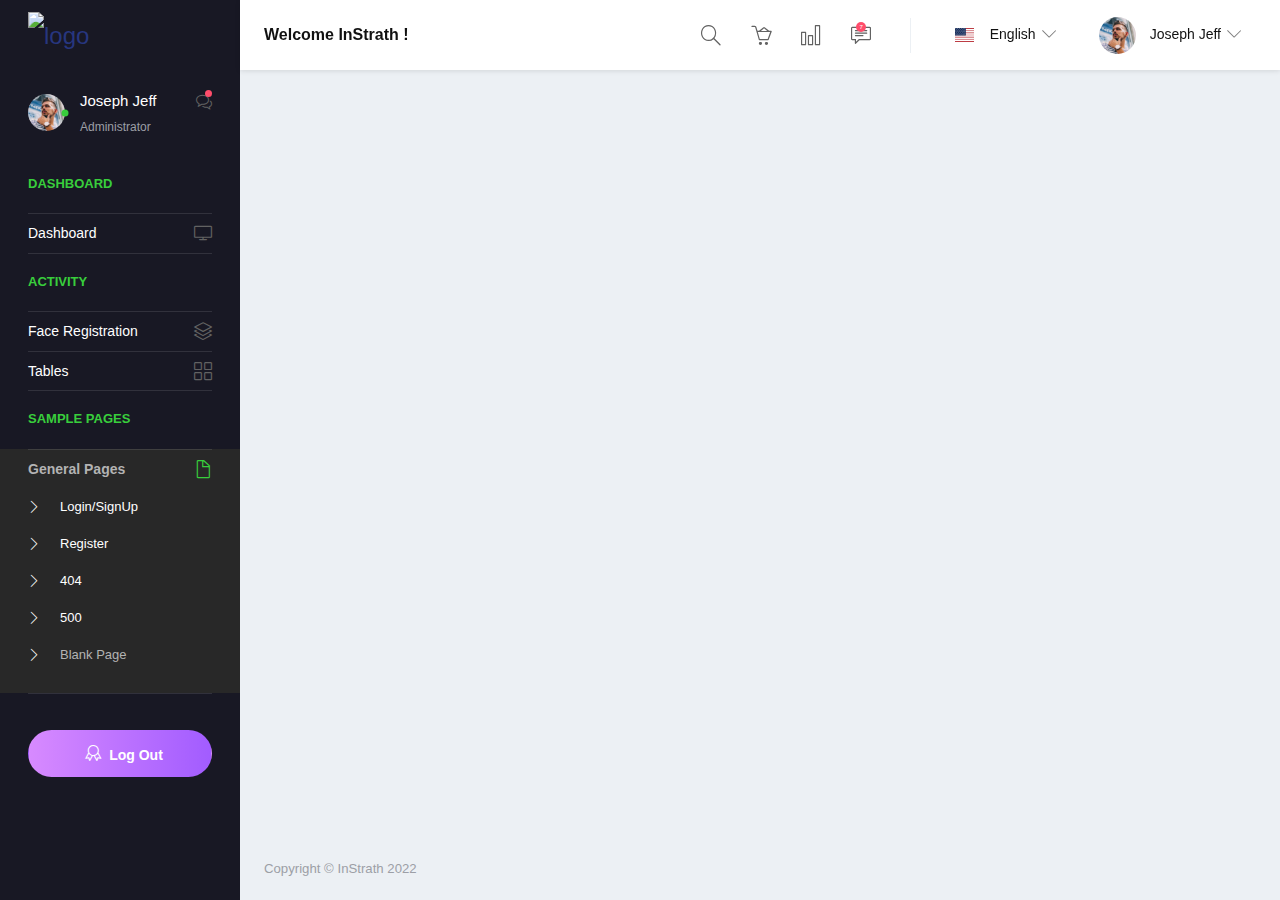
==== commit a071efaa: "Admin Module Update 2" ====
--- a/views/pages/samples/blank-page.html
+++ b/views/pages/samples/blank-page.html
@@ -127,7 +127,7 @@
                   <div class="dot-indicator bg-success"></div>
                 </div>
                 <div class="text-wrapper">
-                  <p class="profile-name">Allen Moreno</p>
+                  <p class="profile-name">Joseph Jeff</p>
                   <p class="designation">Administrator</p>
                 </div>
                 <div class="icon-container">
